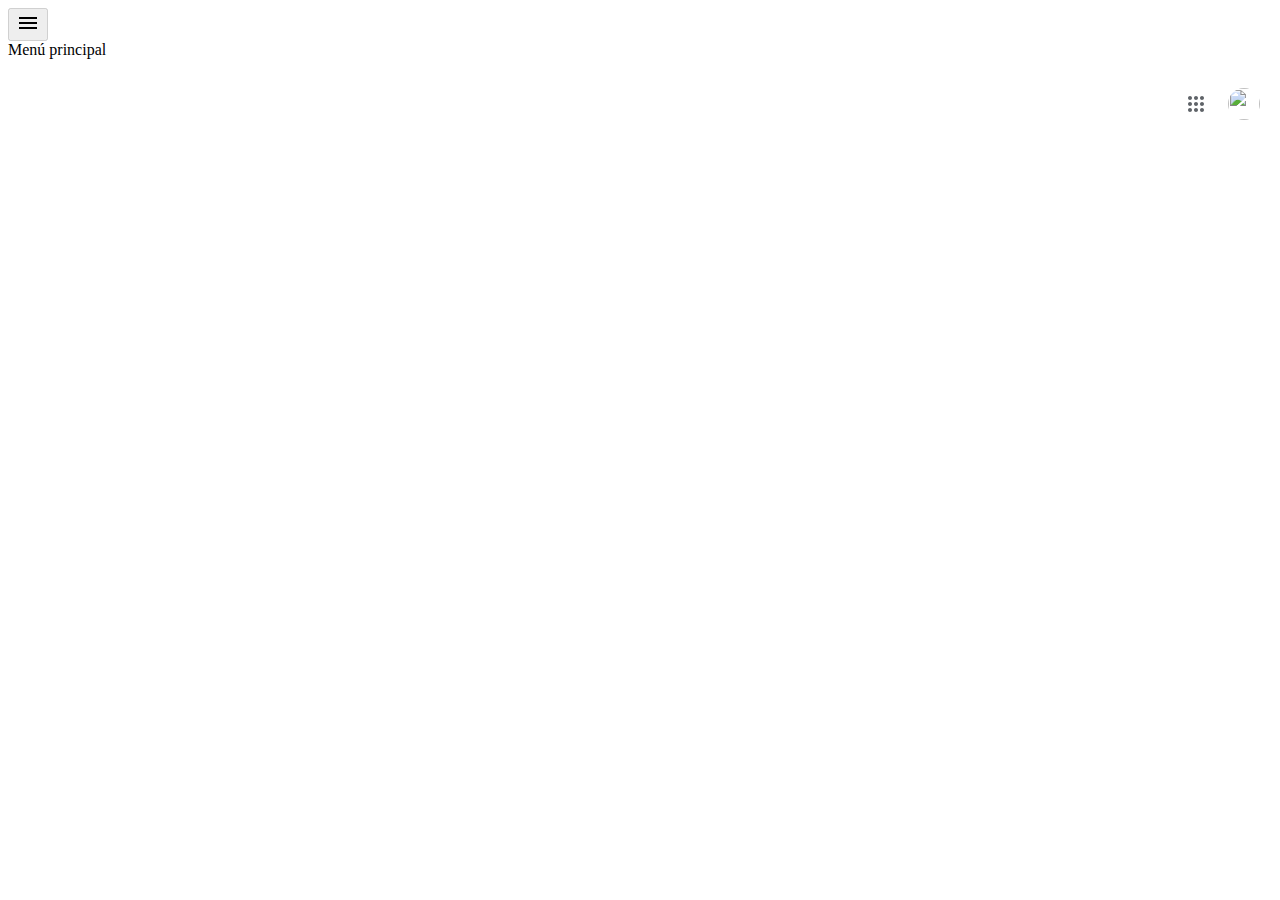
==== index.html @ ef495286 "Subiendo todo el proyecto" ====
<!DOCTYPE html><html lang="es" dir="ltr"><head><meta charset="utf-8"><meta name="viewport" content="initial-scale=1.0,minimum-scale=1.0,width=device-width"/><title>Classroom</title><link rel="icon" type="image/png" href="//ssl.gstatic.com/classroom/favicon.png"><link href="https://fonts.googleapis.com/css?family=Roboto:300,400,500,700" rel="stylesheet" nonce="AbwNt4DenaTSA5I/aFy8Yw"><link href="https://fonts.googleapis.com/css?family=Google+Sans_old:300,400,500" rel="stylesheet" nonce="AbwNt4DenaTSA5I/aFy8Yw"><link rel="manifest" href="/manifest.json"><meta name="apple-itunes-app" content="app-id=924620788"><script nonce="UeiAzu2s/LvHpsXbJZ8yWA">;this.gbar_={CONFIG:[[[0,"www.gstatic.com","og.qtm.en_US.jwekfjYLLn8.O","com.mx","es","265",0,[4,2,"","","","423702901","0"],null,"eXvxYe_NIsSpqtsP76il6AU",null,0,"og.qtm.kDNwmoEj9qY.L.W.O","AA2YrTszg452UcK7ZldyRIlElPI7lXM0HQ","AA2YrTuEQwqFGUJ-pjUBjgN-g4X61iJyqw","",2,1,200,"MEX",null,null,"265","265",1],null,[1,0.1000000014901161,2,1],[1,0.001000000047497451,1],[1,0,1,null,"1","andrea.camarena5026@alumnos.udg.mx","","AOEwXKo_FcGLTYwBY0huH4mUUYVJCgUBts9OqXudTnQC_Vs-T-sp_o-1ts6efkHnLL3k6DuU3ATtepRtW3c5VR9kJL1Ofq1ZDg"],[0,0,"",1,0,0,0,0,0,1,null,0,0,null,0,0,null,null,0,0,0,"","","","","","",null,0,0,0,0,0,null,null,null,"rgba(32,33,36,1)","transparent",0,0,1,null,null,1,0,0],["%1$s (predeterminada)","Cuenta de marca",1,"%1$s (delegada)",1,null,83,"https://classroom.google.com/?authuser=$authuser",null,null,null,1,"https://accounts.google.com/ListAccounts?listPages=0\u0026authuser=1\u0026pid=265\u0026gpsia=1\u0026source=ogb\u0026atic=1\u0026mo=1\u0026mn=1\u0026hl=es\u0026ts=102",0,"dashboard",null,null,null,null,"Perfil","",1,null,"Se ha cerrado la sesión","https://accounts.google.com/AccountChooser?source=ogb\u0026continue=$continue\u0026Email=$email\u0026ec=GAhAiQI","https://accounts.google.com/RemoveLocalAccount?source=ogb","Quitar","Iniciar sesión",0,1,1,0,1,0,0,null,null,null,"La sesión ha caducado",null,null,null,"Visitante",null,"Predeterminada","Delegada","Cerrar sesión en todas las cuentas",1,null,null,0,null,null,"myaccount.google.com","https",0,1],null,["1","gci_91f30755d6a6b787dcc2a4062e6e9824.js","googleapis.client:gapi.iframes","1","es"],null,null,null,null,["m;/_/scs/abc-static/_/js/k=gapi.gapi.en.fQLVS3SAB_U.O/d=1/rs=AHpOoo9-gtqpJORJvBFDdao_eAhWe8xjHw/m=__features__","https://apis.google.com","","","1","",null,1,"es_plusone_gc_20220110.0_p0","es",null,0],[0.009999999776482582,"com.mx","265",[null,"","0",null,1,5184000,null,null,"",null,null,null,null,null,0,null,0,0,1,0,0,0,null,null,0,0,null,0,0,0,0],null,null,null,1,null,null,["5061451","google\\.(com|ru|ca|by|kz|com\\.mx|com\\.tr)$",1]],[1,1,null,40400,265,"MEX","es","423702901.0",8,0.009999999776482582,1,0,null,null,null,null,"3700817,3700942",null,null,null,"eXvxYe_NIsSpqtsP76il6AU",0,0],[[null,null,null,"https://www.gstatic.com/og/_/js/k=og.qtm.en_US.jwekfjYLLn8.O/rt=j/m=qabr,qgl,q_dnp,qdid,qcwid,qbg,qbd,qapid/exm=qaaw,qadd,qaid,qein,qhaw,qhbr,qhch,qhga,qhid,qhin,qhpr/d=1/ed=1/rs=AA2YrTszg452UcK7ZldyRIlElPI7lXM0HQ"],[null,null,null,"https://www.gstatic.com/og/_/ss/k=og.qtm.kDNwmoEj9qY.L.W.O/m=qdid,qcwid/excm=qaaw,qadd,qaid,qein,qhaw,qhbr,qhch,qhga,qhid,qhin,qhpr/d=1/ed=1/ct=zgms/rs=AA2YrTuEQwqFGUJ-pjUBjgN-g4X61iJyqw"]],null,null,null,[[[null,null,[null,null,null,"https://ogs.google.com/u/1/widget/app"],0,448,328,57,4,1,0,0,63,64,8000,"https://www.google.com.mx/intl/es/about/products",67,1,69,null,1,70,"No se ha podido cargar el conjunto de aplicaciones. Inténtalo de nuevo dentro de unos minutos o ve a la página %1$sProductos de Google%2$s.",3,0,0,74,4000,null,null,null,null,null,null,null,"/widget/app"]],0,[null,null,null,"https://www.gstatic.com/og/_/js/k=og.qtm.en_US.jwekfjYLLn8.O/rt=j/m=qdsh/d=1/ed=1/rs=AA2YrTszg452UcK7ZldyRIlElPI7lXM0HQ"],"265","265",1,0,null,"es",0,null,0],[300000,"/u/1","/u/1/_/gog/get","AOEwXKo_FcGLTYwBY0huH4mUUYVJCgUBts9OqXudTnQC_Vs-T-sp_o-1ts6efkHnLL3k6DuU3ATtepRtW3c5VR9kJL1Ofq1ZDg","https",0,"aa.google.com","rt=j\u0026sourceid=265","","UeiAzu2s/LvHpsXbJZ8yWA",null,0,0,null,0,null,1,0,"https://waa-pa.clients6.google.com","AIzaSyBGb5fGAyC-pRcRU6MUHb__b_vKha71HRE","BGzusj5ImLnUrCMhNtL0"],[["mousedown","touchstart","touchmove","wheel","keydown"],300000]]],};this.gbar_=this.gbar_||{};(function(_){var window=this;
try{
var ka,ua,Aa,Ba,Ga,Ha,Ia,Ja,Ka,La,Na,Oa,Sa,Ta;_.aa=function(a){if(Error.captureStackTrace)Error.captureStackTrace(this,_.aa);else{var b=Error().stack;b&&(this.stack=b)}a&&(this.message=String(a))};_.ba=function(){var a=_.n.navigator;return a&&(a=a.userAgent)?a:""};_.q=function(a){return-1!=_.ba().indexOf(a)};_.ca=function(){return _.q("Opera")};_.da=function(){return _.q("Trident")||_.q("MSIE")};_.ea=function(){return _.q("Firefox")||_.q("FxiOS")};
_.ia=function(){return _.q("Safari")&&!(_.fa()||_.q("Coast")||_.ca()||_.q("Edge")||_.q("Edg/")||_.q("OPR")||_.ea()||_.q("Silk")||_.q("Android"))};_.fa=function(){return(_.q("Chrome")||_.q("CriOS"))&&!_.q("Edge")||_.q("Silk")};_.ja=function(){return _.q("Android")&&!(_.fa()||_.ea()||_.ca()||_.q("Silk"))};ka=function(){return _.q("iPhone")&&!_.q("iPod")&&!_.q("iPad")};_.la=function(){return ka()||_.q("iPad")||_.q("iPod")};_.na=function(a,b){return 0<=(0,_.ma)(a,b)};
_.oa=function(a){var b=a.length;if(0<b){for(var c=Array(b),d=0;d<b;d++)c[d]=a[d];return c}return[]};_.pa=function(){return-1!=_.ba().toLowerCase().indexOf("webkit")&&!_.q("Edge")};_.ra=function(a){return _.qa&&null!=a&&a instanceof Uint8Array};_.ta=function(a){Object.isFrozen(a)||(sa?a[sa]|=1:void 0!==a.Qd?a.Qd|=1:Object.defineProperties(a,{Qd:{value:1,configurable:!0,writable:!0,enumerable:!1}}));return a};ua=function(a){return null!==a&&"object"===typeof a&&!Array.isArray(a)&&a.constructor===Object};
_.ya=function(a){switch(typeof a){case "number":return isFinite(a)?a:String(a);case "object":if(a&&!Array.isArray(a)){if(_.ra(a))return _.va(a);if("function"==typeof _.wa&&a instanceof _.wa)return a.o()}}return a};Aa=function(a,b){if(null!=a){if(Array.isArray(a))a=_.za(a,b);else if(ua(a)){var c={},d;for(d in a)c[d]=Aa(a[d],b);a=c}else a=b(a);return a}};
_.za=function(a,b){for(var c=a.slice(),d=0;d<c.length;d++)c[d]=Aa(c[d],b);if(b=Array.isArray(a)){var e;sa?e=a[sa]:e=a.Qd;b=(null==e?0:e)&1}b&&_.ta(c);return c};Ba=function(a){if(a&&"object"==typeof a&&a.toJSON)return a.toJSON();a=_.ya(a);return Array.isArray(a)?_.za(a,Ba):a};_.r=function(a,b){return null!=a?!!a:!!b};_.t=function(a,b){void 0==b&&(b="");return null!=a?a:b};_.Ca=function(a,b){void 0==b&&(b=0);return null!=a?a:b};_.Da=function(a,b,c){for(var d in a)b.call(c,a[d],d,a)};
_.Fa=function(a,b){for(var c,d,e=1;e<arguments.length;e++){d=arguments[e];for(c in d)a[c]=d[c];for(var f=0;f<Ea.length;f++)c=Ea[f],Object.prototype.hasOwnProperty.call(d,c)&&(a[c]=d[c])}};Ga=function(a){var b=0;return function(){return b<a.length?{done:!1,value:a[b++]}:{done:!0}}};Ha="function"==typeof Object.defineProperties?Object.defineProperty:function(a,b,c){if(a==Array.prototype||a==Object.prototype)return a;a[b]=c.value;return a};
Ia=function(a){a=["object"==typeof globalThis&&globalThis,a,"object"==typeof window&&window,"object"==typeof self&&self,"object"==typeof global&&global];for(var b=0;b<a.length;++b){var c=a[b];if(c&&c.Math==Math)return c}throw Error("a");};Ja=Ia(this);Ka=function(a,b){if(b)a:{var c=Ja;a=a.split(".");for(var d=0;d<a.length-1;d++){var e=a[d];if(!(e in c))break a;c=c[e]}a=a[a.length-1];d=c[a];b=b(d);b!=d&&null!=b&&Ha(c,a,{configurable:!0,writable:!0,value:b})}};
Ka("Symbol",function(a){if(a)return a;var b=function(f,g){this.j=f;Ha(this,"description",{configurable:!0,writable:!0,value:g})};b.prototype.toString=function(){return this.j};var c="jscomp_symbol_"+(1E9*Math.random()>>>0)+"_",d=0,e=function(f){if(this instanceof e)throw new TypeError("b");return new b(c+(f||"")+"_"+d++,f)};return e});
Ka("Symbol.iterator",function(a){if(a)return a;a=Symbol("c");for(var b="Array Int8Array Uint8Array Uint8ClampedArray Int16Array Uint16Array Int32Array Uint32Array Float32Array Float64Array".split(" "),c=0;c<b.length;c++){var d=Ja[b[c]];"function"===typeof d&&"function"!=typeof d.prototype[a]&&Ha(d.prototype,a,{configurable:!0,writable:!0,value:function(){return La(Ga(this))}})}return a});La=function(a){a={next:a};a[Symbol.iterator]=function(){return this};return a};
_.Ma=function(a){var b="undefined"!=typeof Symbol&&Symbol.iterator&&a[Symbol.iterator];return b?b.call(a):{next:Ga(a)}};Na="function"==typeof Object.create?Object.create:function(a){var b=function(){};b.prototype=a;return new b};if("function"==typeof Object.setPrototypeOf)Oa=Object.setPrototypeOf;else{var Pa;a:{var Qa={a:!0},Ra={};try{Ra.__proto__=Qa;Pa=Ra.a;break a}catch(a){}Pa=!1}Oa=Pa?function(a,b){a.__proto__=b;if(a.__proto__!==b)throw new TypeError("d`"+a);return a}:null}Sa=Oa;
_.u=function(a,b){a.prototype=Na(b.prototype);a.prototype.constructor=a;if(Sa)Sa(a,b);else for(var c in b)if("prototype"!=c)if(Object.defineProperties){var d=Object.getOwnPropertyDescriptor(b,c);d&&Object.defineProperty(a,c,d)}else a[c]=b[c];a.X=b.prototype};Ta=function(a,b,c){if(null==a)throw new TypeError("e`"+c);if(b instanceof RegExp)throw new TypeError("f`"+c);return a+""};
Ka("String.prototype.startsWith",function(a){return a?a:function(b,c){var d=Ta(this,b,"startsWith"),e=d.length,f=b.length;c=Math.max(0,Math.min(c|0,d.length));for(var g=0;g<f&&c<e;)if(d[c++]!=b[g++])return!1;return g>=f}});Ka("Array.prototype.find",function(a){return a?a:function(b,c){a:{var d=this;d instanceof String&&(d=String(d));for(var e=d.length,f=0;f<e;f++){var g=d[f];if(b.call(c,g,f,d)){b=g;break a}}b=void 0}return b}});var Ua=function(a,b){return Object.prototype.hasOwnProperty.call(a,b)};
Ka("WeakMap",function(a){function b(){}function c(l){var m=typeof l;return"object"===m&&null!==l||"function"===m}function d(l){if(!Ua(l,f)){var m=new b;Ha(l,f,{value:m})}}function e(l){var m=Object[l];m&&(Object[l]=function(p){if(p instanceof b)return p;Object.isExtensible(p)&&d(p);return m(p)})}if(function(){if(!a||!Object.seal)return!1;try{var l=Object.seal({}),m=Object.seal({}),p=new a([[l,2],[m,3]]);if(2!=p.get(l)||3!=p.get(m))return!1;p.delete(l);p.set(m,4);return!p.has(l)&&4==p.get(m)}catch(v){return!1}}())return a;
var f="$jscomp_hidden_"+Math.random();e("freeze");e("preventExtensions");e("seal");var g=0,k=function(l){this.j=(g+=Math.random()+1).toString();if(l){l=_.Ma(l);for(var m;!(m=l.next()).done;)m=m.value,this.set(m[0],m[1])}};k.prototype.set=function(l,m){if(!c(l))throw Error("g");d(l);if(!Ua(l,f))throw Error("h`"+l);l[f][this.j]=m;return this};k.prototype.get=function(l){return c(l)&&Ua(l,f)?l[f][this.j]:void 0};k.prototype.has=function(l){return c(l)&&Ua(l,f)&&Ua(l[f],this.j)};k.prototype.delete=function(l){return c(l)&&
Ua(l,f)&&Ua(l[f],this.j)?delete l[f][this.j]:!1};return k});
Ka("Map",function(a){if(function(){if(!a||"function"!=typeof a||!a.prototype.entries||"function"!=typeof Object.seal)return!1;try{var k=Object.seal({x:4}),l=new a(_.Ma([[k,"s"]]));if("s"!=l.get(k)||1!=l.size||l.get({x:4})||l.set({x:4},"t")!=l||2!=l.size)return!1;var m=l.entries(),p=m.next();if(p.done||p.value[0]!=k||"s"!=p.value[1])return!1;p=m.next();return p.done||4!=p.value[0].x||"t"!=p.value[1]||!m.next().done?!1:!0}catch(v){return!1}}())return a;var b=new WeakMap,c=function(k){this.o={};this.j=
f();this.size=0;if(k){k=_.Ma(k);for(var l;!(l=k.next()).done;)l=l.value,this.set(l[0],l[1])}};c.prototype.set=function(k,l){k=0===k?0:k;var m=d(this,k);m.list||(m.list=this.o[m.id]=[]);m.Qa?m.Qa.value=l:(m.Qa={next:this.j,Vb:this.j.Vb,head:this.j,key:k,value:l},m.list.push(m.Qa),this.j.Vb.next=m.Qa,this.j.Vb=m.Qa,this.size++);return this};c.prototype.delete=function(k){k=d(this,k);return k.Qa&&k.list?(k.list.splice(k.index,1),k.list.length||delete this.o[k.id],k.Qa.Vb.next=k.Qa.next,k.Qa.next.Vb=
k.Qa.Vb,k.Qa.head=null,this.size--,!0):!1};c.prototype.clear=function(){this.o={};this.j=this.j.Vb=f();this.size=0};c.prototype.has=function(k){return!!d(this,k).Qa};c.prototype.get=function(k){return(k=d(this,k).Qa)&&k.value};c.prototype.entries=function(){return e(this,function(k){return[k.key,k.value]})};c.prototype.keys=function(){return e(this,function(k){return k.key})};c.prototype.values=function(){return e(this,function(k){return k.value})};c.prototype.forEach=function(k,l){for(var m=this.entries(),
p;!(p=m.next()).done;)p=p.value,k.call(l,p[1],p[0],this)};c.prototype[Symbol.iterator]=c.prototype.entries;var d=function(k,l){var m=l&&typeof l;"object"==m||"function"==m?b.has(l)?m=b.get(l):(m=""+ ++g,b.set(l,m)):m="p_"+l;var p=k.o[m];if(p&&Ua(k.o,m))for(k=0;k<p.length;k++){var v=p[k];if(l!==l&&v.key!==v.key||l===v.key)return{id:m,list:p,index:k,Qa:v}}return{id:m,list:p,index:-1,Qa:void 0}},e=function(k,l){var m=k.j;return La(function(){if(m){for(;m.head!=k.j;)m=m.Vb;for(;m.next!=m.head;)return m=
m.next,{done:!1,value:l(m)};m=null}return{done:!0,value:void 0}})},f=function(){var k={};return k.Vb=k.next=k.head=k},g=0;return c});var Va=function(a,b){a instanceof String&&(a+="");var c=0,d=!1,e={next:function(){if(!d&&c<a.length){var f=c++;return{value:b(f,a[f]),done:!1}}d=!0;return{done:!0,value:void 0}}};e[Symbol.iterator]=function(){return e};return e};Ka("Array.prototype.entries",function(a){return a?a:function(){return Va(this,function(b,c){return[b,c]})}});
Ka("Array.prototype.keys",function(a){return a?a:function(){return Va(this,function(b){return b})}});Ka("Number.MAX_SAFE_INTEGER",function(){return 9007199254740991});var Wa="function"==typeof Object.assign?Object.assign:function(a,b){for(var c=1;c<arguments.length;c++){var d=arguments[c];if(d)for(var e in d)Ua(d,e)&&(a[e]=d[e])}return a};Ka("Object.assign",function(a){return a||Wa});Ka("Array.prototype.values",function(a){return a?a:function(){return Va(this,function(b,c){return c})}});
Ka("Array.from",function(a){return a?a:function(b,c,d){c=null!=c?c:function(k){return k};var e=[],f="undefined"!=typeof Symbol&&Symbol.iterator&&b[Symbol.iterator];if("function"==typeof f){b=f.call(b);for(var g=0;!(f=b.next()).done;)e.push(c.call(d,f.value,g++))}else for(f=b.length,g=0;g<f;g++)e.push(c.call(d,b[g],g));return e}});Ka("Object.is",function(a){return a?a:function(b,c){return b===c?0!==b||1/b===1/c:b!==b&&c!==c}});
Ka("Array.prototype.includes",function(a){return a?a:function(b,c){var d=this;d instanceof String&&(d=String(d));var e=d.length;c=c||0;for(0>c&&(c=Math.max(c+e,0));c<e;c++){var f=d[c];if(f===b||Object.is(f,b))return!0}return!1}});Ka("String.prototype.includes",function(a){return a?a:function(b,c){return-1!==Ta(this,b,"includes").indexOf(b,c||0)}});Ka("Object.entries",function(a){return a?a:function(b){var c=[],d;for(d in b)Ua(b,d)&&c.push([d,b[d]]);return c}});
Ka("Array.prototype.fill",function(a){return a?a:function(b,c,d){var e=this.length||0;0>c&&(c=Math.max(0,e+c));if(null==d||d>e)d=e;d=Number(d);0>d&&(d=Math.max(0,e+d));for(c=Number(c||0);c<d;c++)this[c]=b;return this}});var Xa=function(a){return a?a:Array.prototype.fill};Ka("Int8Array.prototype.fill",Xa);Ka("Uint8Array.prototype.fill",Xa);Ka("Uint8ClampedArray.prototype.fill",Xa);Ka("Int16Array.prototype.fill",Xa);Ka("Uint16Array.prototype.fill",Xa);Ka("Int32Array.prototype.fill",Xa);
Ka("Uint32Array.prototype.fill",Xa);Ka("Float32Array.prototype.fill",Xa);Ka("Float64Array.prototype.fill",Xa);
/*

 Copyright The Closure Library Authors.
 SPDX-License-Identifier: Apache-2.0
*/
var ab,bb,db,eb,fb;_.Ya=_.Ya||{};_.n=this||self;_.Za=function(){};_.$a=function(a){var b=typeof a;return"object"==b&&null!=a||"function"==b};_.cb=function(a){return Object.prototype.hasOwnProperty.call(a,ab)&&a[ab]||(a[ab]=++bb)};ab="closure_uid_"+(1E9*Math.random()>>>0);bb=0;db=function(a,b,c){return a.call.apply(a.bind,arguments)};
eb=function(a,b,c){if(!a)throw Error();if(2<arguments.length){var d=Array.prototype.slice.call(arguments,2);return function(){var e=Array.prototype.slice.call(arguments);Array.prototype.unshift.apply(e,d);return a.apply(b,e)}}return function(){return a.apply(b,arguments)}};_.w=function(a,b,c){Function.prototype.bind&&-1!=Function.prototype.bind.toString().indexOf("native code")?_.w=db:_.w=eb;return _.w.apply(null,arguments)};
_.y=function(a,b){a=a.split(".");var c=_.n;a[0]in c||"undefined"==typeof c.execScript||c.execScript("var "+a[0]);for(var d;a.length&&(d=a.shift());)a.length||void 0===b?c[d]&&c[d]!==Object.prototype[d]?c=c[d]:c=c[d]={}:c[d]=b};_.z=function(a,b){function c(){}c.prototype=b.prototype;a.X=b.prototype;a.prototype=new c;a.prototype.constructor=a;a.wk=function(d,e,f){for(var g=Array(arguments.length-2),k=2;k<arguments.length;k++)g[k-2]=arguments[k];return b.prototype[e].apply(d,g)}};fb=function(a){return a};
_.gb=function(a){var b=null,c=_.n.trustedTypes;if(!c||!c.createPolicy)return b;try{b=c.createPolicy(a,{createHTML:fb,createScript:fb,createScriptURL:fb})}catch(d){_.n.console&&_.n.console.error(d.message)}return b};
_.z(_.aa,Error);_.aa.prototype.name="CustomError";
_.hb="undefined"!==typeof TextDecoder;_.ib="undefined"!==typeof TextEncoder;
_.jb=function(a,b){return 0==a.lastIndexOf(b,0)};_.kb=String.prototype.trim?function(a){return a.trim()}:function(a){return/^[\s\xa0]*([\s\S]*?)[\s\xa0]*$/.exec(a)[1]};
_.ma=Array.prototype.indexOf?function(a,b){return Array.prototype.indexOf.call(a,b,void 0)}:function(a,b){if("string"===typeof a)return"string"!==typeof b||1!=b.length?-1:a.indexOf(b,0);for(var c=0;c<a.length;c++)if(c in a&&a[c]===b)return c;return-1};_.lb=Array.prototype.forEach?function(a,b,c){Array.prototype.forEach.call(a,b,c)}:function(a,b,c){for(var d=a.length,e="string"===typeof a?a.split(""):a,f=0;f<d;f++)f in e&&b.call(c,e[f],f,a)};
_.mb=Array.prototype.filter?function(a,b,c){return Array.prototype.filter.call(a,b,c)}:function(a,b,c){for(var d=a.length,e=[],f=0,g="string"===typeof a?a.split(""):a,k=0;k<d;k++)if(k in g){var l=g[k];b.call(c,l,k,a)&&(e[f++]=l)}return e};_.nb=Array.prototype.map?function(a,b,c){return Array.prototype.map.call(a,b,c)}:function(a,b,c){for(var d=a.length,e=Array(d),f="string"===typeof a?a.split(""):a,g=0;g<d;g++)g in f&&(e[g]=b.call(c,f[g],g,a));return e};
_.ob=Array.prototype.reduce?function(a,b,c){return Array.prototype.reduce.call(a,b,c)}:function(a,b,c){var d=c;(0,_.lb)(a,function(e,f){d=b.call(void 0,d,e,f,a)});return d};_.pb=Array.prototype.some?function(a,b){return Array.prototype.some.call(a,b,void 0)}:function(a,b){for(var c=a.length,d="string"===typeof a?a.split(""):a,e=0;e<c;e++)if(e in d&&b.call(void 0,d[e],e,a))return!0;return!1};
_.qb=function(a){_.qb[" "](a);return a};_.qb[" "]=_.Za;
var Eb,Fb,Lb;_.rb=_.ca();_.B=_.da();_.sb=_.q("Edge");_.tb=_.sb||_.B;_.ub=_.q("Gecko")&&!_.pa()&&!(_.q("Trident")||_.q("MSIE"))&&!_.q("Edge");_.vb=_.pa();_.wb=_.q("Macintosh");_.xb=_.q("Windows");_.yb=_.q("Linux")||_.q("CrOS");_.zb=_.q("Android");_.Ab=ka();_.Bb=_.q("iPad");_.Cb=_.q("iPod");_.Db=_.la();Eb=function(){var a=_.n.document;return a?a.documentMode:void 0};
a:{var Hb="",Ib=function(){var a=_.ba();if(_.ub)return/rv:([^\);]+)(\)|;)/.exec(a);if(_.sb)return/Edge\/([\d\.]+)/.exec(a);if(_.B)return/\b(?:MSIE|rv)[: ]([^\);]+)(\)|;)/.exec(a);if(_.vb)return/WebKit\/(\S+)/.exec(a);if(_.rb)return/(?:Version)[ \/]?(\S+)/.exec(a)}();Ib&&(Hb=Ib?Ib[1]:"");if(_.B){var Jb=Eb();if(null!=Jb&&Jb>parseFloat(Hb)){Fb=String(Jb);break a}}Fb=Hb}_.Kb=Fb;if(_.n.document&&_.B){var Mb=Eb();Lb=Mb?Mb:parseInt(_.Kb,10)||void 0}else Lb=void 0;_.Nb=Lb;
_.Ob=_.ea();_.Pb=ka()||_.q("iPod");_.Qb=_.q("iPad");_.Rb=_.ja();_.Sb=_.fa();_.Tb=_.ia()&&!_.la();
var Ub;Ub={};_.Vb=null;_.va=function(a){var b;void 0===b&&(b=0);_.Wb();b=Ub[b];for(var c=Array(Math.floor(a.length/3)),d=b[64]||"",e=0,f=0;e<a.length-2;e+=3){var g=a[e],k=a[e+1],l=a[e+2],m=b[g>>2];g=b[(g&3)<<4|k>>4];k=b[(k&15)<<2|l>>6];l=b[l&63];c[f++]=m+g+k+l}m=0;l=d;switch(a.length-e){case 2:m=a[e+1],l=b[(m&15)<<2]||d;case 1:a=a[e],c[f]=b[a>>2]+b[(a&3)<<4|m>>4]+l+d}return c.join("")};
_.Wb=function(){if(!_.Vb){_.Vb={};for(var a="ABCDEFGHIJKLMNOPQRSTUVWXYZabcdefghijklmnopqrstuvwxyz0123456789".split(""),b=["+/=","+/","-_=","-_.","-_"],c=0;5>c;c++){var d=a.concat(b[c].split(""));Ub[c]=d;for(var e=0;e<d.length;e++){var f=d[e];void 0===_.Vb[f]&&(_.Vb[f]=e)}}}};
_.qa="function"===typeof Uint8Array;
_.Xb="function"===typeof Uint8Array.prototype.slice;
var sa="function"===typeof Symbol&&"symbol"===typeof Symbol()?Symbol(void 0):void 0;
_.C=function(a,b,c){var d=_.Zb;_.Zb=null;a||(a=d);d=this.constructor.$b;a||(a=d?[d]:[]);this.A=(d?0:-1)-(this.constructor.Bk||0);this.j=void 0;this.Sa=a;a:{d=this.Sa.length;a=d-1;if(d&&(d=this.Sa[a],ua(d))){this.B=a-this.A;this.o=d;break a}void 0!==b&&-1<b?(this.B=Math.max(b,a+1-this.A),this.o=void 0):this.B=Number.MAX_VALUE}if(c)for(b=0;b<c.length;b++)if(a=c[b],a<this.B)a+=this.A,(d=this.Sa[a])?Array.isArray(d)&&_.ta(d):this.Sa[a]=_.$b;else{d=this.o||(this.o=this.Sa[this.B+this.A]={});var e=d[a];
e?Array.isArray(e)&&_.ta(e):d[a]=_.$b}};_.$b=Object.freeze(_.ta([]));_.D=function(a,b,c){return-1===b?null:b>=a.B?a.o?a.o[b]:void 0:(void 0===c?0:c)&&a.o&&(c=a.o[b],null!=c)?c:a.Sa[b+a.A]};_.ac=function(a,b){return null!=_.D(a,b)};_.E=function(a,b){a=_.D(a,b);return null==a?a:!!a};_.bc=function(a,b,c){a=_.D(a,b);return null==a?c:a};_.cc=function(a,b,c){a=_.D(a,b);a=null==a?a:+a;return null==a?void 0===c?0:c:a};
_.F=function(a,b,c,d){b<a.B&&(void 0===d||!d)?a.Sa[b+a.A]=c:(a.o||(a.o=a.Sa[a.B+a.A]={}))[b]=c;return a};_.G=function(a,b,c,d,e){if(-1===c)return null;a.j||(a.j={});var f=a.j[c];if(f)return f;e=_.D(a,c,void 0===e?!1:e);if(null==e&&!d)return f;b=new b(e);return a.j[c]=b};_.dc=function(a,b,c){var d;a.j||(a.j={});var e=c?c.Sa:c;a.j[b]=c;return _.F(a,b,e,void 0===d?!1:d)};_.C.prototype.toJSON=function(){var a=this.Sa;return _.Yb?a:_.za(a,Ba)};_.C.prototype.toString=function(){return this.Sa.toString()};
_.ec=function(a,b,c){return _.bc(a,b,void 0===c?0:c)};
_.fc=Symbol();_.gc=Symbol();_.hc=Symbol();_.ic=Symbol();
var jc=function(a){_.C.call(this,a)};_.u(jc,_.C);
_.kc=function(a){_.C.call(this,a)};_.u(_.kc,_.C);_.kc.prototype.Kc=function(a){return _.F(this,3,a)};
var lc=function(a){_.C.call(this,a)};_.u(lc,_.C);
_.mc=function(a){_.C.call(this,a)};_.u(_.mc,_.C);_.mc.prototype.Xe=function(a){return _.F(this,24,a)};
_.nc=function(a){_.C.call(this,a)};_.u(_.nc,_.C);
_.H=function(){this.Kb=this.Kb;this.Oa=this.Oa};_.H.prototype.Kb=!1;_.H.prototype.isDisposed=function(){return this.Kb};_.H.prototype.oa=function(){this.Kb||(this.Kb=!0,this.R())};_.H.prototype.R=function(){if(this.Oa)for(;this.Oa.length;)this.Oa.shift()()};
var oc=function(a){_.H.call(this);this.A=a;this.j=[];this.o={}};_.u(oc,_.H);oc.prototype.resolve=function(a){var b=this.A;a=a.split(".");for(var c=a.length,d=0;d<c;++d)if(b[a[d]])b=b[a[d]];else return null;return b instanceof Function?b:null};oc.prototype.hd=function(){for(var a=this.j.length,b=this.j,c=[],d=0;d<a;++d){var e=b[d].j(),f=this.resolve(e);if(f&&f!=this.o[e])try{b[d].hd(f)}catch(g){}else c.push(b[d])}this.j=c.concat(b.slice(a))};
var pc=function(a){_.H.call(this);this.A=a;this.C=this.j=null;this.B=0;this.F={};this.o=!1;a=window.navigator.userAgent;0<=a.indexOf("MSIE")&&0<=a.indexOf("Trident")&&(a=/\b(?:MSIE|rv)[: ]([^\);]+)(\)|;)/.exec(a))&&a[1]&&9>parseFloat(a[1])&&(this.o=!0)};_.u(pc,_.H);pc.prototype.D=function(a,b){this.j=b;this.C=a;b.preventDefault?b.preventDefault():b.returnValue=!1};
_.qc=function(a){_.C.call(this,a)};_.u(_.qc,_.C);
_.rc=function(a){_.C.call(this,a)};_.u(_.rc,_.C);
_.sc=function(){this.data={}};_.sc.prototype.o=function(){window.console&&window.console.log&&window.console.log("Log data: ",this.data)};_.sc.prototype.j=function(a){var b=[],c;for(c in this.data)b.push(encodeURIComponent(c)+"="+encodeURIComponent(String(this.data[c])));return("atyp=i&zx="+(new Date).getTime()+"&"+b.join("&")).substr(0,a)};
var tc=function(a,b){this.data={};var c=_.G(a,lc,8)||new lc;window.google&&window.google.kEI&&(this.data.ei=window.google.kEI);this.data.sei=_.t(_.D(a,10));this.data.ogf=_.t(_.D(c,3));this.data.ogrp=(window.google&&window.google.sn?!/.*hp$/.test(window.google.sn):_.r(_.E(a,7)))?"1":"";this.data.ogv=_.t(_.D(c,6))+"."+_.t(_.D(c,7));this.data.ogd=_.t(_.D(a,21));this.data.ogc=_.t(_.D(a,20));this.data.ogl=_.t(_.D(a,5));b&&(this.data.oggv=b)};_.u(tc,_.sc);
var Ea="constructor hasOwnProperty isPrototypeOf propertyIsEnumerable toLocaleString toString valueOf".split(" ");
_.uc=function(a,b,c,d,e){tc.call(this,a,b);_.Fa(this.data,{jexpid:_.t(_.D(a,9)),srcpg:"prop="+_.t(_.D(a,6)),jsr:Math.round(1/d),emsg:c.name+":"+c.message});if(e){e._sn&&(e._sn="og."+e._sn);for(var f in e)this.data[encodeURIComponent(f)]=e[f]}};_.u(_.uc,tc);
var vc,wc=function(){void 0===vc&&(vc=_.gb("ogb-qtm#html"));return vc};
var xc;_.yc=function(a,b){this.j=b===xc?a:""};_.h=_.yc.prototype;_.h.Nb=!0;_.h.lb=function(){return this.j.toString()};_.h.Be=!0;_.h.qc=function(){return 1};_.h.toString=function(){return this.j+""};_.Ac=function(a){return _.zc(a).toString()};_.zc=function(a){return a instanceof _.yc&&a.constructor===_.yc?a.j:"type_error:TrustedResourceUrl"};xc={};_.Bc=function(a){var b=wc();a=b?b.createScriptURL(a):a;return new _.yc(a,xc)};
var Fc,Gc,Hc,Cc;_.Dc=function(a,b){this.j=b===Cc?a:""};_.h=_.Dc.prototype;_.h.Nb=!0;_.h.lb=function(){return this.j.toString()};_.h.Be=!0;_.h.qc=function(){return 1};_.h.toString=function(){return this.j.toString()};_.Ec=function(a){return a instanceof _.Dc&&a.constructor===_.Dc?a.j:"type_error:SafeUrl"};
Fc=RegExp('^(?:audio/(?:3gpp2|3gpp|aac|L16|midi|mp3|mp4|mpeg|oga|ogg|opus|x-m4a|x-matroska|x-wav|wav|webm)|font/\\w+|image/(?:bmp|gif|jpeg|jpg|png|tiff|webp|x-icon)|video/(?:mpeg|mp4|ogg|webm|quicktime|x-matroska))(?:;\\w+=(?:\\w+|"[\\w;,= ]+"))*$',"i");Gc=/^data:(.*);base64,[a-z0-9+\/]+=*$/i;Hc=/^(?:(?:https?|mailto|ftp):|[^:/?#]*(?:[/?#]|$))/i;
_.Jc=function(a){if(a instanceof _.Dc)return a;a="object"==typeof a&&a.Nb?a.lb():String(a);if(Hc.test(a))a=_.Ic(a);else{a=String(a);a=a.replace(/(%0A|%0D)/g,"");var b=a.match(Gc);a=b&&Fc.test(b[1])?_.Ic(a):null}return a};_.Kc=function(a){if(a instanceof _.Dc)return a;a="object"==typeof a&&a.Nb?a.lb():String(a);Hc.test(a)||(a="about:invalid#zClosurez");return _.Ic(a)};Cc={};_.Ic=function(a){return new _.Dc(a,Cc)};_.Lc=_.Ic("about:invalid#zClosurez");
_.Mc={};_.Nc=function(a,b){this.j=b===_.Mc?a:"";this.Nb=!0};_.Nc.prototype.lb=function(){return this.j};_.Nc.prototype.toString=function(){return this.j.toString()};_.Oc=new _.Nc("",_.Mc);_.Pc=RegExp("^[-,.\"'%_!#/ a-zA-Z0-9\\[\\]]+$");_.Qc=RegExp("\\b(url\\([ \t\n]*)('[ -&(-\\[\\]-~]*'|\"[ !#-\\[\\]-~]*\"|[!#-&*-\\[\\]-~]*)([ \t\n]*\\))","g");
_.Rc=RegExp("\\b(calc|cubic-bezier|fit-content|hsl|hsla|linear-gradient|matrix|minmax|repeat|rgb|rgba|(rotate|scale|translate)(X|Y|Z|3d)?|var)\\([-+*/0-9a-zA-Z.%#\\[\\], ]+\\)","g");
var Sc;Sc={};_.Tc=function(a,b,c){this.j=c===Sc?a:"";this.o=b;this.Nb=this.Be=!0};_.Tc.prototype.qc=function(){return this.o};_.Tc.prototype.lb=function(){return this.j.toString()};_.Tc.prototype.toString=function(){return this.j.toString()};_.Uc=function(a){return a instanceof _.Tc&&a.constructor===_.Tc?a.j:"type_error:SafeHtml"};_.Vc=function(a,b){var c=wc();a=c?c.createHTML(a):a;return new _.Tc(a,b,Sc)};_.Wc=new _.Tc(_.n.trustedTypes&&_.n.trustedTypes.emptyHTML||"",0,Sc);_.Xc=_.Vc("<br>",0);
var Zc;_.Yc=function(a){var b=!1,c;return function(){b||(c=a(),b=!0);return c}}(function(){var a=document.createElement("div"),b=document.createElement("div");b.appendChild(document.createElement("div"));a.appendChild(b);b=a.firstChild.firstChild;a.innerHTML=_.Uc(_.Wc);return!b.parentElement});Zc=/^[\w+/_-]+[=]{0,2}$/;
_.$c=function(a){a=(a||_.n).document;return a.querySelector?(a=a.querySelector('style[nonce],link[rel="stylesheet"][nonce]'))&&(a=a.nonce||a.getAttribute("nonce"))&&Zc.test(a)?a:"":""};
_.ad=RegExp("^\\s{3,4}at(?: (?:(.*?)\\.)?((?:new )?(?:[a-zA-Z_$][\\w$]*|<anonymous>))(?: \\[as ([a-zA-Z_$][\\w$]*)\\])?)? (?:\\(unknown source\\)|\\(native\\)|\\((?:eval at )?((?:http|https|file)://[^\\s)]+|javascript:.*)\\)|((?:http|https|file)://[^\\s)]+|javascript:.*))$");_.bd=RegExp("^(?:(.*?)\\.)?([a-zA-Z_$][\\w$]*(?:/.?<)?)?(\\(.*\\))?@(?::0|((?:http|https|file)://[^\\s)]+|javascript:.*))$");
var cd,fd,ed;_.dd=function(a){var b=window.google&&window.google.logUrl?"":"https://www.google.com";b+="/gen_204?use_corp=on&";b+=a.j(2040-b.length);cd(_.Jc(b)||_.Lc)};cd=function(a){var b=new Image,c=ed;b.onerror=b.onload=b.onabort=function(){c in fd&&delete fd[c]};fd[ed++]=b;b.src=_.Ec(a)};fd=[];ed=0;
_.gd=function(a){_.C.call(this,a)};_.u(_.gd,_.C);
_.hd=function(a){var b="vc";if(a.vc&&a.hasOwnProperty(b))return a.vc;b=new a;return a.vc=b};
_.id=function(){this.j={};this.o={}};_.kd=function(a,b){var c=_.id.j();if(a in c.j){if(c.j[a]!=b)throw new jd(a);}else{c.j[a]=b;if(b=c.o[a])for(var d=0,e=b.length;d<e;d++)b[d].j(c.j,a);delete c.o[a]}};_.md=function(a,b){if(b in a.j)return a.j[b];throw new ld(b);};_.id.j=function(){return _.hd(_.id)};var nd=function(){_.aa.call(this)};_.u(nd,_.aa);var jd=function(){_.aa.call(this)};_.u(jd,nd);var ld=function(){_.aa.call(this)};_.u(ld,nd);
var qd=function(){var a=od;this.C=pd;this.o=_.Ca(_.cc(a,2,.001),.001);this.F=_.r(_.E(a,1))&&Math.random()<this.o;this.D=_.Ca(_.ec(a,3,1),1);this.B=0;this.j=this.A=null};qd.prototype.log=function(a,b){if(this.j){var c=new jc;_.F(c,1,a.message);_.F(c,2,a.stack);_.F(c,3,a.lineNumber);_.F(c,5,1);var d=new _.kc;_.dc(d,40,c);this.j.log(98,d)}try{if(this.F&&this.B<this.D){try{var e=(this.A||_.md(_.id.j(),"lm")).B(a,b)}catch(f){e=new _.uc(this.C,"quantum:gapiBuildLabel",a,this.o,b)}_.dd(e);this.B++}}catch(f){}};
var rd=[1,2,3,4,5,6,9,10,11,13,14,28,29,30,34,35,37,38,39,40,42,43,48,49,50,51,52,53,62,500],ud=function(a,b,c,d,e,f){tc.call(this,a,b);_.Fa(this.data,{oge:d,ogex:_.t(_.D(a,9)),ogp:_.t(_.D(a,6)),ogsr:Math.round(1/(sd(d)?_.Ca(_.cc(c,3,1)):_.Ca(_.cc(c,2,1E-4)))),ogus:e});if(f){"ogw"in f&&(this.data.ogw=f.ogw,delete f.ogw);"ved"in f&&(this.data.ved=f.ved,delete f.ved);a=[];for(var g in f)0!=a.length&&a.push(","),a.push(td(g)),a.push("."),a.push(td(f[g]));f=a.join("");""!=f&&(this.data.ogad=f)}};
_.u(ud,tc);var td=function(a){a=String(a);return a.replace(".","%2E").replace(",","%2C")},sd=function(a){if(!vd){vd={};for(var b=0;b<rd.length;b++)vd[rd[b]]=!0}return!!vd[a]},vd=null;
var wd=function(a){_.C.call(this,a)};_.u(wd,_.C);
var Ad=function(){var a=xd,b=yd,c=zd;this.o=a;this.j=b;this.B=_.Ca(_.cc(a,2,1E-4),1E-4);this.F=_.Ca(_.cc(a,3,1),1);b=Math.random();this.A=_.r(_.E(a,1))&&b<this.B;this.C=_.r(_.E(a,1))&&b<this.F;a=0;_.r(_.E(c,1))&&(a|=1);_.r(_.E(c,2))&&(a|=2);_.r(_.E(c,3))&&(a|=4);this.D=a};Ad.prototype.log=function(a,b){try{if(sd(a)?this.C:this.A){var c=new ud(this.j,"quantum:gapiBuildLabel",this.o,a,this.D,b);_.dd(c)}}catch(d){}};
_.Bd=function(a){this.j=a;this.o=void 0;this.A=[]};_.Bd.prototype.then=function(a,b,c){this.A.push(new Cd(a,b,c));Dd(this)};_.Bd.prototype.resolve=function(a){if(void 0!==this.j||void 0!==this.o)throw Error("F");this.j=a;Dd(this)};_.Bd.prototype.reject=function(a){if(void 0!==this.j||void 0!==this.o)throw Error("F");this.o=a;Dd(this)};var Dd=function(a){if(0<a.A.length){var b=void 0!==a.j,c=void 0!==a.o;if(b||c){b=b?a.B:a.C;c=a.A;a.A=[];try{_.lb(c,b,a)}catch(d){console.error(d)}}}};
_.Bd.prototype.B=function(a){a.o&&a.o.call(a.j,this.j)};_.Bd.prototype.C=function(a){a.A&&a.A.call(a.j,this.o)};var Cd=function(a,b,c){this.o=a;this.A=b;this.j=c};
_.I=function(){this.B=new _.Bd;this.j=new _.Bd;this.G=new _.Bd;this.F=new _.Bd;this.D=new _.Bd;this.H=new _.Bd;this.C=new _.Bd;this.A=new _.Bd;this.o=new _.Bd;this.K=new _.Bd};_.h=_.I.prototype;_.h.Ih=function(){return this.B};_.h.Qh=function(){return this.j};_.h.Xh=function(){return this.G};_.h.Ph=function(){return this.F};_.h.Vh=function(){return this.D};_.h.Mh=function(){return this.H};_.h.Nh=function(){return this.C};_.h.Ch=function(){return this.A};_.h.Bh=function(){return this.o};_.I.j=function(){return _.hd(_.I)};
var Ed=function(a){_.C.call(this,a)};_.u(Ed,_.C);_.Gd=function(){return _.G(_.Fd,_.mc,1)};_.Hd=function(){return _.G(_.Fd,_.nc,5)};
var Id;window.gbar_&&window.gbar_.CONFIG?Id=window.gbar_.CONFIG[0]||{}:Id=[];_.Fd=new Ed(Id);
var od,pd,yd,zd,xd;od=_.G(_.Fd,_.gd,3)||new _.gd;pd=_.Gd()||new _.mc;_.J=new qd;yd=_.Gd()||new _.mc;zd=_.Hd()||new _.nc;xd=_.G(_.Fd,wd,4)||new wd;_.Jd=new Ad;
_.y("gbar_._DumpException",function(a){_.J?_.J.log(a):console.error(a)});
_.Kd=new pc(_.J);
_.Jd.log(8,{m:"BackCompat"==document.compatMode?"q":"s"});_.y("gbar.A",_.Bd);_.Bd.prototype.aa=_.Bd.prototype.then;_.y("gbar.B",_.I);_.I.prototype.ba=_.I.prototype.Qh;_.I.prototype.bb=_.I.prototype.Xh;_.I.prototype.bd=_.I.prototype.Vh;_.I.prototype.bf=_.I.prototype.Ih;_.I.prototype.bg=_.I.prototype.Ph;_.I.prototype.bh=_.I.prototype.Mh;_.I.prototype.bi=_.I.prototype.Nh;_.I.prototype.bj=_.I.prototype.Ch;_.I.prototype.bk=_.I.prototype.Bh;_.y("gbar.a",_.I.j());var Ld=new oc(window);_.kd("api",Ld);
var Md=_.Hd()||new _.nc;window.__PVT=_.t(_.D(Md,8));_.kd("eq",_.Kd);

}catch(e){_._DumpException(e)}
try{
var Nd=function(a){_.C.call(this,a)};_.u(Nd,_.C);
var Od=function(){_.H.call(this);this.o=[];this.j=[]};_.u(Od,_.H);Od.prototype.A=function(a,b){this.o.push({features:a,options:b})};Od.prototype.init=function(a,b,c){window.gapi={};var d=window.___jsl={};d.h=_.t(_.D(a,1));_.ac(a,12)&&(d.dpo=_.r(_.E(a,12)));d.ms=_.t(_.D(a,2));d.m=_.t(_.D(a,3));d.l=[];_.D(b,1)&&(a=_.D(b,3))&&this.j.push(a);_.D(c,1)&&(c=_.D(c,2))&&this.j.push(c);_.y("gapi.load",(0,_.w)(this.A,this));return this};
var Pd=_.G(_.Fd,_.qc,14)||new _.qc,Qd=_.G(_.Fd,_.rc,9)||new _.rc,Rd=new Nd,Sd=new Od;Sd.init(Pd,Qd,Rd);_.kd("gs",Sd);

}catch(e){_._DumpException(e)}
})(this.gbar_);
// Google Inc.
</script><style nonce="AbwNt4DenaTSA5I/aFy8Yw">.gb_Ua:not(.gb_Ad){font:13px/27px Roboto,RobotoDraft,Arial,sans-serif;z-index:986}@-webkit-keyframes gb__a{0%{opacity:0}50%{opacity:1}}@keyframes gb__a{0%{opacity:0}50%{opacity:1}}a.gb_W{border:none;color:#4285f4;cursor:default;font-weight:bold;outline:none;position:relative;text-align:center;text-decoration:none;text-transform:uppercase;white-space:nowrap;-webkit-user-select:none}a.gb_W:hover:after,a.gb_W:focus:after{background-color:rgba(0,0,0,.12);content:'';height:100%;left:0;position:absolute;top:0;width:100%}a.gb_W:hover,a.gb_W:focus{text-decoration:none}a.gb_W:active{background-color:rgba(153,153,153,.4);text-decoration:none}a.gb_X{background-color:#4285f4;color:#fff}a.gb_X:active{background-color:#0043b2}.gb_Z{-webkit-box-shadow:0 1px 1px rgba(0,0,0,.16);box-shadow:0 1px 1px rgba(0,0,0,.16)}.gb_W,.gb_X,.gb_0,.gb_1{display:inline-block;line-height:28px;padding:0 12px;-webkit-border-radius:2px;border-radius:2px}.gb_0{background:#f8f8f8;border:1px solid #c6c6c6}.gb_1{background:#f8f8f8}.gb_0,#gb a.gb_0.gb_0,.gb_1{color:#666;cursor:default;text-decoration:none}#gb a.gb_1.gb_1{cursor:default;text-decoration:none}.gb_1{border:1px solid #4285f4;font-weight:bold;outline:none;background:#4285f4;background:-webkit-linear-gradient(top,#4387fd,#4683ea);background:linear-gradient(top,#4387fd,#4683ea);filter:progid:DXImageTransform.Microsoft.gradient(startColorstr=#4387fd,endColorstr=#4683ea,GradientType=0)}#gb a.gb_1.gb_1{color:#fff}.gb_1:hover{-webkit-box-shadow:0 1px 0 rgba(0,0,0,.15);box-shadow:0 1px 0 rgba(0,0,0,.15)}.gb_1:active{-webkit-box-shadow:inset 0 2px 0 rgba(0,0,0,.15);box-shadow:inset 0 2px 0 rgba(0,0,0,.15);background:#3c78dc;background:-webkit-linear-gradient(top,#3c7ae4,#3f76d3);background:linear-gradient(top,#3c7ae4,#3f76d3);filter:progid:DXImageTransform.Microsoft.gradient(startColorstr=#3c7ae4,endColorstr=#3f76d3,GradientType=0)}.gb_ya{display:none!important}.gb_za{visibility:hidden}.gb_ad{display:inline-block;vertical-align:middle}.gb_sf{position:relative}.gb_A{display:inline-block;outline:none;vertical-align:middle;-webkit-border-radius:2px;border-radius:2px;-webkit-box-sizing:border-box;box-sizing:border-box;height:40px;width:40px;color:#000;cursor:pointer;text-decoration:none}#gb#gb a.gb_A{color:#000;cursor:pointer;text-decoration:none}.gb_Wa{border-color:transparent;border-bottom-color:#fff;border-style:dashed dashed solid;border-width:0 8.5px 8.5px;display:none;position:absolute;left:11.5px;top:43px;z-index:1;height:0;width:0;-webkit-animation:gb__a .2s;animation:gb__a .2s}.gb_Xa{border-color:transparent;border-style:dashed dashed solid;border-width:0 8.5px 8.5px;display:none;position:absolute;left:11.5px;z-index:1;height:0;width:0;-webkit-animation:gb__a .2s;animation:gb__a .2s;border-bottom-color:#ccc;border-bottom-color:rgba(0,0,0,.2);top:42px}x:-o-prefocus,div.gb_Xa{border-bottom-color:#ccc}.gb_C{background:#fff;border:1px solid #ccc;border-color:rgba(0,0,0,.2);color:#000;-webkit-box-shadow:0 2px 10px rgba(0,0,0,.2);box-shadow:0 2px 10px rgba(0,0,0,.2);display:none;outline:none;overflow:hidden;position:absolute;right:8px;top:62px;-webkit-animation:gb__a .2s;animation:gb__a .2s;-webkit-border-radius:2px;border-radius:2px;-webkit-user-select:text}.gb_ad.gb_ja .gb_Wa,.gb_ad.gb_ja .gb_Xa,.gb_ad.gb_ja .gb_C,.gb_ja.gb_C{display:block}.gb_ad.gb_ja.gb_tf .gb_Wa,.gb_ad.gb_ja.gb_tf .gb_Xa{display:none}.gb_uf{position:absolute;right:8px;top:62px;z-index:-1}.gb_Ha .gb_Wa,.gb_Ha .gb_Xa,.gb_Ha .gb_C{margin-top:-10px}.gb_ad:first-child,#gbsfw:first-child+.gb_ad{padding-left:4px}.gb_na.gb_Ke .gb_ad:first-child{padding-left:0}.gb_Le{position:relative}.gb_Lc .gb_Le,.gb_Rd .gb_Le{float:right}.gb_A{padding:8px;cursor:pointer}.gb_na .gb_2c:not(.gb_W):focus img{background-color:rgba(0,0,0,0.20);outline:none;-webkit-border-radius:50%;border-radius:50%}.gb_Me button:focus svg,.gb_Me button:hover svg,.gb_Me button:active svg,.gb_A:focus,.gb_A:hover,.gb_A:active,.gb_A[aria-expanded=true]{outline:none;-webkit-border-radius:50%;border-radius:50%}.gb_uc .gb_Me.gb_Ne button:focus svg,.gb_uc .gb_Me.gb_Ne button:focus:hover svg,.gb_Me button:focus svg,.gb_Me button:focus:hover svg,.gb_A:focus,.gb_A:focus:hover{background-color:rgba(60,64,67,0.1)}.gb_uc .gb_Me.gb_Ne button:active svg,.gb_Me button:active svg,.gb_A:active{background-color:rgba(60,64,67,0.12)}.gb_uc .gb_Me.gb_Ne button:hover svg,.gb_Me button:hover svg,.gb_A:hover{background-color:rgba(60,64,67,0.08)}.gb_ga .gb_A.gb_Ka:hover{background-color:transparent}.gb_A[aria-expanded=true],.gb_A:hover[aria-expanded=true]{background-color:rgba(95,99,104,0.24)}.gb_A[aria-expanded=true] .gb_Oe,.gb_A[aria-expanded=true] .gb_Pe{fill:#5f6368;opacity:1}.gb_uc .gb_Me button:hover svg,.gb_uc .gb_A:hover{background-color:rgba(232,234,237,0.08)}.gb_uc .gb_Me button:focus svg,.gb_uc .gb_Me button:focus:hover svg,.gb_uc .gb_A:focus,.gb_uc .gb_A:focus:hover{background-color:rgba(232,234,237,0.10)}.gb_uc .gb_Me button:active svg,.gb_uc .gb_A:active{background-color:rgba(232,234,237,0.12)}.gb_uc .gb_A[aria-expanded=true],.gb_uc .gb_A:hover[aria-expanded=true]{background-color:rgba(255,255,255,0.12)}.gb_uc .gb_A[aria-expanded=true] .gb_Oe,.gb_uc .gb_A[aria-expanded=true] .gb_Pe{fill:#ffffff;opacity:1}.gb_ad{padding:4px}.gb_na.gb_Ke .gb_ad{padding:4px 2px}.gb_na.gb_Ke .gb_La.gb_ad{padding-left:6px}.gb_C{z-index:991;line-height:normal}.gb_C.gb_Qe{left:8px;right:auto}@media (max-width:350px){.gb_C.gb_Qe{left:0}}.gb_Re .gb_C{top:56px}.gb_z .gb_A,.gb_B .gb_z .gb_A{background-position:-64px -29px}.gb_g .gb_z .gb_A{background-position:-29px -29px;opacity:1}.gb_z .gb_A,.gb_z .gb_A:hover,.gb_z .gb_A:focus{opacity:1}.gb_Bd{display:none}.gb_Tc{font-family:Google Sans,Roboto,RobotoDraft,Helvetica,Arial,sans-serif;font-size:20px;font-weight:400;letter-spacing:0.25px;line-height:48px;margin-bottom:2px;opacity:1;overflow:hidden;padding-left:16px;position:relative;text-overflow:ellipsis;vertical-align:middle;top:2px;white-space:nowrap;-webkit-flex:1 1 auto;flex:1 1 auto}.gb_Tc.gb_Uc{color:#3c4043}.gb_na.gb_oa .gb_Tc{margin-bottom:0}.gb_Vc.gb_Wc .gb_Tc{padding-left:4px}.gb_na.gb_oa .gb_Xc{position:relative;top:-2px}.gb_na{color:black;min-width:320px;position:relative;-webkit-transition:box-shadow 250ms;transition:box-shadow 250ms}.gb_na.gb_Cc{min-width:240px}.gb_na.gb_Cd .gb_Dd{display:none}.gb_na.gb_Cd .gb_Ed{height:56px}header.gb_na{display:block}.gb_na svg{fill:currentColor}.gb_Fd{position:fixed;top:0;width:100%}.gb_Hd{-webkit-box-shadow:0px 4px 5px 0px rgba(0,0,0,0.14),0px 1px 10px 0px rgba(0,0,0,0.12),0px 2px 4px -1px rgba(0,0,0,0.2);box-shadow:0px 4px 5px 0px rgba(0,0,0,0.14),0px 1px 10px 0px rgba(0,0,0,0.12),0px 2px 4px -1px rgba(0,0,0,0.2)}.gb_Id{height:64px}.gb_Ed{-webkit-box-sizing:border-box;box-sizing:border-box;position:relative;width:100%;display:-webkit-box;display:-webkit-flex;display:flex;-webkit-box-pack:space-between;-webkit-justify-content:space-between;justify-content:space-between;min-width:-webkit-min-content;min-width:min-content}.gb_na:not(.gb_oa) .gb_Ed{padding:8px}.gb_na.gb_Jd .gb_Ed{-webkit-flex:1 0 auto;flex:1 0 auto}.gb_na .gb_Ed.gb_Kd.gb_Ld{min-width:0}.gb_na.gb_oa .gb_Ed{padding:4px;padding-left:8px;min-width:0}.gb_Dd{height:48px;vertical-align:middle;white-space:nowrap;-webkit-box-align:center;-webkit-align-items:center;align-items:center;display:-webkit-box;display:-webkit-flex;display:flex;-webkit-user-select:none}.gb_Nd>.gb_Dd{display:table-cell;width:100%}.gb_Vc{padding-right:30px;-webkit-box-sizing:border-box;box-sizing:border-box;-webkit-flex:1 0 auto;flex:1 0 auto}.gb_na.gb_oa .gb_Vc{padding-right:14px}.gb_Od{-webkit-flex:1 1 100%;flex:1 1 100%}.gb_Od>:only-child{display:inline-block}.gb_Pd.gb_Mc{padding-left:4px}.gb_Pd.gb_Qd,.gb_na.gb_Jd .gb_Pd,.gb_na.gb_oa:not(.gb_Rd) .gb_Pd{padding-left:0}.gb_na.gb_oa .gb_Pd.gb_Qd{padding-right:0}.gb_na.gb_oa .gb_Pd.gb_Qd .gb_ga{margin-left:10px}.gb_Mc{display:inline}.gb_na.gb_Fc .gb_Pd.gb_Sd,.gb_na.gb_Rd .gb_Pd.gb_Sd{padding-left:2px}.gb_Tc{display:inline-block}.gb_Pd{-webkit-box-sizing:border-box;box-sizing:border-box;height:48px;line-height:normal;padding:0 4px;padding-left:30px;-webkit-flex:0 0 auto;flex:0 0 auto;-webkit-box-pack:flex-end;-webkit-justify-content:flex-end;justify-content:flex-end}.gb_Rd{height:48px}.gb_na.gb_Rd{min-width:initial;min-width:auto}.gb_Rd .gb_Pd{float:right;padding-left:32px}.gb_Rd .gb_Pd.gb_Td{padding-left:0}.gb_Ud{font-size:14px;max-width:200px;overflow:hidden;padding:0 12px;text-overflow:ellipsis;white-space:nowrap;-webkit-user-select:text}.gb_Vd{-webkit-transition:background-color .4s;transition:background-color .4s}.gb_Wd{color:black}.gb_uc{color:white}.gb_na a,.gb_zc a{color:inherit}.gb_q{color:rgba(0,0,0,0.87)}.gb_na svg,.gb_zc svg,.gb_Vc .gb_Xd,.gb_Lc .gb_Xd{color:#5f6368;opacity:1}.gb_uc svg,.gb_zc.gb_Dc svg,.gb_uc .gb_Vc .gb_Xd,.gb_uc .gb_Vc .gb_tc,.gb_uc .gb_Vc .gb_Xc,.gb_zc.gb_Dc .gb_Xd{color:rgba(255,255,255,0.87)}.gb_uc .gb_Vc .gb_sc:not(.gb_Zd){opacity:0.87}.gb_Uc{color:inherit;opacity:1;text-rendering:optimizeLegibility;-webkit-font-smoothing:antialiased}.gb_uc .gb_Uc,.gb_Wd .gb_Uc{opacity:1}.gb_0d{position:relative}.gb_1d{font-family:arial,sans-serif;line-height:normal;padding-right:15px}a.gb_d,span.gb_d{color:rgba(0,0,0,0.87);text-decoration:none}.gb_uc a.gb_d,.gb_uc span.gb_d{color:white}a.gb_d:focus{outline-offset:2px}a.gb_d:hover{text-decoration:underline}.gb_e{display:inline-block;padding-left:15px}.gb_e .gb_d{display:inline-block;line-height:24px;vertical-align:middle}.gb_2d{font-family:Google Sans,Roboto,RobotoDraft,Helvetica,Arial,sans-serif;font-weight:500;font-size:14px;letter-spacing:0.25px;line-height:16px;margin-left:10px;margin-right:8px;min-width:96px;padding:9px 23px;text-align:center;vertical-align:middle;-webkit-border-radius:4px;border-radius:4px;-webkit-box-sizing:border-box;box-sizing:border-box}.gb_na.gb_Rd .gb_2d{margin-left:8px}#gb a.gb_1.gb_1.gb_2d,#gb a.gb_0.gb_0.gb_2d{cursor:pointer}.gb_1.gb_2d:hover{background:#2b7de9;-webkit-box-shadow:0 1px 2px 0 rgba(66,133,244,0.3),0 1px 3px 1px rgba(66,133,244,0.15);box-shadow:0 1px 2px 0 rgba(66,133,244,0.3),0 1px 3px 1px rgba(66,133,244,0.15)}.gb_1.gb_2d:focus,.gb_1.gb_2d:hover:focus{background:#5094ed;-webkit-box-shadow:0 1px 2px 0 rgba(66,133,244,0.3),0 1px 3px 1px rgba(66,133,244,0.15);box-shadow:0 1px 2px 0 rgba(66,133,244,0.3),0 1px 3px 1px rgba(66,133,244,0.15)}.gb_1.gb_2d:active{background:#63a0ef;-webkit-box-shadow:0 1px 2px 0 rgba(66,133,244,0.3),0 1px 3px 1px rgba(66,133,244,0.15);box-shadow:0 1px 2px 0 rgba(66,133,244,0.3),0 1px 3px 1px rgba(66,133,244,0.15)}.gb_2d:not(.gb_0){background:#1a73e8;border:1px solid transparent}.gb_na.gb_oa .gb_2d{padding:9px 15px;min-width:80px}.gb_3d{text-align:left}#gb a.gb_2d.gb_0,#gb .gb_uc a.gb_2d,#gb.gb_uc a.gb_2d{background:#ffffff;border-color:#dadce0;-webkit-box-shadow:none;box-shadow:none;color:#1a73e8}#gb a.gb_1.gb_ha.gb_2d{background:#8ab4f8;border:1px solid transparent;-webkit-box-shadow:none;box-shadow:none;color:#202124}#gb a.gb_2d.gb_0:hover,#gb .gb_uc a.gb_2d:hover,#gb.gb_uc a.gb_2d:hover{background:#f8fbff;border-color:#cce0fc}#gb a.gb_1.gb_ha.gb_2d:hover{background:#93baf9;border-color:transparent;-webkit-box-shadow:0 1px 3px 1px rgba(0,0,0,0.15),0 1px 2px rgba(0,0,0,0.3);box-shadow:0 1px 3px 1px rgba(0,0,0,0.15),0 1px 2px rgba(0,0,0,0.3)}#gb a.gb_2d.gb_0:focus,#gb a.gb_2d.gb_0:focus:hover,#gb .gb_uc a.gb_2d:focus,#gb .gb_uc a.gb_2d:focus:hover,#gb.gb_uc a.gb_2d:focus,#gb.gb_uc a.gb_2d:focus:hover{background:#f4f8ff;border-color:#c9ddfc}#gb a.gb_1.gb_ha.gb_2d:focus,#gb a.gb_1.gb_ha.gb_2d:focus:hover{background:#a6c6fa;border-color:transparent;-webkit-box-shadow:none;box-shadow:none}#gb a.gb_2d.gb_0:active,#gb .gb_uc a.gb_2d:active,#gb.gb_uc a.gb_2d:active{background:#ecf3fe}#gb a.gb_1.gb_ha.gb_2d:active{background:#a1c3f9;-webkit-box-shadow:0 1px 2px rgba(60,64,67,0.3),0 2px 6px 2px rgba(60,64,67,0.15);box-shadow:0 1px 2px rgba(60,64,67,0.3),0 2px 6px 2px rgba(60,64,67,0.15)}#gb a.gb_2d.gb_0:not(.gb_ha):active{-webkit-box-shadow:0 1px 2px 0 rgba(60,64,67,0.3),0 2px 6px 2px rgba(60,64,67,0.15);box-shadow:0 1px 2px 0 rgba(60,64,67,0.3),0 2px 6px 2px rgba(60,64,67,0.15)}.gb_ga{background-color:rgba(255,255,255,0.88);border:1px solid #dadce0;-webkit-box-sizing:border-box;box-sizing:border-box;cursor:pointer;display:inline-block;max-height:48px;overflow:hidden;outline:none;padding:0;vertical-align:middle;width:134px;-webkit-border-radius:8px;border-radius:8px}.gb_ga.gb_ha{background-color:transparent;border:1px solid #5f6368}.gb_ia{display:inherit}.gb_ga.gb_ha .gb_ia{background:#ffffff;-webkit-border-radius:4px;border-radius:4px;display:inline-block;left:8px;margin-right:5px;position:relative;padding:3px;top:-1px}.gb_ga:hover{border:1px solid #d2e3fc;background-color:rgba(248,250,255,0.88)}.gb_ga.gb_ha:hover{border:1px solid #5f6368;background-color:rgba(232,234,237,0.08)}.gb_ga:focus{border:1px solid #fff;background-color:rgba(255,255,255);-webkit-box-shadow:0px 1px 2px 0px rgba(60,64,67,0.3),0px 1px 3px 1px rgba(60,64,67,0.15);box-shadow:0px 1px 2px 0px rgba(60,64,67,0.3),0px 1px 3px 1px rgba(60,64,67,0.15)}.gb_ga.gb_ha:focus{border:1px solid #e8eaed;background-color:#38383b}.gb_ga.gb_ha:active,.gb_ga.gb_ja.gb_ha:focus{border:1px solid #5f6368;background-color:#333438}.gb_ka{display:inline-block;padding-bottom:2px;padding-left:7px;padding-top:2px;text-align:center;vertical-align:middle;line-height:32px;width:78px}.gb_ga.gb_ha .gb_ka{line-height:26px;margin-left:0;padding-bottom:0;padding-left:0;padding-top:0;width:72px}.gb_ka.gb_la{background-color:#f1f3f4;-webkit-border-radius:4px;border-radius:4px;margin-left:8px;padding-left:0}.gb_ka.gb_la .gb_ma{vertical-align:middle}.gb_na:not(.gb_oa) .gb_ga{margin-left:10px;margin-right:4px}.gb_pa{max-height:32px;width:78px}.gb_ga.gb_ha .gb_pa{max-height:26px;width:72px}.gb_Aa{-webkit-background-size:32px 32px;background-size:32px 32px;border:0;-webkit-border-radius:50%;border-radius:50%;display:block;margin:0px;position:relative;height:32px;width:32px;z-index:0}.gb_Ba{background-color:#e8f0fe;border:1px solid rgba(32,33,36,.08);position:relative}.gb_Ba.gb_Aa{height:30px;width:30px}.gb_Ba.gb_Aa:hover,.gb_Ba.gb_Aa:active{-webkit-box-shadow:none;box-shadow:none}.gb_Ca{background:#fff;border:none;-webkit-border-radius:50%;border-radius:50%;bottom:2px;-webkit-box-shadow:0px 1px 2px 0px rgba(60,64,67,.30),0px 1px 3px 1px rgba(60,64,67,.15);box-shadow:0px 1px 2px 0px rgba(60,64,67,.30),0px 1px 3px 1px rgba(60,64,67,.15);height:14px;margin:2px;position:absolute;right:0;width:14px}.gb_Da{color:#1f71e7;font:400 22px/32px Google Sans,Roboto,RobotoDraft,Helvetica,Arial,sans-serif;text-align:center;text-transform:uppercase}@media (min-resolution:1.25dppx),(-o-min-device-pixel-ratio:5/4),(-webkit-min-device-pixel-ratio:1.25),(min-device-pixel-ratio:1.25){.gb_Aa::before{display:inline-block;-webkit-transform:scale(.5);transform:scale(.5);-webkit-transform-origin:left 0;transform-origin:left 0}.gb_Ea::before{display:inline-block;-webkit-transform:scale(.5);transform:scale(.5);-webkit-transform-origin:left 0;transform-origin:left 0}.gb_i .gb_Ea::before{-webkit-transform:scale(0.416666667);transform:scale(0.416666667)}}.gb_Aa:hover,.gb_Aa:focus{-webkit-box-shadow:0 1px 0 rgba(0,0,0,.15);box-shadow:0 1px 0 rgba(0,0,0,.15)}.gb_Aa:active{-webkit-box-shadow:inset 0 2px 0 rgba(0,0,0,.15);box-shadow:inset 0 2px 0 rgba(0,0,0,.15)}.gb_Aa:active::after{background:rgba(0,0,0,.1);-webkit-border-radius:50%;border-radius:50%;content:'';display:block;height:100%}.gb_Fa{cursor:pointer;line-height:40px;min-width:30px;opacity:.75;overflow:hidden;vertical-align:middle;text-overflow:ellipsis}.gb_A.gb_Fa{width:auto}.gb_Fa:hover,.gb_Fa:focus{opacity:.85}.gb_Ha .gb_Fa,.gb_Ha .gb_Ia{line-height:26px}#gb#gb.gb_Ha a.gb_Fa,.gb_Ha .gb_Ia{font-size:11px;height:auto}.gb_Ja{border-top:4px solid #000;border-left:4px dashed transparent;border-right:4px dashed transparent;display:inline-block;margin-left:6px;opacity:.75;vertical-align:middle}.gb_Ka:hover .gb_Ja{opacity:.85}.gb_ga>.gb_La{padding:3px 3px 3px 4px}.gb_Ma.gb_za{color:#fff}.gb_Na{background-color:white;-webkit-border-radius:50%;border-radius:50%;bottom:2px;height:18px;position:absolute;right:2px;width:18px}.gb_g .gb_Fa,.gb_g .gb_Ja{opacity:1}#gb#gb.gb_g.gb_g a.gb_Fa,#gb#gb .gb_g.gb_g a.gb_Fa{color:#fff}.gb_g.gb_g .gb_Ja{border-top-color:#fff;opacity:1}.gb_B .gb_Aa:hover,.gb_g .gb_Aa:hover,.gb_B .gb_Aa:focus,.gb_g .gb_Aa:focus{-webkit-box-shadow:0 1px 0 rgba(0,0,0,.15),0 1px 2px rgba(0,0,0,.2);box-shadow:0 1px 0 rgba(0,0,0,.15),0 1px 2px rgba(0,0,0,.2)}.gb_Oa .gb_La,.gb_Pa .gb_La{position:absolute;right:1px}.gb_La.gb_f,.gb_Qa.gb_f,.gb_Ka.gb_f{-webkit-flex:0 1 auto;flex:0 1 auto;-webkit-flex:0 1 main-size;flex:0 1 main-size}.gb_Ra.gb_Sa .gb_Fa{width:30px!important}.gb_Ta{height:40px;position:absolute;right:-5px;top:-5px;width:40px}.gb_Ua .gb_Ta,.gb_Va .gb_Ta{right:0;top:0}.gb_La .gb_A{padding:4px}.gb_5d{display:none}sentinel{}</style><script data-id="_gd" nonce="UeiAzu2s/LvHpsXbJZ8yWA">window.WIZ_global_data = {"LVIXXb":1,"nQyAE":{"wvFeYd":"https://people-pa.googleapis.com/$discovery/rest?version\u003dv2","duuZ1c":"true"},"u9xrGb":"%.@.\"https://drive.google.com/picker\",null,null,null,null,null,null,null,\"ABFGqelXmZND0_MbO5jIVAvZ7CimqwD37g:1643215737542\",null,null,\"105441403673249743242\",[\"AB_YpslQWYk3p0ZciaZAdB2zeP1tX-PJvY-B4UkIlDx_rsGwM-PgHL19H1sSLUkYGvLbuxfwj23C\",0,\"COCdzdLvz_UCFUshBwgdCMQAWg\",1643215737540000,[14500005,14500011,14500062,14500078,14500159,14500207,14500223,14500224,14500226,14500247,14500274,14500281,14500296,14500298,14500317,14500381,14500394,14500450,14500454,14500501,14500534,14500550,14500610,14500611,14500631,14500645,14500656,14500664,14500671,14500675,14500677,14500681,14500687,14500689,14500693,14500694,14500695,14500696,14500916,14500928,14500958,14500966,14501046,14501074,14501080,14501082,14501094,14501104,14501106,44480047,44480477,44480622,44482755,44483012,44484100,44489338,44490106,44490823,44491079,44491098,44492228,44492847,44494297,44495314,44495326,44495338,44495350,44495362,44496049,44496446,44497560,44499963,44501052,44503871,44505656,44507938,44507950,44508682,44508694,44508706,44508718,44509428,44513953,44514703,44514757,44515477,44517935,44520609,44521350,44521965,44522508,44522944,44524008,44524721,44525764,44530256,44530722,44533531,44535173,44540145,44541697,44546469,44546634,44549690,44550302,44550908,44552654,44553496,44553824,44554314,44554675,44556198,44556251,44557667,44557876,44560674,44562316,44563535,44564964,44565965,44566109,44566625,44567075,44567973,44568859,44569090,44570112,44570476,44573973,44574456,44576368,44578754,48950108,48950294,48952452,48952464,48956700,48961071]],null,null,1000,\"apps-lms.homeroom_20220119.07_p0\",null,null,[null,null,\"p\",1800000,null,null,null,10000,39000,120000,2,null,100,3100,null,\"/punctual/prod/homeroom_prod\"],null,null,null,null,null,null,[\"classroom.photos.gallery@gmail.com\",null,\"https://gstatic.com/classroom/themes/img_backtoschool.jpg\",null,[[\"6628644630507485729\",\"General\"],[\"6628632272968684913\",\"Lengua y literatura\"],[\"6628629996243734465\",\"Matemáticas y ciencia\"],[\"6628626803683231425\",\"Arte\"],[\"6628641822806554225\",\"Deportes\"],[\"6628656847355659073\",\"Otros\"]]],null,\"r\",null,null,null,\"/u/1\",1,null,null,null,null,null,null,null,10,1,null,5,null,null,null,null,null,null,null,null,null,null,null,true,null,null,null,null,10,null,null,null,null,null,null,null,null,null,null,null,null,null,null,null,true,null,null,null,null,null,null,null,null,null,null,20,null,null,null,null,null,null,null,null,1000,null,null,\"{size}\",20,null,null,null,null,null,null,null,null,null,null,null,null,null,null,null,null,\"https://calendar.google.com\",null,null,null,[100,604800000,2,0.5],null,null,null,null,null,null,null,null,null,null,null,null,null,20,null,null,null,\"AIzaSyAewGK8j9KoyT94rEj-weBpysMvzMQzGvk\",\"https://www.googleapis.com/drive/v2internal\",null,null,null,null,null,false,null,null,null,true,true,null,null,null,null,null,null,null,null,null,null,null,null,\"https://docs.google.com\",\"https://drive.google.com\",null,100,null,null,null,null,true,null,\"udg.mx\",\"^video/|^application/(x-flash-video|vnd\\\\.google-apps\\\\.video|video)$|^application/vnd\\\\.google-apps\\\\.drive-sdk\\\\.\",null,null,null,null,\"https://lh3.googleusercontent.com/a/default-user\\u003ds72-c-fbw\\u003d1\",null,null,null,null,null,null,null,null,null,null,null,null,null,null,null,null,null,null,null,null,null,null,null,15,null,null,false,null,null,null,null,true,null,false,null,null,null,null,null,null,null,null,null,null,null,null,null,300000,null,null,null,null,null,null,null,10,null,null,null,null,null,null,null,null,null,null,null,null,null,null,null,null,null,null,null,null,null,null,null,null,null,null,null,null,null,null,\"//ssl.gstatic.com/classroom/favicon.png\",null,\"130677296888\",\"http://classroom.google.com/\",null,null,null,null,null,null,null,null,null,null,null,null,null,null,null,null,null,null,null,null,null,null,null,null,null,null,null,null,true,null,null,null,4000,1.3,null,null,false,null,[3],null,false,null,null,null,null,null,null,null,null,null,true,null,null,null,null,true,false,null,null,null,null,null,true,null,null,null,null,null,[true,\"96485\",\"AIzaSyBqt2sx2fvfwP502G4u_Mu_kRmei_3A2OU\",null,false],null,null,null,null,null,false,null,false,null,null,null,null,null,null,null,null,null,200,null,null,null,null,null,null,null,null,null,false,null,null,null,null,null,null,false,null,null,null,null,true,5400000,true,true,null,false,null,null,null,null,null,null,null,null,null,null,null,false,false,true,false,null,null,null,null,null,true,\"MX\",null,false,null,true,false,null,[\"https://workspace.google.com\"],null,null,null,null,[false],false,null,null,null,false,false,false,null,1,null,true,null,null,null,false,null,false,null,false,false,false,false,false,false]","w2btAe":"%.@.\"105441403673249743242\",\"105441403673249743242\",\"1\",false,null,null,true,false]"};</script><link href="https://fonts.googleapis.com/css?family=Product+Sans" rel="stylesheet" nonce="AbwNt4DenaTSA5I/aFy8Yw"><link href="https://fonts.googleapis.com/icon?family=Material+Icons+Extended" rel="stylesheet" nonce="AbwNt4DenaTSA5I/aFy8Yw"><script nonce="UeiAzu2s/LvHpsXbJZ8yWA">var AF_initDataKeys = []; var AF_dataServiceRequests = {}; var AF_initDataChunkQueue = []; var AF_initDataCallback; var AF_initDataInitializeCallback; if (AF_initDataInitializeCallback) {AF_initDataInitializeCallback(AF_initDataKeys, AF_initDataChunkQueue, AF_dataServiceRequests);}if (!AF_initDataCallback) {AF_initDataCallback = function(chunk) {AF_initDataChunkQueue.push(chunk);};}</script><link rel="stylesheet" href="https://www.gstatic.com/_/hr/_/ss/k=homeroom.homeroom.8uHwt9ctIUM.L.W.O/am=IA/d=1/rs=AK3ymSUsgZYoq8nVox9nHUrj5nkqkj21gw/m=base" data-id="_cl" nonce="AbwNt4DenaTSA5I/aFy8Yw"></head><body class="mIM26c kYtXye nk6WKe" jsmodel="elptZb;PuTOgd" data-no-view="true" id="yDmH0d"><div class="FJJygb A2eYae" aria-hidden="false"><div jscontroller="pqmHU" jsaction="rcuQ6b:npT2md;RaLK8d:ti6hGc" style="display: none" jsmodel="qXV53c" class="Z3WPhc"><div class="LhKRUe  "><span class="dzWTB ">Actualiza tu navegador para que se vuelva a cargar esta página</span><div class="ar1wZ" jsaction="JIbuQc:qrlFte" ssk='10:Actualizar'><div class="VfPpkd-dgl2Hf-ppHlrf-sM5MNb" data-is-touch-wrapper="true"><button class="VfPpkd-LgbsSe VfPpkd-LgbsSe-OWXEXe-dgl2Hf ksBjEc lKxP2d eoooNd  U5B3me" jscontroller="soHxf" jsaction="click:cOuCgd; mousedown:UX7yZ; mouseup:lbsD7e; mouseenter:tfO1Yc; mouseleave:JywGue; touchstart:p6p2H; touchmove:FwuNnf; touchend:yfqBxc; touchcancel:JMtRjd; focus:AHmuwe; blur:O22p3e; contextmenu:mg9Pef;mlnRJb:fLiPzd;" data-idom-class="ksBjEc lKxP2d eoooNd  U5B3me"><div class="VfPpkd-Jh9lGc"></div><div class="VfPpkd-J1Ukfc-LhBDec"></div><div class="VfPpkd-RLmnJb"></div><span jsname="V67aGc" class="VfPpkd-vQzf8d">Actualizar</span></button></div></div><div class="ar1wZ" jsaction="JIbuQc:IYtByb" ssk='6:Cerrar'><div class="VfPpkd-dgl2Hf-ppHlrf-sM5MNb" data-is-touch-wrapper="true"><button class="VfPpkd-LgbsSe VfPpkd-LgbsSe-OWXEXe-dgl2Hf ksBjEc lKxP2d eoooNd  U5B3me" jscontroller="soHxf" jsaction="click:cOuCgd; mousedown:UX7yZ; mouseup:lbsD7e; mouseenter:tfO1Yc; mouseleave:JywGue; touchstart:p6p2H; touchmove:FwuNnf; touchend:yfqBxc; touchcancel:JMtRjd; focus:AHmuwe; blur:O22p3e; contextmenu:mg9Pef;mlnRJb:fLiPzd;" data-idom-class="ksBjEc lKxP2d eoooNd  U5B3me"><div class="VfPpkd-Jh9lGc"></div><div class="VfPpkd-J1Ukfc-LhBDec"></div><div class="VfPpkd-RLmnJb"></div><span jsname="V67aGc" class="VfPpkd-vQzf8d">Cerrar</span></button></div></div></div></div><div class="Sslefe Z3WPhc" aria-live="assertive" aria-atomic="true"></div><div class="RmhvCc Z3WPhc" aria-live="polite" aria-atomic="true"></div><div class="w2ifj Z3WPhc" aria-live="polite" aria-atomic="true"></div><div class="Ub9MKb Z3WPhc"></div></div><nav jscontroller="H3hxgc" jsaction="tLnfOb:spIfde" class="joJglb" id="kO001e" role="navigation"><div class="QRiHXd"><div class="FXKA9c"><div class="XIpEib QRiHXd"><div class="k43Owe mmOZjd" data-focus-id="JUeBdc"><div><div jscontroller="YgklIf" jsaction="rcuQ6b:npT2md;JIbuQc:VJ10Y; keydown:I481le;B3adYc:wAhJT" jsmodel="WKE3nf" data-course-states="1" soy-skip ssk='5:FHFnz'><span data-is-tooltip-wrapper="true"><button class="VfPpkd-Bz112c-LgbsSe yHy1rc eT1oJ xSP5ic oxacD" jscontroller="soHxf" jsaction="click:cOuCgd; mousedown:UX7yZ; mouseup:lbsD7e; mouseenter:tfO1Yc; mouseleave:JywGue; touchstart:p6p2H; touchmove:FwuNnf; touchend:yfqBxc; touchcancel:JMtRjd; focus:AHmuwe; blur:O22p3e; contextmenu:mg9Pef;mlnRJb:fLiPzd;" data-idom-class="yHy1rc eT1oJ xSP5ic oxacD" jsname="LgbsSe" disabled aria-label="Menú principal" data-tooltip-enabled="true" data-tooltip-id="tt-i1"><div jsname="s3Eaab" class="VfPpkd-Bz112c-Jh9lGc"></div><span class="VfPpkd-kBDsod" aria-hidden="true"><svg width="24" height="24" viewBox="0 0 24 24" focusable="false" class=" NMm5M"><path d="M3 18h18v-2H3v2zm0-5h18v-2H3v2zm0-7v2h18V6H3z"/></svg></span></button><div class="EY8ABd-OWXEXe-TAWMXe" id="tt-i1" role="tooltip" aria-hidden="true">Menú principal</div></span></div></div></div><h1 class="Hwv4mb"></h1></div></div><div class="Mtd4hb QRiHXd" soy-skip ssk='6:byE9zf'><div class="fB7J9c kWv2Xb QRiHXd"></div><div class="PYWmSe Oe4zIb"><div class="neGRTd"><div class="gb_na gb_Rd gb_Ua" id="gb" style="background-color:transparent"><div class="gb_Pd gb_Ra gb_Dd" ng-non-bindable="" data-ogsr-up=""><div class="gb_Le"><div class="gb_Mc"><div class="gb_z gb_ad gb_f gb_tf" data-ogsr-fb="true" data-ogsr-alt="" id="gbwa"><div class="gb_sf"><a class="gb_A" aria-label="Aplicaciones de Google" href="https://www.google.com.mx/intl/es/about/products" aria-expanded="false" role="button" tabindex="0"><svg class="gb_Oe" focusable="false" viewbox="0 0 24 24"><path d="M6,8c1.1,0 2,-0.9 2,-2s-0.9,-2 -2,-2 -2,0.9 -2,2 0.9,2 2,2zM12,20c1.1,0 2,-0.9 2,-2s-0.9,-2 -2,-2 -2,0.9 -2,2 0.9,2 2,2zM6,20c1.1,0 2,-0.9 2,-2s-0.9,-2 -2,-2 -2,0.9 -2,2 0.9,2 2,2zM6,14c1.1,0 2,-0.9 2,-2s-0.9,-2 -2,-2 -2,0.9 -2,2 0.9,2 2,2zM12,14c1.1,0 2,-0.9 2,-2s-0.9,-2 -2,-2 -2,0.9 -2,2 0.9,2 2,2zM16,6c0,1.1 0.9,2 2,2s2,-0.9 2,-2 -0.9,-2 -2,-2 -2,0.9 -2,2zM12,8c1.1,0 2,-0.9 2,-2s-0.9,-2 -2,-2 -2,0.9 -2,2 0.9,2 2,2zM18,14c1.1,0 2,-0.9 2,-2s-0.9,-2 -2,-2 -2,0.9 -2,2 0.9,2 2,2zM18,20c1.1,0 2,-0.9 2,-2s-0.9,-2 -2,-2 -2,0.9 -2,2 0.9,2 2,2z"></path></svg></a></div></div></div><div class="gb_La gb_ad gb_fg gb_f gb_tb gb_tf"><div class="gb_sf gb_Qa gb_fg gb_f"><a class="gb_A gb_Ka gb_f" aria-label="Cuenta de Google: ANDREA LIVIER CAMARENA ALVAREZ  &#10;(andrea.camarena5026@alumnos.udg.mx)" href="https://accounts.google.com/SignOutOptions?hl=es&amp;continue=https://classroom.google.com/u/1/c/NDU1OTY1NzcyNTk5/a/NDU2NjUzNzAzOTYz/details" role="button" tabindex="0"><img class="gb_Aa gbii" src="https://lh3.google.com/u/1/ogw/ADea4I4-Cbl1lSi2jHnEz5Yn4vwBL9WSlzF-4rlZO9TX=s32-c-mo" srcset="https://lh3.google.com/u/1/ogw/ADea4I4-Cbl1lSi2jHnEz5Yn4vwBL9WSlzF-4rlZO9TX=s32-c-mo 1x, https://lh3.google.com/u/1/ogw/ADea4I4-Cbl1lSi2jHnEz5Yn4vwBL9WSlzF-4rlZO9TX=s64-c-mo 2x " alt="" aria-hidden="true" data-noaft=""></a><div class="gb_Xa"></div><div class="gb_Wa"></div></div><div class="gb_Za gb_C gb_i gb_0a" aria-label="Información de la cuenta" aria-hidden="true"><div><div class="gb_4a gb_3a"><span id="gbpbt">Esta cuenta la gestiona <span>alumnos.udg.mx</span>.</span><span aria-hidden="true">&#32;</span><a class="gb_6a" href="https://www.google.com/support/accounts/bin/answer.py?answer=181692&amp;hl=es" aria-describedby="gbpbt" target="_blank">Más información</a></div></div><div class="gb_8a"><div class="gb_9a"><img class="gb_Ea gbip gb_db" src="[data-uri]" data-src="https://lh3.google.com/u/1/ogw/ADea4I4-Cbl1lSi2jHnEz5Yn4vwBL9WSlzF-4rlZO9TX=s83-c-mo" data-srcset="https://lh3.google.com/u/1/ogw/ADea4I4-Cbl1lSi2jHnEz5Yn4vwBL9WSlzF-4rlZO9TX=s83-c-mo 1x, https://lh3.google.com/u/1/ogw/ADea4I4-Cbl1lSi2jHnEz5Yn4vwBL9WSlzF-4rlZO9TX=s192-c-mo 2x " title="Perfil" alt="" aria-hidden="true"><div class="gb_hb gb_db"><a class="gb_ib gb_Kf gb_db gb_Pf" aria-label="Cambiar foto de perfil" href="https://myaccount.google.com/?utm_source=OGB&amp;authuser=1" target="_blank"><svg class="gb_jb" enable-background="new 0 0 24 24" focusable="false" height="26" viewbox="0 0 24 24" width="18" xml:space="preserve" xmlns="http://www.w3.org/2000/svg" xmlns:xlink="http://www.w3.org/1999/xlink"><path d="M20 5h-3.17L15 3H9L7.17 5H4c-1.1 0-2 .9-2 2v12c0 1.1.9 2 2 2h16c1.1 0 2-.9 2-2V7c0-1.1-.9-2-2-2zm0 14H4V7h16v12zM12 9c-2.21 0-4 1.79-4 4s1.79 4 4 4 4-1.79 4-4-1.79-4-4-4z"></path></svg></a></div></div><div class="gb_ab"><div class="gb_kb gb_lb">ANDREA LIVIER CAMARENA ALVAREZ</div><div class="gb_mb">andrea.camarena5026@alumnos.udg.mx</div><a class="gb_qb gb_Lf gbp1 gb_Ie gb_2c" href="https://myaccount.google.com/?utm_source=OGB&amp;authuser=1&amp;utm_medium=act" target="_blank">Gestionar tu cuenta de Google</a></div></div><div class="gb_Db gb_Hb"><div class="gb_Rf gb_ec gb_ya"><div class="gb_fc"></div></div><div class="gb_Of gb_Lb" aria-hidden="false"><a class="gb_Kb" href="https://classroom.google.com/?authuser=0" rel="noreferrer" target="_blank"><img class="gb_Wb gb_db" src="[data-uri]" data-src="https://lh3.googleusercontent.com/ogw/ADea4I5-QcEvrJHBVcRGY0tRn2TfS6SSldchwdfIS2Y_=s48-c-mo" alt="" aria-hidden="true"><div class="gb_Nb"><div><div class="gb_3b">Predeterminada</div></div><div class="gb_Zb">Livier Camarena</div><div class="gb_1b">liviercamarena5999@gmail.com</div></div></a><a class="gb_Kb gb_Ub" aria-hidden="true" href="https://classroom.google.com/?authuser=1" rel="noreferrer" target="_blank"><img class="gb_Wb gb_db" src="[data-uri]" data-src="https://lh3.google.com/u/1/ogw/ADea4I4-Cbl1lSi2jHnEz5Yn4vwBL9WSlzF-4rlZO9TX=s48-c-mo" alt="" aria-hidden="true"><div class="gb_Nb"><div class="gb_Zb">ANDREA LIVIER CAMARENA ALVAREZ</div><div class="gb_1b">andrea.camarena5026@alumnos.udg.mx</div></div></a><a class="gb_Kb" href="https://classroom.google.com/?authuser=2" rel="noreferrer" target="_blank"><img class="gb_Wb gb_db" src="[data-uri]" data-src="https://lh3.googleusercontent.com/ogw/ADea4I65cVtADx3GQp3BuNZPmFgjRAmIv4GFjOIYlhPc=s48-c-mo" alt="" aria-hidden="true"><div class="gb_Nb"><div class="gb_Zb">Livier Camarena</div><div class="gb_1b">livyshika@gmail.com</div></div></a></div><div class="gb_xb" aria-hidden="true"><svg class="gb_yb" focusable="false" height="20" viewbox="0 0 20 20" width="20" xml:space="preserve" xmlns="http://www.w3.org/2000/svg" xmlns:xlink="http://www.w3.org/1999/xlink"><path d="M0 0h20v20H0V0z" fill="none"></path><path d="M6.18 7L10 10.82 13.82 7 15 8.17l-5 5-5-5z"></path></svg></div><a class="gb_5b gb_ya gb_Ob" href="https://myaccount.google.com/brandaccounts?authuser=1&amp;continue=https://classroom.google.com/u/1/c/NDU1OTY1NzcyNTk5/a/NDU2NjUzNzAzOTYz/details&amp;service=https://classroom.google.com/%3Fauthuser%3D%24authuser" aria-hidden="true"><div class="gb_6b"><svg focusable="false" height="20" viewbox="0 0 24 24" width="20" xml:space="preserve" xmlns="http://www.w3.org/2000/svg" xmlns:xlink="http://www.w3.org/1999/xlink"><path d="M19 3H5c-1.11 0-2 .9-2 2v14c0 1.1.89 2 2 2h14c1.1 0 2-.9 2-2V5c0-1.1-.9-2-2-2zm0 2v10.79C16.52 14.37 13.23 14 12 14s-4.52.37-7 1.79V5h14zM5 19v-.77C6.74 16.66 10.32 16 12 16s5.26.66 7 2.23V19H5zm7-6c1.94 0 3.5-1.56 3.5-3.5S13.94 6 12 6 8.5 7.56 8.5 9.5 10.06 13 12 13zm0-5c.83 0 1.5.67 1.5 1.5S12.83 11 12 11s-1.5-.67-1.5-1.5S11.17 8 12 8z" fill="#5F6368"></path><path d="M0 0h24v24H0V0z" fill="none"></path></svg></div><div class="gb_8b gb_9b">Todas las cuentas de marca</div><svg class="gb_ac" focusable="false" height="24" viewbox="0 0 24 24" width="24" xmlns="http://www.w3.org/2000/svg"><path d="M10 6L8.59 7.41 13.17 12l-4.58 4.59L10 18l6-6z" fill="#5F6368"></path><path d="M0 0h24v24H0z" fill="none"></path></svg></a></div><div class="gb_Pb" tabindex="-1"><a class="gb_ub gb_Hf" href="https://accounts.google.com/AddSession?service=classroom&amp;continue=https://classroom.google.com/&amp;ec=GAlAiQI" target="_blank"><div class="gb_vb"><svg class="gb_wb" enable-background="new 0 0 24 24" focusable="false" height="20" viewbox="0 0 24 24" width="20" xml:space="preserve" xmlns="http://www.w3.org/2000/svg" xmlns:xlink="http://www.w3.org/1999/xlink"><path d="M9 12c2.21 0 4-1.79 4-4s-1.79-4-4-4-4 1.79-4 4 1.79 4 4 4zm0-6c1.1 0 2 .9 2 2s-.9 2-2 2-2-.9-2-2 .9-2 2-2zm0 7c-2.67 0-8 1.34-8 4v3h16v-3c0-2.66-5.33-4-8-4zm6 5H3v-.99C3.2 16.29 6.3 15 9 15s5.8 1.29 6 2v1zm3-4v-3h-3V9h3V6h2v3h3v2h-3v3h-2z"></path></svg></div><div class="gb_zb">Añadir otra cuenta</div></a></div><div class="gb_If gb_Ab"><a class="gb_Bb gb_Mf gb_Uf gb_Ie gb_2c" id="gb_71" href="https://accounts.google.com/Logout?service=classroom&amp;continue=https://classroom.google.com/&amp;ec=GAdAiQI" target="_top">Cerrar sesión en todas las cuentas</a></div><div class="gb_Jf gb_rb"><a class="gb_sb gb_Fb" href="https://policies.google.com/privacy?hl=es&amp;authuser=1" target="_blank">Política de Privacidad</a><span class="gb_Ma" aria-hidden="true">&bull;</span><a class="gb_sb gb_Eb" href="https://myaccount.google.com/termsofservice?hl=es&amp;authuser=1" target="_blank">Términos del Servicio</a></div></div></div></div></div></div></div><script nonce="UeiAzu2s/LvHpsXbJZ8yWA">this.gbar_=this.gbar_||{};(function(_){var window=this;
try{
_.Td=function(a,b,c){if(!a.o)if(c instanceof Array){c=_.Ma(c);for(var d=c.next();!d.done;d=c.next())_.Td(a,b,d.value)}else{d=(0,_.w)(a.D,a,b);var e=a.B+c;a.B++;b.setAttribute("data-eqid",e);a.F[e]=d;b&&b.addEventListener?b.addEventListener(c,d,!1):b&&b.attachEvent?b.attachEvent("on"+c,d):a.A.log(Error("z`"+b))}};

}catch(e){_._DumpException(e)}
try{
/*

 Copyright The Closure Library Authors.
 SPDX-License-Identifier: Apache-2.0
*/
_.Ud=function(){if(!_.n.addEventListener||!Object.defineProperty)return!1;var a=!1,b=Object.defineProperty({},"passive",{get:function(){a=!0}});try{_.n.addEventListener("test",_.Za,b),_.n.removeEventListener("test",_.Za,b)}catch(c){}return a}();
_.Vd=_.vb?"webkitTransitionEnd":"transitionend";

}catch(e){_._DumpException(e)}
try{
var Wd=document.querySelector(".gb_z .gb_A"),Xd=document.querySelector("#gb.gb_Cc");Wd&&!Xd&&_.Td(_.Kd,Wd,"click");

}catch(e){_._DumpException(e)}
try{
var Ch=function(a){_.H.call(this);this.C=a;this.A=null;this.o={};this.F={};this.j={};this.B=null};_.u(Ch,_.H);_.Dh=function(a){if(a.A)return a.A;for(var b in a.j)if(a.j[b].De()&&a.j[b].Fb())return a.j[b];return null};_.h=Ch.prototype;_.h.Ve=function(a){a&&_.Dh(this)&&a!=_.Dh(this)&&_.Dh(this).Cd(!1);this.A=a};_.h.Wf=function(a){a=this.j[a]||a;return _.Dh(this)==a};_.h.ne=function(a,b){b=b.Cc();if(this.o[a]&&this.o[a][b])for(var c=0;c<this.o[a][b].length;c++)try{this.o[a][b][c]()}catch(d){this.C.log(d)}};
_.h.fh=function(a){return!this.F[a.Cc()]};_.h.tg=function(a){this.j[a]&&(_.Dh(this)&&_.Dh(this).Cc()==a||this.j[a].Cd(!0))};_.h.Ta=function(a){this.B=a;for(var b in this.j)this.j[b].De()&&this.j[b].Ta(a)};_.h.Re=function(a){this.j[a.Cc()]=a};_.h.ee=function(a){return a in this.j?this.j[a]:null};var Eh=new Ch(_.J);_.kd("dd",Eh);

}catch(e){_._DumpException(e)}
try{
var fj=document.querySelector(".gb_La .gb_A"),gj=document.querySelector("#gb.gb_Cc");fj&&!gj&&_.Td(_.Kd,fj,"click");

}catch(e){_._DumpException(e)}
})(this.gbar_);
// Google Inc.
</script></div></div></div><div class="meR3Qc TeZa2e" jsname="ADG7x"><div class="xHPsid" jsname="njTs3e" role="list"></div></div><div class="QANNMb FJJygb qwLQJ" aria-hidden="false" soy-skip ssk='6:bn1bIb'><div class="Olpyd Z3WPhc" aria-live="assertive" aria-atomic="true"></div><div class="tH9B6c Z3WPhc" aria-live="polite" aria-atomic="true"></div></div><div class="a6pJXc Q6ApZc aTtRxf"><div class="aP3ZPb kRqvHe bFjUmb-Ysl7Fe"><div class="bNpzdf kRqvHe bFjUmb-Wvd9Cc">&nbsp;</div><div class="G1kKid kRqvHe bFjUmb-Wvd9Cc">&nbsp;</div></div></div></nav><div class="v7wOcf ZGnOx"></div><div jscontroller="mdfgKd" jsaction="rcuQ6b:rcuQ6b;qako4e:rcuQ6b;aWRkAb:pwuS5c;qFdNBb:Pb2hxc;" jsmodel="Var0bb" aria-hidden="false" role="contentinfo" class="dkQQje" guidedhelpid="helpMenuGH" style="display: none"><div role="button" class="U26fgb JRtysb WzwrXb I12f0b K2mXPb" jscontroller="iSvg6e" jsaction="click:cOuCgd; mousedown:UX7yZ; mouseup:lbsD7e; mouseenter:tfO1Yc; mouseleave:JywGue; focus:AHmuwe; blur:O22p3e; contextmenu:mg9Pef;touchstart:p6p2H; touchmove:FwuNnf; touchend:yfqBxc(preventMouseEvents=true|preventDefault=true); touchcancel:JMtRjd;;keydown:I481le;" jsshadow jsname="LgbsSe" aria-label="Ayuda y comentarios" aria-disabled="false" tabindex="0" data-tooltip="Ayuda y comentarios" aria-haspopup="true" aria-expanded="false" data-dynamic="true" data-menu-corner="bottom-start" data-anchor-corner="top-start" data-tooltip-position="right" data-tooltip-vertical-offset="0" data-tooltip-horizontal-offset="-12" data-tooltip-position="right" data-tooltip-vertical-offset="0" data-tooltip-horizontal-offset="-12"><div class="NWlf3e MbhUzd" jsname="ksKsZd"></div><span jsslot class="MhXXcc oJeWuf"><span class="Lw7GHd snByac"><svg width="24" height="24" viewBox="0 0 24 24" focusable="false" class=" NMm5M hhikbc"><path d="M11 18h2v-2h-2v2zm1-16C6.48 2 2 6.48 2 12s4.48 10 10 10 10-4.48 10-10S17.52 2 12 2zm0 18c-4.41 0-8-3.59-8-8s3.59-8 8-8 8 3.59 8 8-3.59 8-8 8zm0-14c-2.21 0-4 1.79-4 4h2c0-1.1.9-2 2-2s2 .9 2 2c0 2-3 1.75-3 5h2c0-2.25 3-2.5 3-5 0-2.21-1.79-4-4-4z"/></svg></span></span></div></div><script nonce="UeiAzu2s/LvHpsXbJZ8yWA">window['HqyC7b'] = window.performance && performance.timing.navigationStart + performance.now();</script><div ng-non-bindable=""><div class="gb_Bd">Aplicaciones de Google</div><div class="gb_5d"><div class="gb_7d"><div>Cuenta de Google</div><div class="gb_lb">ANDREA LIVIER CAMARENA ALVAREZ</div><div>andrea.camarena5026@alumnos.udg.mx</div></div></div></div><script nonce="UeiAzu2s/LvHpsXbJZ8yWA">this.gbar_=this.gbar_||{};(function(_){var window=this;
try{
/*

 Copyright The Closure Library Authors.
 SPDX-License-Identifier: Apache-2.0
*/
_.Yd=function(a){var b=typeof a;return"object"!=b?b:a?Array.isArray(a)?"array":b:"null"};_.Zd=function(a){var b=_.Yd(a);return"array"==b||"object"==b&&"number"==typeof a.length};_.$d=function(a,b){var c=Array.prototype.slice.call(arguments,1);return function(){var d=c.slice();d.push.apply(d,arguments);return a.apply(this,d)}};try{(new self.OffscreenCanvas(0,0)).getContext("2d")}catch(a){}_.ae=_.B||_.vb;
_.be=function(a,b){this.width=a;this.height=b};_.h=_.be.prototype;_.h.aspectRatio=function(){return this.width/this.height};_.h.mb=function(){return!(this.width*this.height)};_.h.ceil=function(){this.width=Math.ceil(this.width);this.height=Math.ceil(this.height);return this};_.h.floor=function(){this.width=Math.floor(this.width);this.height=Math.floor(this.height);return this};_.h.round=function(){this.width=Math.round(this.width);this.height=Math.round(this.height);return this};
var ee,he;_.ce=function(a,b){return(b||document).getElementsByTagName(String(a))};_.K=function(a,b){var c=b||document;if(c.getElementsByClassName)a=c.getElementsByClassName(a)[0];else{c=document;var d=b||c;a=d.querySelectorAll&&d.querySelector&&a?d.querySelector(a?"."+a:""):_.de(c,a,b)[0]||null}return a||null};
_.de=function(a,b,c){var d;a=c||a;if(a.querySelectorAll&&a.querySelector&&b)return a.querySelectorAll(b?"."+b:"");if(b&&a.getElementsByClassName){var e=a.getElementsByClassName(b);return e}e=a.getElementsByTagName("*");if(b){var f={};for(c=d=0;a=e[c];c++){var g=a.className;"function"==typeof g.split&&_.na(g.split(/\s+/),b)&&(f[d++]=a)}f.length=d;return f}return e};
_.fe=function(a,b){_.Da(b,function(c,d){c&&"object"==typeof c&&c.Nb&&(c=c.lb());"style"==d?a.style.cssText=c:"class"==d?a.className=c:"for"==d?a.htmlFor=c:ee.hasOwnProperty(d)?a.setAttribute(ee[d],c):_.jb(d,"aria-")||_.jb(d,"data-")?a.setAttribute(d,c):a[d]=c})};ee={cellpadding:"cellPadding",cellspacing:"cellSpacing",colspan:"colSpan",frameborder:"frameBorder",height:"height",maxlength:"maxLength",nonce:"nonce",role:"role",rowspan:"rowSpan",type:"type",usemap:"useMap",valign:"vAlign",width:"width"};
_.ie=function(a,b){var c=b[1],d=_.ge(a,String(b[0]));c&&("string"===typeof c?d.className=c:Array.isArray(c)?d.className=c.join(" "):_.fe(d,c));2<b.length&&he(a,d,b);return d};
he=function(a,b,c){function d(k){k&&b.appendChild("string"===typeof k?a.createTextNode(k):k)}for(var e=2;e<c.length;e++){var f=c[e];if(!_.Zd(f)||_.$a(f)&&0<f.nodeType)d(f);else{a:{if(f&&"number"==typeof f.length){if(_.$a(f)){var g="function"==typeof f.item||"string"==typeof f.item;break a}if("function"===typeof f){g="function"==typeof f.item;break a}}g=!1}_.lb(g?_.oa(f):f,d)}}};_.je=function(a){return _.ge(document,a)};
_.ge=function(a,b){b=String(b);"application/xhtml+xml"===a.contentType&&(b=b.toLowerCase());return a.createElement(b)};_.ke=function(a){for(var b;b=a.firstChild;)a.removeChild(b)};_.le=function(a){return a&&a.parentNode?a.parentNode.removeChild(a):null};_.me=function(a){return _.$a(a)&&1==a.nodeType};_.ne=function(a){return 9==a.nodeType?a:a.ownerDocument||a.document};_.oe=function(a,b,c){for(var d=0;a&&(null==c||d<=c);){if(b(a))return a;a=a.parentNode;d++}return null};

}catch(e){_._DumpException(e)}
try{
_.kj=function(a){_.C.call(this,a)};_.u(_.kj,_.C);

}catch(e){_._DumpException(e)}
try{
_.lj=function(a,b,c){a.rel=c;-1!=c.toLowerCase().indexOf("stylesheet")?(a.href=_.Ac(b),(b=_.$c(a.ownerDocument&&a.ownerDocument.defaultView))&&a.setAttribute("nonce",b)):a.href=b instanceof _.yc?_.Ac(b):b instanceof _.Dc?_.Ec(b):_.Ec(_.Kc(b))};

}catch(e){_._DumpException(e)}
try{
_.nj=function(a){if("function"==typeof _.mj&&a instanceof _.mj)return a.j;throw Error("E");};_.pj=function(a){return"function"==typeof _.oj&&a instanceof _.oj?_.nj(a):_.zc(a)};_.qj=function(a){var b,c=(a.ownerDocument&&a.ownerDocument.defaultView||window).document,d=null===(b=c.querySelector)||void 0===b?void 0:b.call(c,"script[nonce]");(b=d?d.nonce||d.getAttribute("nonce")||"":"")&&a.setAttribute("nonce",b)};
/*

 SPDX-License-Identifier: Apache-2.0
*/

}catch(e){_._DumpException(e)}
try{
var rj=function(a,b,c){_.Jd.log(46,{att:a,max:b,url:c})},tj=function(a,b,c){_.Jd.log(47,{att:a,max:b,url:c});a<b?sj(a+1,b):_.J.log(Error("da`"+a+"`"+b),{url:c})},sj=function(a,b){if(uj){var c=_.je("SCRIPT");c.async=!0;c.type="text/javascript";c.charset="UTF-8";c.src=_.pj(uj);_.qj(c);c.onload=_.$d(rj,a,b,c.src);c.onerror=_.$d(tj,a,b,c.src);_.Jd.log(45,{att:a,max:b,url:c.src});_.ce("HEAD")[0].appendChild(c)}},vj=function(a){_.C.call(this,a)};_.u(vj,_.C);
var wj=_.G(_.Fd,vj,17)||new vj,xj,uj=(xj=_.G(wj,_.kj,1))?_.Bc(_.D(xj,4)||""):null,yj,zj=(yj=_.G(wj,_.kj,2))?_.Bc(_.D(yj,4)||""):null,Aj=function(){sj(1,2);if(zj){var a=_.je("LINK");a.setAttribute("type","text/css");_.lj(a,zj,"stylesheet");var b=_.$c(void 0);b&&a.setAttribute("nonce",b);_.ce("HEAD")[0].appendChild(a)}};
(function(){var a=_.Gd();if(_.E(a,18))Aj();else{var b=_.D(a,19)||0;window.addEventListener("load",function(){window.setTimeout(Aj,b)})}})();

}catch(e){_._DumpException(e)}
})(this.gbar_);
// Google Inc.
</script><script id="base-js" src="https://www.gstatic.com/_/hr/_/js/k=homeroom.homeroom.es.pxzgLtiM0oQ.O/ck=homeroom.homeroom.8uHwt9ctIUM.L.W.O/am=IA/d=1/excm=base/rs=AK3ymSX2oMd_pOlVy5cbEu9ymBbl33pqqg/m=base" nonce="UeiAzu2s/LvHpsXbJZ8yWA"></script></body></html>
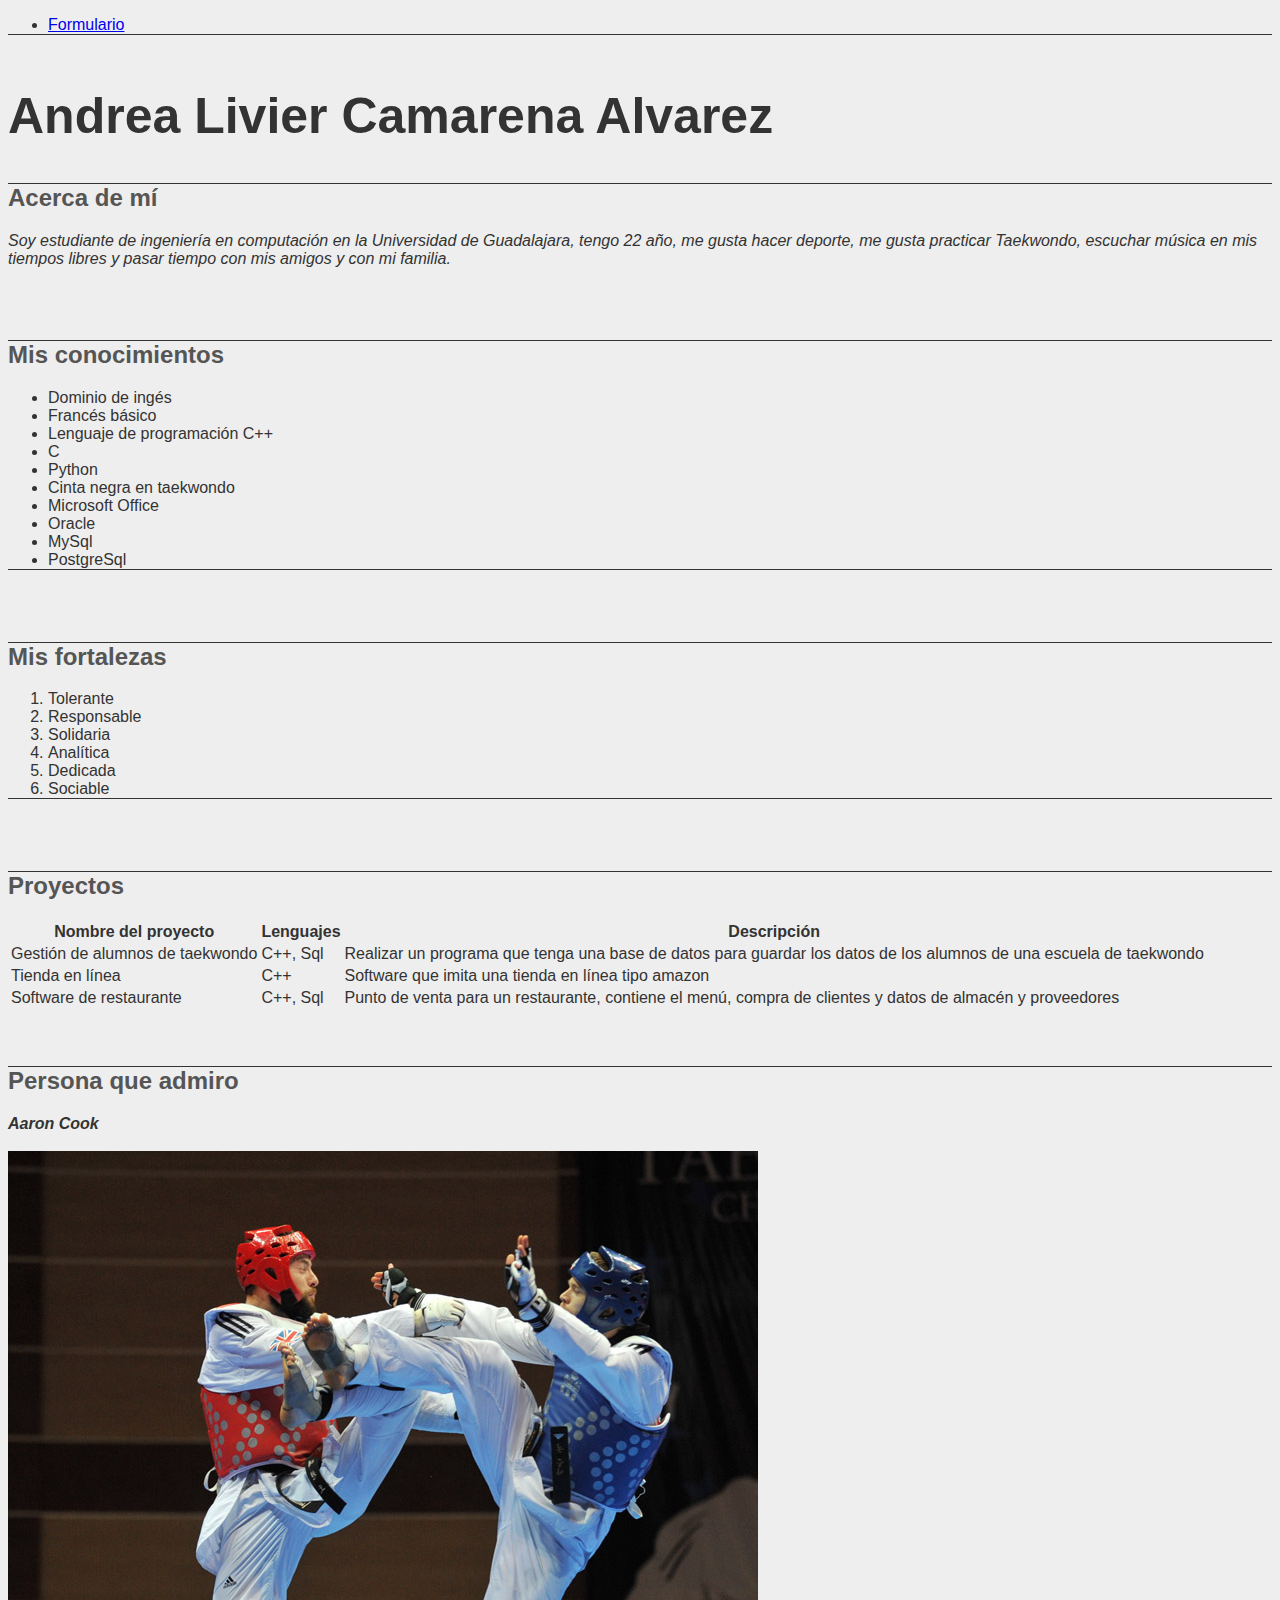
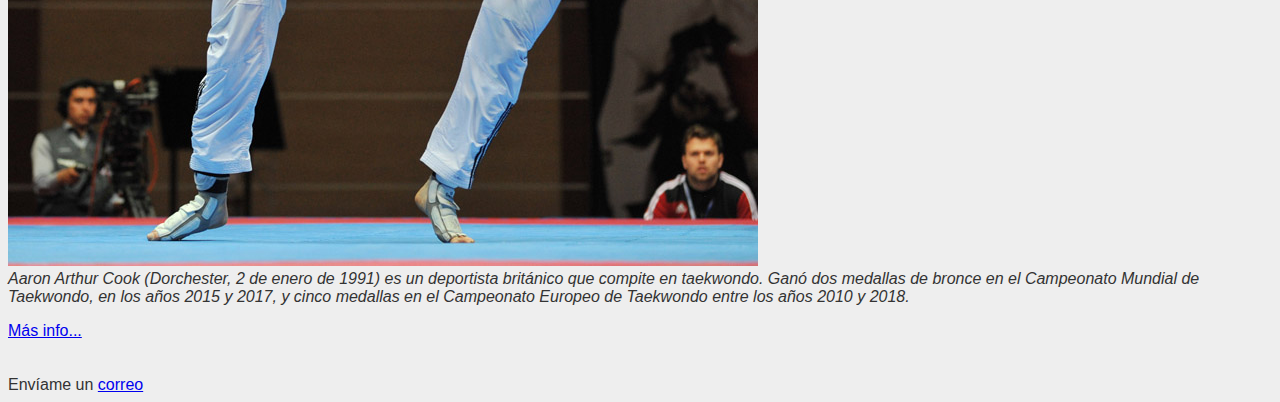
==== commit d5381120: "Agregando proyecto" ====
--- a/index.html
+++ b/index.html
@@ -1,182 +1,103 @@
-<!DOCTYPE html><html lang="es" dir="ltr"><head><meta charset="utf-8"><meta name="viewport" content="initial-scale=1.0,minimum-scale=1.0,width=device-width"/><title>Classroom</title><link rel="icon" type="image/png" href="//ssl.gstatic.com/classroom/favicon.png"><link href="https://fonts.googleapis.com/css?family=Roboto:300,400,500,700" rel="stylesheet" nonce="AbwNt4DenaTSA5I/aFy8Yw"><link href="https://fonts.googleapis.com/css?family=Google+Sans_old:300,400,500" rel="stylesheet" nonce="AbwNt4DenaTSA5I/aFy8Yw"><link rel="manifest" href="/manifest.json"><meta name="apple-itunes-app" content="app-id=924620788"><script nonce="UeiAzu2s/LvHpsXbJZ8yWA">;this.gbar_={CONFIG:[[[0,"www.gstatic.com","og.qtm.en_US.jwekfjYLLn8.O","com.mx","es","265",0,[4,2,"","","","423702901","0"],null,"eXvxYe_NIsSpqtsP76il6AU",null,0,"og.qtm.kDNwmoEj9qY.L.W.O","AA2YrTszg452UcK7ZldyRIlElPI7lXM0HQ","AA2YrTuEQwqFGUJ-pjUBjgN-g4X61iJyqw","",2,1,200,"MEX",null,null,"265","265",1],null,[1,0.1000000014901161,2,1],[1,0.001000000047497451,1],[1,0,1,null,"1","andrea.camarena5026@alumnos.udg.mx","","AOEwXKo_FcGLTYwBY0huH4mUUYVJCgUBts9OqXudTnQC_Vs-T-sp_o-1ts6efkHnLL3k6DuU3ATtepRtW3c5VR9kJL1Ofq1ZDg"],[0,0,"",1,0,0,0,0,0,1,null,0,0,null,0,0,null,null,0,0,0,"","","","","","",null,0,0,0,0,0,null,null,null,"rgba(32,33,36,1)","transparent",0,0,1,null,null,1,0,0],["%1$s (predeterminada)","Cuenta de marca",1,"%1$s (delegada)",1,null,83,"https://classroom.google.com/?authuser=$authuser",null,null,null,1,"https://accounts.google.com/ListAccounts?listPages=0\u0026authuser=1\u0026pid=265\u0026gpsia=1\u0026source=ogb\u0026atic=1\u0026mo=1\u0026mn=1\u0026hl=es\u0026ts=102",0,"dashboard",null,null,null,null,"Perfil","",1,null,"Se ha cerrado la sesión","https://accounts.google.com/AccountChooser?source=ogb\u0026continue=$continue\u0026Email=$email\u0026ec=GAhAiQI","https://accounts.google.com/RemoveLocalAccount?source=ogb","Quitar","Iniciar sesión",0,1,1,0,1,0,0,null,null,null,"La sesión ha caducado",null,null,null,"Visitante",null,"Predeterminada","Delegada","Cerrar sesión en todas las cuentas",1,null,null,0,null,null,"myaccount.google.com","https",0,1],null,["1","gci_91f30755d6a6b787dcc2a4062e6e9824.js","googleapis.client:gapi.iframes","1","es"],null,null,null,null,["m;/_/scs/abc-static/_/js/k=gapi.gapi.en.fQLVS3SAB_U.O/d=1/rs=AHpOoo9-gtqpJORJvBFDdao_eAhWe8xjHw/m=__features__","https://apis.google.com","","","1","",null,1,"es_plusone_gc_20220110.0_p0","es",null,0],[0.009999999776482582,"com.mx","265",[null,"","0",null,1,5184000,null,null,"",null,null,null,null,null,0,null,0,0,1,0,0,0,null,null,0,0,null,0,0,0,0],null,null,null,1,null,null,["5061451","google\\.(com|ru|ca|by|kz|com\\.mx|com\\.tr)$",1]],[1,1,null,40400,265,"MEX","es","423702901.0",8,0.009999999776482582,1,0,null,null,null,null,"3700817,3700942",null,null,null,"eXvxYe_NIsSpqtsP76il6AU",0,0],[[null,null,null,"https://www.gstatic.com/og/_/js/k=og.qtm.en_US.jwekfjYLLn8.O/rt=j/m=qabr,qgl,q_dnp,qdid,qcwid,qbg,qbd,qapid/exm=qaaw,qadd,qaid,qein,qhaw,qhbr,qhch,qhga,qhid,qhin,qhpr/d=1/ed=1/rs=AA2YrTszg452UcK7ZldyRIlElPI7lXM0HQ"],[null,null,null,"https://www.gstatic.com/og/_/ss/k=og.qtm.kDNwmoEj9qY.L.W.O/m=qdid,qcwid/excm=qaaw,qadd,qaid,qein,qhaw,qhbr,qhch,qhga,qhid,qhin,qhpr/d=1/ed=1/ct=zgms/rs=AA2YrTuEQwqFGUJ-pjUBjgN-g4X61iJyqw"]],null,null,null,[[[null,null,[null,null,null,"https://ogs.google.com/u/1/widget/app"],0,448,328,57,4,1,0,0,63,64,8000,"https://www.google.com.mx/intl/es/about/products",67,1,69,null,1,70,"No se ha podido cargar el conjunto de aplicaciones. Inténtalo de nuevo dentro de unos minutos o ve a la página %1$sProductos de Google%2$s.",3,0,0,74,4000,null,null,null,null,null,null,null,"/widget/app"]],0,[null,null,null,"https://www.gstatic.com/og/_/js/k=og.qtm.en_US.jwekfjYLLn8.O/rt=j/m=qdsh/d=1/ed=1/rs=AA2YrTszg452UcK7ZldyRIlElPI7lXM0HQ"],"265","265",1,0,null,"es",0,null,0],[300000,"/u/1","/u/1/_/gog/get","AOEwXKo_FcGLTYwBY0huH4mUUYVJCgUBts9OqXudTnQC_Vs-T-sp_o-1ts6efkHnLL3k6DuU3ATtepRtW3c5VR9kJL1Ofq1ZDg","https",0,"aa.google.com","rt=j\u0026sourceid=265","","UeiAzu2s/LvHpsXbJZ8yWA",null,0,0,null,0,null,1,0,"https://waa-pa.clients6.google.com","AIzaSyBGb5fGAyC-pRcRU6MUHb__b_vKha71HRE","BGzusj5ImLnUrCMhNtL0"],[["mousedown","touchstart","touchmove","wheel","keydown"],300000]]],};this.gbar_=this.gbar_||{};(function(_){var window=this;
-try{
-var ka,ua,Aa,Ba,Ga,Ha,Ia,Ja,Ka,La,Na,Oa,Sa,Ta;_.aa=function(a){if(Error.captureStackTrace)Error.captureStackTrace(this,_.aa);else{var b=Error().stack;b&&(this.stack=b)}a&&(this.message=String(a))};_.ba=function(){var a=_.n.navigator;return a&&(a=a.userAgent)?a:""};_.q=function(a){return-1!=_.ba().indexOf(a)};_.ca=function(){return _.q("Opera")};_.da=function(){return _.q("Trident")||_.q("MSIE")};_.ea=function(){return _.q("Firefox")||_.q("FxiOS")};
-_.ia=function(){return _.q("Safari")&&!(_.fa()||_.q("Coast")||_.ca()||_.q("Edge")||_.q("Edg/")||_.q("OPR")||_.ea()||_.q("Silk")||_.q("Android"))};_.fa=function(){return(_.q("Chrome")||_.q("CriOS"))&&!_.q("Edge")||_.q("Silk")};_.ja=function(){return _.q("Android")&&!(_.fa()||_.ea()||_.ca()||_.q("Silk"))};ka=function(){return _.q("iPhone")&&!_.q("iPod")&&!_.q("iPad")};_.la=function(){return ka()||_.q("iPad")||_.q("iPod")};_.na=function(a,b){return 0<=(0,_.ma)(a,b)};
-_.oa=function(a){var b=a.length;if(0<b){for(var c=Array(b),d=0;d<b;d++)c[d]=a[d];return c}return[]};_.pa=function(){return-1!=_.ba().toLowerCase().indexOf("webkit")&&!_.q("Edge")};_.ra=function(a){return _.qa&&null!=a&&a instanceof Uint8Array};_.ta=function(a){Object.isFrozen(a)||(sa?a[sa]|=1:void 0!==a.Qd?a.Qd|=1:Object.defineProperties(a,{Qd:{value:1,configurable:!0,writable:!0,enumerable:!1}}));return a};ua=function(a){return null!==a&&"object"===typeof a&&!Array.isArray(a)&&a.constructor===Object};
-_.ya=function(a){switch(typeof a){case "number":return isFinite(a)?a:String(a);case "object":if(a&&!Array.isArray(a)){if(_.ra(a))return _.va(a);if("function"==typeof _.wa&&a instanceof _.wa)return a.o()}}return a};Aa=function(a,b){if(null!=a){if(Array.isArray(a))a=_.za(a,b);else if(ua(a)){var c={},d;for(d in a)c[d]=Aa(a[d],b);a=c}else a=b(a);return a}};
-_.za=function(a,b){for(var c=a.slice(),d=0;d<c.length;d++)c[d]=Aa(c[d],b);if(b=Array.isArray(a)){var e;sa?e=a[sa]:e=a.Qd;b=(null==e?0:e)&1}b&&_.ta(c);return c};Ba=function(a){if(a&&"object"==typeof a&&a.toJSON)return a.toJSON();a=_.ya(a);return Array.isArray(a)?_.za(a,Ba):a};_.r=function(a,b){return null!=a?!!a:!!b};_.t=function(a,b){void 0==b&&(b="");return null!=a?a:b};_.Ca=function(a,b){void 0==b&&(b=0);return null!=a?a:b};_.Da=function(a,b,c){for(var d in a)b.call(c,a[d],d,a)};
-_.Fa=function(a,b){for(var c,d,e=1;e<arguments.length;e++){d=arguments[e];for(c in d)a[c]=d[c];for(var f=0;f<Ea.length;f++)c=Ea[f],Object.prototype.hasOwnProperty.call(d,c)&&(a[c]=d[c])}};Ga=function(a){var b=0;return function(){return b<a.length?{done:!1,value:a[b++]}:{done:!0}}};Ha="function"==typeof Object.defineProperties?Object.defineProperty:function(a,b,c){if(a==Array.prototype||a==Object.prototype)return a;a[b]=c.value;return a};
-Ia=function(a){a=["object"==typeof globalThis&&globalThis,a,"object"==typeof window&&window,"object"==typeof self&&self,"object"==typeof global&&global];for(var b=0;b<a.length;++b){var c=a[b];if(c&&c.Math==Math)return c}throw Error("a");};Ja=Ia(this);Ka=function(a,b){if(b)a:{var c=Ja;a=a.split(".");for(var d=0;d<a.length-1;d++){var e=a[d];if(!(e in c))break a;c=c[e]}a=a[a.length-1];d=c[a];b=b(d);b!=d&&null!=b&&Ha(c,a,{configurable:!0,writable:!0,value:b})}};
-Ka("Symbol",function(a){if(a)return a;var b=function(f,g){this.j=f;Ha(this,"description",{configurable:!0,writable:!0,value:g})};b.prototype.toString=function(){return this.j};var c="jscomp_symbol_"+(1E9*Math.random()>>>0)+"_",d=0,e=function(f){if(this instanceof e)throw new TypeError("b");return new b(c+(f||"")+"_"+d++,f)};return e});
-Ka("Symbol.iterator",function(a){if(a)return a;a=Symbol("c");for(var b="Array Int8Array Uint8Array Uint8ClampedArray Int16Array Uint16Array Int32Array Uint32Array Float32Array Float64Array".split(" "),c=0;c<b.length;c++){var d=Ja[b[c]];"function"===typeof d&&"function"!=typeof d.prototype[a]&&Ha(d.prototype,a,{configurable:!0,writable:!0,value:function(){return La(Ga(this))}})}return a});La=function(a){a={next:a};a[Symbol.iterator]=function(){return this};return a};
-_.Ma=function(a){var b="undefined"!=typeof Symbol&&Symbol.iterator&&a[Symbol.iterator];return b?b.call(a):{next:Ga(a)}};Na="function"==typeof Object.create?Object.create:function(a){var b=function(){};b.prototype=a;return new b};if("function"==typeof Object.setPrototypeOf)Oa=Object.setPrototypeOf;else{var Pa;a:{var Qa={a:!0},Ra={};try{Ra.__proto__=Qa;Pa=Ra.a;break a}catch(a){}Pa=!1}Oa=Pa?function(a,b){a.__proto__=b;if(a.__proto__!==b)throw new TypeError("d`"+a);return a}:null}Sa=Oa;
-_.u=function(a,b){a.prototype=Na(b.prototype);a.prototype.constructor=a;if(Sa)Sa(a,b);else for(var c in b)if("prototype"!=c)if(Object.defineProperties){var d=Object.getOwnPropertyDescriptor(b,c);d&&Object.defineProperty(a,c,d)}else a[c]=b[c];a.X=b.prototype};Ta=function(a,b,c){if(null==a)throw new TypeError("e`"+c);if(b instanceof RegExp)throw new TypeError("f`"+c);return a+""};
-Ka("String.prototype.startsWith",function(a){return a?a:function(b,c){var d=Ta(this,b,"startsWith"),e=d.length,f=b.length;c=Math.max(0,Math.min(c|0,d.length));for(var g=0;g<f&&c<e;)if(d[c++]!=b[g++])return!1;return g>=f}});Ka("Array.prototype.find",function(a){return a?a:function(b,c){a:{var d=this;d instanceof String&&(d=String(d));for(var e=d.length,f=0;f<e;f++){var g=d[f];if(b.call(c,g,f,d)){b=g;break a}}b=void 0}return b}});var Ua=function(a,b){return Object.prototype.hasOwnProperty.call(a,b)};
-Ka("WeakMap",function(a){function b(){}function c(l){var m=typeof l;return"object"===m&&null!==l||"function"===m}function d(l){if(!Ua(l,f)){var m=new b;Ha(l,f,{value:m})}}function e(l){var m=Object[l];m&&(Object[l]=function(p){if(p instanceof b)return p;Object.isExtensible(p)&&d(p);return m(p)})}if(function(){if(!a||!Object.seal)return!1;try{var l=Object.seal({}),m=Object.seal({}),p=new a([[l,2],[m,3]]);if(2!=p.get(l)||3!=p.get(m))return!1;p.delete(l);p.set(m,4);return!p.has(l)&&4==p.get(m)}catch(v){return!1}}())return a;
-var f="$jscomp_hidden_"+Math.random();e("freeze");e("preventExtensions");e("seal");var g=0,k=function(l){this.j=(g+=Math.random()+1).toString();if(l){l=_.Ma(l);for(var m;!(m=l.next()).done;)m=m.value,this.set(m[0],m[1])}};k.prototype.set=function(l,m){if(!c(l))throw Error("g");d(l);if(!Ua(l,f))throw Error("h`"+l);l[f][this.j]=m;return this};k.prototype.get=function(l){return c(l)&&Ua(l,f)?l[f][this.j]:void 0};k.prototype.has=function(l){return c(l)&&Ua(l,f)&&Ua(l[f],this.j)};k.prototype.delete=function(l){return c(l)&&
-Ua(l,f)&&Ua(l[f],this.j)?delete l[f][this.j]:!1};return k});
-Ka("Map",function(a){if(function(){if(!a||"function"!=typeof a||!a.prototype.entries||"function"!=typeof Object.seal)return!1;try{var k=Object.seal({x:4}),l=new a(_.Ma([[k,"s"]]));if("s"!=l.get(k)||1!=l.size||l.get({x:4})||l.set({x:4},"t")!=l||2!=l.size)return!1;var m=l.entries(),p=m.next();if(p.done||p.value[0]!=k||"s"!=p.value[1])return!1;p=m.next();return p.done||4!=p.value[0].x||"t"!=p.value[1]||!m.next().done?!1:!0}catch(v){return!1}}())return a;var b=new WeakMap,c=function(k){this.o={};this.j=
-f();this.size=0;if(k){k=_.Ma(k);for(var l;!(l=k.next()).done;)l=l.value,this.set(l[0],l[1])}};c.prototype.set=function(k,l){k=0===k?0:k;var m=d(this,k);m.list||(m.list=this.o[m.id]=[]);m.Qa?m.Qa.value=l:(m.Qa={next:this.j,Vb:this.j.Vb,head:this.j,key:k,value:l},m.list.push(m.Qa),this.j.Vb.next=m.Qa,this.j.Vb=m.Qa,this.size++);return this};c.prototype.delete=function(k){k=d(this,k);return k.Qa&&k.list?(k.list.splice(k.index,1),k.list.length||delete this.o[k.id],k.Qa.Vb.next=k.Qa.next,k.Qa.next.Vb=
-k.Qa.Vb,k.Qa.head=null,this.size--,!0):!1};c.prototype.clear=function(){this.o={};this.j=this.j.Vb=f();this.size=0};c.prototype.has=function(k){return!!d(this,k).Qa};c.prototype.get=function(k){return(k=d(this,k).Qa)&&k.value};c.prototype.entries=function(){return e(this,function(k){return[k.key,k.value]})};c.prototype.keys=function(){return e(this,function(k){return k.key})};c.prototype.values=function(){return e(this,function(k){return k.value})};c.prototype.forEach=function(k,l){for(var m=this.entries(),
-p;!(p=m.next()).done;)p=p.value,k.call(l,p[1],p[0],this)};c.prototype[Symbol.iterator]=c.prototype.entries;var d=function(k,l){var m=l&&typeof l;"object"==m||"function"==m?b.has(l)?m=b.get(l):(m=""+ ++g,b.set(l,m)):m="p_"+l;var p=k.o[m];if(p&&Ua(k.o,m))for(k=0;k<p.length;k++){var v=p[k];if(l!==l&&v.key!==v.key||l===v.key)return{id:m,list:p,index:k,Qa:v}}return{id:m,list:p,index:-1,Qa:void 0}},e=function(k,l){var m=k.j;return La(function(){if(m){for(;m.head!=k.j;)m=m.Vb;for(;m.next!=m.head;)return m=
-m.next,{done:!1,value:l(m)};m=null}return{done:!0,value:void 0}})},f=function(){var k={};return k.Vb=k.next=k.head=k},g=0;return c});var Va=function(a,b){a instanceof String&&(a+="");var c=0,d=!1,e={next:function(){if(!d&&c<a.length){var f=c++;return{value:b(f,a[f]),done:!1}}d=!0;return{done:!0,value:void 0}}};e[Symbol.iterator]=function(){return e};return e};Ka("Array.prototype.entries",function(a){return a?a:function(){return Va(this,function(b,c){return[b,c]})}});
-Ka("Array.prototype.keys",function(a){return a?a:function(){return Va(this,function(b){return b})}});Ka("Number.MAX_SAFE_INTEGER",function(){return 9007199254740991});var Wa="function"==typeof Object.assign?Object.assign:function(a,b){for(var c=1;c<arguments.length;c++){var d=arguments[c];if(d)for(var e in d)Ua(d,e)&&(a[e]=d[e])}return a};Ka("Object.assign",function(a){return a||Wa});Ka("Array.prototype.values",function(a){return a?a:function(){return Va(this,function(b,c){return c})}});
-Ka("Array.from",function(a){return a?a:function(b,c,d){c=null!=c?c:function(k){return k};var e=[],f="undefined"!=typeof Symbol&&Symbol.iterator&&b[Symbol.iterator];if("function"==typeof f){b=f.call(b);for(var g=0;!(f=b.next()).done;)e.push(c.call(d,f.value,g++))}else for(f=b.length,g=0;g<f;g++)e.push(c.call(d,b[g],g));return e}});Ka("Object.is",function(a){return a?a:function(b,c){return b===c?0!==b||1/b===1/c:b!==b&&c!==c}});
-Ka("Array.prototype.includes",function(a){return a?a:function(b,c){var d=this;d instanceof String&&(d=String(d));var e=d.length;c=c||0;for(0>c&&(c=Math.max(c+e,0));c<e;c++){var f=d[c];if(f===b||Object.is(f,b))return!0}return!1}});Ka("String.prototype.includes",function(a){return a?a:function(b,c){return-1!==Ta(this,b,"includes").indexOf(b,c||0)}});Ka("Object.entries",function(a){return a?a:function(b){var c=[],d;for(d in b)Ua(b,d)&&c.push([d,b[d]]);return c}});
-Ka("Array.prototype.fill",function(a){return a?a:function(b,c,d){var e=this.length||0;0>c&&(c=Math.max(0,e+c));if(null==d||d>e)d=e;d=Number(d);0>d&&(d=Math.max(0,e+d));for(c=Number(c||0);c<d;c++)this[c]=b;return this}});var Xa=function(a){return a?a:Array.prototype.fill};Ka("Int8Array.prototype.fill",Xa);Ka("Uint8Array.prototype.fill",Xa);Ka("Uint8ClampedArray.prototype.fill",Xa);Ka("Int16Array.prototype.fill",Xa);Ka("Uint16Array.prototype.fill",Xa);Ka("Int32Array.prototype.fill",Xa);
-Ka("Uint32Array.prototype.fill",Xa);Ka("Float32Array.prototype.fill",Xa);Ka("Float64Array.prototype.fill",Xa);
-/*
-
- Copyright The Closure Library Authors.
- SPDX-License-Identifier: Apache-2.0
-*/
-var ab,bb,db,eb,fb;_.Ya=_.Ya||{};_.n=this||self;_.Za=function(){};_.$a=function(a){var b=typeof a;return"object"==b&&null!=a||"function"==b};_.cb=function(a){return Object.prototype.hasOwnProperty.call(a,ab)&&a[ab]||(a[ab]=++bb)};ab="closure_uid_"+(1E9*Math.random()>>>0);bb=0;db=function(a,b,c){return a.call.apply(a.bind,arguments)};
-eb=function(a,b,c){if(!a)throw Error();if(2<arguments.length){var d=Array.prototype.slice.call(arguments,2);return function(){var e=Array.prototype.slice.call(arguments);Array.prototype.unshift.apply(e,d);return a.apply(b,e)}}return function(){return a.apply(b,arguments)}};_.w=function(a,b,c){Function.prototype.bind&&-1!=Function.prototype.bind.toString().indexOf("native code")?_.w=db:_.w=eb;return _.w.apply(null,arguments)};
-_.y=function(a,b){a=a.split(".");var c=_.n;a[0]in c||"undefined"==typeof c.execScript||c.execScript("var "+a[0]);for(var d;a.length&&(d=a.shift());)a.length||void 0===b?c[d]&&c[d]!==Object.prototype[d]?c=c[d]:c=c[d]={}:c[d]=b};_.z=function(a,b){function c(){}c.prototype=b.prototype;a.X=b.prototype;a.prototype=new c;a.prototype.constructor=a;a.wk=function(d,e,f){for(var g=Array(arguments.length-2),k=2;k<arguments.length;k++)g[k-2]=arguments[k];return b.prototype[e].apply(d,g)}};fb=function(a){return a};
-_.gb=function(a){var b=null,c=_.n.trustedTypes;if(!c||!c.createPolicy)return b;try{b=c.createPolicy(a,{createHTML:fb,createScript:fb,createScriptURL:fb})}catch(d){_.n.console&&_.n.console.error(d.message)}return b};
-_.z(_.aa,Error);_.aa.prototype.name="CustomError";
-_.hb="undefined"!==typeof TextDecoder;_.ib="undefined"!==typeof TextEncoder;
-_.jb=function(a,b){return 0==a.lastIndexOf(b,0)};_.kb=String.prototype.trim?function(a){return a.trim()}:function(a){return/^[\s\xa0]*([\s\S]*?)[\s\xa0]*$/.exec(a)[1]};
-_.ma=Array.prototype.indexOf?function(a,b){return Array.prototype.indexOf.call(a,b,void 0)}:function(a,b){if("string"===typeof a)return"string"!==typeof b||1!=b.length?-1:a.indexOf(b,0);for(var c=0;c<a.length;c++)if(c in a&&a[c]===b)return c;return-1};_.lb=Array.prototype.forEach?function(a,b,c){Array.prototype.forEach.call(a,b,c)}:function(a,b,c){for(var d=a.length,e="string"===typeof a?a.split(""):a,f=0;f<d;f++)f in e&&b.call(c,e[f],f,a)};
-_.mb=Array.prototype.filter?function(a,b,c){return Array.prototype.filter.call(a,b,c)}:function(a,b,c){for(var d=a.length,e=[],f=0,g="string"===typeof a?a.split(""):a,k=0;k<d;k++)if(k in g){var l=g[k];b.call(c,l,k,a)&&(e[f++]=l)}return e};_.nb=Array.prototype.map?function(a,b,c){return Array.prototype.map.call(a,b,c)}:function(a,b,c){for(var d=a.length,e=Array(d),f="string"===typeof a?a.split(""):a,g=0;g<d;g++)g in f&&(e[g]=b.call(c,f[g],g,a));return e};
-_.ob=Array.prototype.reduce?function(a,b,c){return Array.prototype.reduce.call(a,b,c)}:function(a,b,c){var d=c;(0,_.lb)(a,function(e,f){d=b.call(void 0,d,e,f,a)});return d};_.pb=Array.prototype.some?function(a,b){return Array.prototype.some.call(a,b,void 0)}:function(a,b){for(var c=a.length,d="string"===typeof a?a.split(""):a,e=0;e<c;e++)if(e in d&&b.call(void 0,d[e],e,a))return!0;return!1};
-_.qb=function(a){_.qb[" "](a);return a};_.qb[" "]=_.Za;
-var Eb,Fb,Lb;_.rb=_.ca();_.B=_.da();_.sb=_.q("Edge");_.tb=_.sb||_.B;_.ub=_.q("Gecko")&&!_.pa()&&!(_.q("Trident")||_.q("MSIE"))&&!_.q("Edge");_.vb=_.pa();_.wb=_.q("Macintosh");_.xb=_.q("Windows");_.yb=_.q("Linux")||_.q("CrOS");_.zb=_.q("Android");_.Ab=ka();_.Bb=_.q("iPad");_.Cb=_.q("iPod");_.Db=_.la();Eb=function(){var a=_.n.document;return a?a.documentMode:void 0};
-a:{var Hb="",Ib=function(){var a=_.ba();if(_.ub)return/rv:([^\);]+)(\)|;)/.exec(a);if(_.sb)return/Edge\/([\d\.]+)/.exec(a);if(_.B)return/\b(?:MSIE|rv)[: ]([^\);]+)(\)|;)/.exec(a);if(_.vb)return/WebKit\/(\S+)/.exec(a);if(_.rb)return/(?:Version)[ \/]?(\S+)/.exec(a)}();Ib&&(Hb=Ib?Ib[1]:"");if(_.B){var Jb=Eb();if(null!=Jb&&Jb>parseFloat(Hb)){Fb=String(Jb);break a}}Fb=Hb}_.Kb=Fb;if(_.n.document&&_.B){var Mb=Eb();Lb=Mb?Mb:parseInt(_.Kb,10)||void 0}else Lb=void 0;_.Nb=Lb;
-_.Ob=_.ea();_.Pb=ka()||_.q("iPod");_.Qb=_.q("iPad");_.Rb=_.ja();_.Sb=_.fa();_.Tb=_.ia()&&!_.la();
-var Ub;Ub={};_.Vb=null;_.va=function(a){var b;void 0===b&&(b=0);_.Wb();b=Ub[b];for(var c=Array(Math.floor(a.length/3)),d=b[64]||"",e=0,f=0;e<a.length-2;e+=3){var g=a[e],k=a[e+1],l=a[e+2],m=b[g>>2];g=b[(g&3)<<4|k>>4];k=b[(k&15)<<2|l>>6];l=b[l&63];c[f++]=m+g+k+l}m=0;l=d;switch(a.length-e){case 2:m=a[e+1],l=b[(m&15)<<2]||d;case 1:a=a[e],c[f]=b[a>>2]+b[(a&3)<<4|m>>4]+l+d}return c.join("")};
-_.Wb=function(){if(!_.Vb){_.Vb={};for(var a="ABCDEFGHIJKLMNOPQRSTUVWXYZabcdefghijklmnopqrstuvwxyz0123456789".split(""),b=["+/=","+/","-_=","-_.","-_"],c=0;5>c;c++){var d=a.concat(b[c].split(""));Ub[c]=d;for(var e=0;e<d.length;e++){var f=d[e];void 0===_.Vb[f]&&(_.Vb[f]=e)}}}};
-_.qa="function"===typeof Uint8Array;
-_.Xb="function"===typeof Uint8Array.prototype.slice;
-var sa="function"===typeof Symbol&&"symbol"===typeof Symbol()?Symbol(void 0):void 0;
-_.C=function(a,b,c){var d=_.Zb;_.Zb=null;a||(a=d);d=this.constructor.$b;a||(a=d?[d]:[]);this.A=(d?0:-1)-(this.constructor.Bk||0);this.j=void 0;this.Sa=a;a:{d=this.Sa.length;a=d-1;if(d&&(d=this.Sa[a],ua(d))){this.B=a-this.A;this.o=d;break a}void 0!==b&&-1<b?(this.B=Math.max(b,a+1-this.A),this.o=void 0):this.B=Number.MAX_VALUE}if(c)for(b=0;b<c.length;b++)if(a=c[b],a<this.B)a+=this.A,(d=this.Sa[a])?Array.isArray(d)&&_.ta(d):this.Sa[a]=_.$b;else{d=this.o||(this.o=this.Sa[this.B+this.A]={});var e=d[a];
-e?Array.isArray(e)&&_.ta(e):d[a]=_.$b}};_.$b=Object.freeze(_.ta([]));_.D=function(a,b,c){return-1===b?null:b>=a.B?a.o?a.o[b]:void 0:(void 0===c?0:c)&&a.o&&(c=a.o[b],null!=c)?c:a.Sa[b+a.A]};_.ac=function(a,b){return null!=_.D(a,b)};_.E=function(a,b){a=_.D(a,b);return null==a?a:!!a};_.bc=function(a,b,c){a=_.D(a,b);return null==a?c:a};_.cc=function(a,b,c){a=_.D(a,b);a=null==a?a:+a;return null==a?void 0===c?0:c:a};
-_.F=function(a,b,c,d){b<a.B&&(void 0===d||!d)?a.Sa[b+a.A]=c:(a.o||(a.o=a.Sa[a.B+a.A]={}))[b]=c;return a};_.G=function(a,b,c,d,e){if(-1===c)return null;a.j||(a.j={});var f=a.j[c];if(f)return f;e=_.D(a,c,void 0===e?!1:e);if(null==e&&!d)return f;b=new b(e);return a.j[c]=b};_.dc=function(a,b,c){var d;a.j||(a.j={});var e=c?c.Sa:c;a.j[b]=c;return _.F(a,b,e,void 0===d?!1:d)};_.C.prototype.toJSON=function(){var a=this.Sa;return _.Yb?a:_.za(a,Ba)};_.C.prototype.toString=function(){return this.Sa.toString()};
-_.ec=function(a,b,c){return _.bc(a,b,void 0===c?0:c)};
-_.fc=Symbol();_.gc=Symbol();_.hc=Symbol();_.ic=Symbol();
-var jc=function(a){_.C.call(this,a)};_.u(jc,_.C);
-_.kc=function(a){_.C.call(this,a)};_.u(_.kc,_.C);_.kc.prototype.Kc=function(a){return _.F(this,3,a)};
-var lc=function(a){_.C.call(this,a)};_.u(lc,_.C);
-_.mc=function(a){_.C.call(this,a)};_.u(_.mc,_.C);_.mc.prototype.Xe=function(a){return _.F(this,24,a)};
-_.nc=function(a){_.C.call(this,a)};_.u(_.nc,_.C);
-_.H=function(){this.Kb=this.Kb;this.Oa=this.Oa};_.H.prototype.Kb=!1;_.H.prototype.isDisposed=function(){return this.Kb};_.H.prototype.oa=function(){this.Kb||(this.Kb=!0,this.R())};_.H.prototype.R=function(){if(this.Oa)for(;this.Oa.length;)this.Oa.shift()()};
-var oc=function(a){_.H.call(this);this.A=a;this.j=[];this.o={}};_.u(oc,_.H);oc.prototype.resolve=function(a){var b=this.A;a=a.split(".");for(var c=a.length,d=0;d<c;++d)if(b[a[d]])b=b[a[d]];else return null;return b instanceof Function?b:null};oc.prototype.hd=function(){for(var a=this.j.length,b=this.j,c=[],d=0;d<a;++d){var e=b[d].j(),f=this.resolve(e);if(f&&f!=this.o[e])try{b[d].hd(f)}catch(g){}else c.push(b[d])}this.j=c.concat(b.slice(a))};
-var pc=function(a){_.H.call(this);this.A=a;this.C=this.j=null;this.B=0;this.F={};this.o=!1;a=window.navigator.userAgent;0<=a.indexOf("MSIE")&&0<=a.indexOf("Trident")&&(a=/\b(?:MSIE|rv)[: ]([^\);]+)(\)|;)/.exec(a))&&a[1]&&9>parseFloat(a[1])&&(this.o=!0)};_.u(pc,_.H);pc.prototype.D=function(a,b){this.j=b;this.C=a;b.preventDefault?b.preventDefault():b.returnValue=!1};
-_.qc=function(a){_.C.call(this,a)};_.u(_.qc,_.C);
-_.rc=function(a){_.C.call(this,a)};_.u(_.rc,_.C);
-_.sc=function(){this.data={}};_.sc.prototype.o=function(){window.console&&window.console.log&&window.console.log("Log data: ",this.data)};_.sc.prototype.j=function(a){var b=[],c;for(c in this.data)b.push(encodeURIComponent(c)+"="+encodeURIComponent(String(this.data[c])));return("atyp=i&zx="+(new Date).getTime()+"&"+b.join("&")).substr(0,a)};
-var tc=function(a,b){this.data={};var c=_.G(a,lc,8)||new lc;window.google&&window.google.kEI&&(this.data.ei=window.google.kEI);this.data.sei=_.t(_.D(a,10));this.data.ogf=_.t(_.D(c,3));this.data.ogrp=(window.google&&window.google.sn?!/.*hp$/.test(window.google.sn):_.r(_.E(a,7)))?"1":"";this.data.ogv=_.t(_.D(c,6))+"."+_.t(_.D(c,7));this.data.ogd=_.t(_.D(a,21));this.data.ogc=_.t(_.D(a,20));this.data.ogl=_.t(_.D(a,5));b&&(this.data.oggv=b)};_.u(tc,_.sc);
-var Ea="constructor hasOwnProperty isPrototypeOf propertyIsEnumerable toLocaleString toString valueOf".split(" ");
-_.uc=function(a,b,c,d,e){tc.call(this,a,b);_.Fa(this.data,{jexpid:_.t(_.D(a,9)),srcpg:"prop="+_.t(_.D(a,6)),jsr:Math.round(1/d),emsg:c.name+":"+c.message});if(e){e._sn&&(e._sn="og."+e._sn);for(var f in e)this.data[encodeURIComponent(f)]=e[f]}};_.u(_.uc,tc);
-var vc,wc=function(){void 0===vc&&(vc=_.gb("ogb-qtm#html"));return vc};
-var xc;_.yc=function(a,b){this.j=b===xc?a:""};_.h=_.yc.prototype;_.h.Nb=!0;_.h.lb=function(){return this.j.toString()};_.h.Be=!0;_.h.qc=function(){return 1};_.h.toString=function(){return this.j+""};_.Ac=function(a){return _.zc(a).toString()};_.zc=function(a){return a instanceof _.yc&&a.constructor===_.yc?a.j:"type_error:TrustedResourceUrl"};xc={};_.Bc=function(a){var b=wc();a=b?b.createScriptURL(a):a;return new _.yc(a,xc)};
-var Fc,Gc,Hc,Cc;_.Dc=function(a,b){this.j=b===Cc?a:""};_.h=_.Dc.prototype;_.h.Nb=!0;_.h.lb=function(){return this.j.toString()};_.h.Be=!0;_.h.qc=function(){return 1};_.h.toString=function(){return this.j.toString()};_.Ec=function(a){return a instanceof _.Dc&&a.constructor===_.Dc?a.j:"type_error:SafeUrl"};
-Fc=RegExp('^(?:audio/(?:3gpp2|3gpp|aac|L16|midi|mp3|mp4|mpeg|oga|ogg|opus|x-m4a|x-matroska|x-wav|wav|webm)|font/\\w+|image/(?:bmp|gif|jpeg|jpg|png|tiff|webp|x-icon)|video/(?:mpeg|mp4|ogg|webm|quicktime|x-matroska))(?:;\\w+=(?:\\w+|"[\\w;,= ]+"))*$',"i");Gc=/^data:(.*);base64,[a-z0-9+\/]+=*$/i;Hc=/^(?:(?:https?|mailto|ftp):|[^:/?#]*(?:[/?#]|$))/i;
-_.Jc=function(a){if(a instanceof _.Dc)return a;a="object"==typeof a&&a.Nb?a.lb():String(a);if(Hc.test(a))a=_.Ic(a);else{a=String(a);a=a.replace(/(%0A|%0D)/g,"");var b=a.match(Gc);a=b&&Fc.test(b[1])?_.Ic(a):null}return a};_.Kc=function(a){if(a instanceof _.Dc)return a;a="object"==typeof a&&a.Nb?a.lb():String(a);Hc.test(a)||(a="about:invalid#zClosurez");return _.Ic(a)};Cc={};_.Ic=function(a){return new _.Dc(a,Cc)};_.Lc=_.Ic("about:invalid#zClosurez");
-_.Mc={};_.Nc=function(a,b){this.j=b===_.Mc?a:"";this.Nb=!0};_.Nc.prototype.lb=function(){return this.j};_.Nc.prototype.toString=function(){return this.j.toString()};_.Oc=new _.Nc("",_.Mc);_.Pc=RegExp("^[-,.\"'%_!#/ a-zA-Z0-9\\[\\]]+$");_.Qc=RegExp("\\b(url\\([ \t\n]*)('[ -&(-\\[\\]-~]*'|\"[ !#-\\[\\]-~]*\"|[!#-&*-\\[\\]-~]*)([ \t\n]*\\))","g");
-_.Rc=RegExp("\\b(calc|cubic-bezier|fit-content|hsl|hsla|linear-gradient|matrix|minmax|repeat|rgb|rgba|(rotate|scale|translate)(X|Y|Z|3d)?|var)\\([-+*/0-9a-zA-Z.%#\\[\\], ]+\\)","g");
-var Sc;Sc={};_.Tc=function(a,b,c){this.j=c===Sc?a:"";this.o=b;this.Nb=this.Be=!0};_.Tc.prototype.qc=function(){return this.o};_.Tc.prototype.lb=function(){return this.j.toString()};_.Tc.prototype.toString=function(){return this.j.toString()};_.Uc=function(a){return a instanceof _.Tc&&a.constructor===_.Tc?a.j:"type_error:SafeHtml"};_.Vc=function(a,b){var c=wc();a=c?c.createHTML(a):a;return new _.Tc(a,b,Sc)};_.Wc=new _.Tc(_.n.trustedTypes&&_.n.trustedTypes.emptyHTML||"",0,Sc);_.Xc=_.Vc("<br>",0);
-var Zc;_.Yc=function(a){var b=!1,c;return function(){b||(c=a(),b=!0);return c}}(function(){var a=document.createElement("div"),b=document.createElement("div");b.appendChild(document.createElement("div"));a.appendChild(b);b=a.firstChild.firstChild;a.innerHTML=_.Uc(_.Wc);return!b.parentElement});Zc=/^[\w+/_-]+[=]{0,2}$/;
-_.$c=function(a){a=(a||_.n).document;return a.querySelector?(a=a.querySelector('style[nonce],link[rel="stylesheet"][nonce]'))&&(a=a.nonce||a.getAttribute("nonce"))&&Zc.test(a)?a:"":""};
-_.ad=RegExp("^\\s{3,4}at(?: (?:(.*?)\\.)?((?:new )?(?:[a-zA-Z_$][\\w$]*|<anonymous>))(?: \\[as ([a-zA-Z_$][\\w$]*)\\])?)? (?:\\(unknown source\\)|\\(native\\)|\\((?:eval at )?((?:http|https|file)://[^\\s)]+|javascript:.*)\\)|((?:http|https|file)://[^\\s)]+|javascript:.*))$");_.bd=RegExp("^(?:(.*?)\\.)?([a-zA-Z_$][\\w$]*(?:/.?<)?)?(\\(.*\\))?@(?::0|((?:http|https|file)://[^\\s)]+|javascript:.*))$");
-var cd,fd,ed;_.dd=function(a){var b=window.google&&window.google.logUrl?"":"https://www.google.com";b+="/gen_204?use_corp=on&";b+=a.j(2040-b.length);cd(_.Jc(b)||_.Lc)};cd=function(a){var b=new Image,c=ed;b.onerror=b.onload=b.onabort=function(){c in fd&&delete fd[c]};fd[ed++]=b;b.src=_.Ec(a)};fd=[];ed=0;
-_.gd=function(a){_.C.call(this,a)};_.u(_.gd,_.C);
-_.hd=function(a){var b="vc";if(a.vc&&a.hasOwnProperty(b))return a.vc;b=new a;return a.vc=b};
-_.id=function(){this.j={};this.o={}};_.kd=function(a,b){var c=_.id.j();if(a in c.j){if(c.j[a]!=b)throw new jd(a);}else{c.j[a]=b;if(b=c.o[a])for(var d=0,e=b.length;d<e;d++)b[d].j(c.j,a);delete c.o[a]}};_.md=function(a,b){if(b in a.j)return a.j[b];throw new ld(b);};_.id.j=function(){return _.hd(_.id)};var nd=function(){_.aa.call(this)};_.u(nd,_.aa);var jd=function(){_.aa.call(this)};_.u(jd,nd);var ld=function(){_.aa.call(this)};_.u(ld,nd);
-var qd=function(){var a=od;this.C=pd;this.o=_.Ca(_.cc(a,2,.001),.001);this.F=_.r(_.E(a,1))&&Math.random()<this.o;this.D=_.Ca(_.ec(a,3,1),1);this.B=0;this.j=this.A=null};qd.prototype.log=function(a,b){if(this.j){var c=new jc;_.F(c,1,a.message);_.F(c,2,a.stack);_.F(c,3,a.lineNumber);_.F(c,5,1);var d=new _.kc;_.dc(d,40,c);this.j.log(98,d)}try{if(this.F&&this.B<this.D){try{var e=(this.A||_.md(_.id.j(),"lm")).B(a,b)}catch(f){e=new _.uc(this.C,"quantum:gapiBuildLabel",a,this.o,b)}_.dd(e);this.B++}}catch(f){}};
-var rd=[1,2,3,4,5,6,9,10,11,13,14,28,29,30,34,35,37,38,39,40,42,43,48,49,50,51,52,53,62,500],ud=function(a,b,c,d,e,f){tc.call(this,a,b);_.Fa(this.data,{oge:d,ogex:_.t(_.D(a,9)),ogp:_.t(_.D(a,6)),ogsr:Math.round(1/(sd(d)?_.Ca(_.cc(c,3,1)):_.Ca(_.cc(c,2,1E-4)))),ogus:e});if(f){"ogw"in f&&(this.data.ogw=f.ogw,delete f.ogw);"ved"in f&&(this.data.ved=f.ved,delete f.ved);a=[];for(var g in f)0!=a.length&&a.push(","),a.push(td(g)),a.push("."),a.push(td(f[g]));f=a.join("");""!=f&&(this.data.ogad=f)}};
-_.u(ud,tc);var td=function(a){a=String(a);return a.replace(".","%2E").replace(",","%2C")},sd=function(a){if(!vd){vd={};for(var b=0;b<rd.length;b++)vd[rd[b]]=!0}return!!vd[a]},vd=null;
-var wd=function(a){_.C.call(this,a)};_.u(wd,_.C);
-var Ad=function(){var a=xd,b=yd,c=zd;this.o=a;this.j=b;this.B=_.Ca(_.cc(a,2,1E-4),1E-4);this.F=_.Ca(_.cc(a,3,1),1);b=Math.random();this.A=_.r(_.E(a,1))&&b<this.B;this.C=_.r(_.E(a,1))&&b<this.F;a=0;_.r(_.E(c,1))&&(a|=1);_.r(_.E(c,2))&&(a|=2);_.r(_.E(c,3))&&(a|=4);this.D=a};Ad.prototype.log=function(a,b){try{if(sd(a)?this.C:this.A){var c=new ud(this.j,"quantum:gapiBuildLabel",this.o,a,this.D,b);_.dd(c)}}catch(d){}};
-_.Bd=function(a){this.j=a;this.o=void 0;this.A=[]};_.Bd.prototype.then=function(a,b,c){this.A.push(new Cd(a,b,c));Dd(this)};_.Bd.prototype.resolve=function(a){if(void 0!==this.j||void 0!==this.o)throw Error("F");this.j=a;Dd(this)};_.Bd.prototype.reject=function(a){if(void 0!==this.j||void 0!==this.o)throw Error("F");this.o=a;Dd(this)};var Dd=function(a){if(0<a.A.length){var b=void 0!==a.j,c=void 0!==a.o;if(b||c){b=b?a.B:a.C;c=a.A;a.A=[];try{_.lb(c,b,a)}catch(d){console.error(d)}}}};
-_.Bd.prototype.B=function(a){a.o&&a.o.call(a.j,this.j)};_.Bd.prototype.C=function(a){a.A&&a.A.call(a.j,this.o)};var Cd=function(a,b,c){this.o=a;this.A=b;this.j=c};
-_.I=function(){this.B=new _.Bd;this.j=new _.Bd;this.G=new _.Bd;this.F=new _.Bd;this.D=new _.Bd;this.H=new _.Bd;this.C=new _.Bd;this.A=new _.Bd;this.o=new _.Bd;this.K=new _.Bd};_.h=_.I.prototype;_.h.Ih=function(){return this.B};_.h.Qh=function(){return this.j};_.h.Xh=function(){return this.G};_.h.Ph=function(){return this.F};_.h.Vh=function(){return this.D};_.h.Mh=function(){return this.H};_.h.Nh=function(){return this.C};_.h.Ch=function(){return this.A};_.h.Bh=function(){return this.o};_.I.j=function(){return _.hd(_.I)};
-var Ed=function(a){_.C.call(this,a)};_.u(Ed,_.C);_.Gd=function(){return _.G(_.Fd,_.mc,1)};_.Hd=function(){return _.G(_.Fd,_.nc,5)};
-var Id;window.gbar_&&window.gbar_.CONFIG?Id=window.gbar_.CONFIG[0]||{}:Id=[];_.Fd=new Ed(Id);
-var od,pd,yd,zd,xd;od=_.G(_.Fd,_.gd,3)||new _.gd;pd=_.Gd()||new _.mc;_.J=new qd;yd=_.Gd()||new _.mc;zd=_.Hd()||new _.nc;xd=_.G(_.Fd,wd,4)||new wd;_.Jd=new Ad;
-_.y("gbar_._DumpException",function(a){_.J?_.J.log(a):console.error(a)});
-_.Kd=new pc(_.J);
-_.Jd.log(8,{m:"BackCompat"==document.compatMode?"q":"s"});_.y("gbar.A",_.Bd);_.Bd.prototype.aa=_.Bd.prototype.then;_.y("gbar.B",_.I);_.I.prototype.ba=_.I.prototype.Qh;_.I.prototype.bb=_.I.prototype.Xh;_.I.prototype.bd=_.I.prototype.Vh;_.I.prototype.bf=_.I.prototype.Ih;_.I.prototype.bg=_.I.prototype.Ph;_.I.prototype.bh=_.I.prototype.Mh;_.I.prototype.bi=_.I.prototype.Nh;_.I.prototype.bj=_.I.prototype.Ch;_.I.prototype.bk=_.I.prototype.Bh;_.y("gbar.a",_.I.j());var Ld=new oc(window);_.kd("api",Ld);
-var Md=_.Hd()||new _.nc;window.__PVT=_.t(_.D(Md,8));_.kd("eq",_.Kd);
-
-}catch(e){_._DumpException(e)}
-try{
-var Nd=function(a){_.C.call(this,a)};_.u(Nd,_.C);
-var Od=function(){_.H.call(this);this.o=[];this.j=[]};_.u(Od,_.H);Od.prototype.A=function(a,b){this.o.push({features:a,options:b})};Od.prototype.init=function(a,b,c){window.gapi={};var d=window.___jsl={};d.h=_.t(_.D(a,1));_.ac(a,12)&&(d.dpo=_.r(_.E(a,12)));d.ms=_.t(_.D(a,2));d.m=_.t(_.D(a,3));d.l=[];_.D(b,1)&&(a=_.D(b,3))&&this.j.push(a);_.D(c,1)&&(c=_.D(c,2))&&this.j.push(c);_.y("gapi.load",(0,_.w)(this.A,this));return this};
-var Pd=_.G(_.Fd,_.qc,14)||new _.qc,Qd=_.G(_.Fd,_.rc,9)||new _.rc,Rd=new Nd,Sd=new Od;Sd.init(Pd,Qd,Rd);_.kd("gs",Sd);
-
-}catch(e){_._DumpException(e)}
-})(this.gbar_);
-// Google Inc.
-</script><style nonce="AbwNt4DenaTSA5I/aFy8Yw">.gb_Ua:not(.gb_Ad){font:13px/27px Roboto,RobotoDraft,Arial,sans-serif;z-index:986}@-webkit-keyframes gb__a{0%{opacity:0}50%{opacity:1}}@keyframes gb__a{0%{opacity:0}50%{opacity:1}}a.gb_W{border:none;color:#4285f4;cursor:default;font-weight:bold;outline:none;position:relative;text-align:center;text-decoration:none;text-transform:uppercase;white-space:nowrap;-webkit-user-select:none}a.gb_W:hover:after,a.gb_W:focus:after{background-color:rgba(0,0,0,.12);content:'';height:100%;left:0;position:absolute;top:0;width:100%}a.gb_W:hover,a.gb_W:focus{text-decoration:none}a.gb_W:active{background-color:rgba(153,153,153,.4);text-decoration:none}a.gb_X{background-color:#4285f4;color:#fff}a.gb_X:active{background-color:#0043b2}.gb_Z{-webkit-box-shadow:0 1px 1px rgba(0,0,0,.16);box-shadow:0 1px 1px rgba(0,0,0,.16)}.gb_W,.gb_X,.gb_0,.gb_1{display:inline-block;line-height:28px;padding:0 12px;-webkit-border-radius:2px;border-radius:2px}.gb_0{background:#f8f8f8;border:1px solid #c6c6c6}.gb_1{background:#f8f8f8}.gb_0,#gb a.gb_0.gb_0,.gb_1{color:#666;cursor:default;text-decoration:none}#gb a.gb_1.gb_1{cursor:default;text-decoration:none}.gb_1{border:1px solid #4285f4;font-weight:bold;outline:none;background:#4285f4;background:-webkit-linear-gradient(top,#4387fd,#4683ea);background:linear-gradient(top,#4387fd,#4683ea);filter:progid:DXImageTransform.Microsoft.gradient(startColorstr=#4387fd,endColorstr=#4683ea,GradientType=0)}#gb a.gb_1.gb_1{color:#fff}.gb_1:hover{-webkit-box-shadow:0 1px 0 rgba(0,0,0,.15);box-shadow:0 1px 0 rgba(0,0,0,.15)}.gb_1:active{-webkit-box-shadow:inset 0 2px 0 rgba(0,0,0,.15);box-shadow:inset 0 2px 0 rgba(0,0,0,.15);background:#3c78dc;background:-webkit-linear-gradient(top,#3c7ae4,#3f76d3);background:linear-gradient(top,#3c7ae4,#3f76d3);filter:progid:DXImageTransform.Microsoft.gradient(startColorstr=#3c7ae4,endColorstr=#3f76d3,GradientType=0)}.gb_ya{display:none!important}.gb_za{visibility:hidden}.gb_ad{display:inline-block;vertical-align:middle}.gb_sf{position:relative}.gb_A{display:inline-block;outline:none;vertical-align:middle;-webkit-border-radius:2px;border-radius:2px;-webkit-box-sizing:border-box;box-sizing:border-box;height:40px;width:40px;color:#000;cursor:pointer;text-decoration:none}#gb#gb a.gb_A{color:#000;cursor:pointer;text-decoration:none}.gb_Wa{border-color:transparent;border-bottom-color:#fff;border-style:dashed dashed solid;border-width:0 8.5px 8.5px;display:none;position:absolute;left:11.5px;top:43px;z-index:1;height:0;width:0;-webkit-animation:gb__a .2s;animation:gb__a .2s}.gb_Xa{border-color:transparent;border-style:dashed dashed solid;border-width:0 8.5px 8.5px;display:none;position:absolute;left:11.5px;z-index:1;height:0;width:0;-webkit-animation:gb__a .2s;animation:gb__a .2s;border-bottom-color:#ccc;border-bottom-color:rgba(0,0,0,.2);top:42px}x:-o-prefocus,div.gb_Xa{border-bottom-color:#ccc}.gb_C{background:#fff;border:1px solid #ccc;border-color:rgba(0,0,0,.2);color:#000;-webkit-box-shadow:0 2px 10px rgba(0,0,0,.2);box-shadow:0 2px 10px rgba(0,0,0,.2);display:none;outline:none;overflow:hidden;position:absolute;right:8px;top:62px;-webkit-animation:gb__a .2s;animation:gb__a .2s;-webkit-border-radius:2px;border-radius:2px;-webkit-user-select:text}.gb_ad.gb_ja .gb_Wa,.gb_ad.gb_ja .gb_Xa,.gb_ad.gb_ja .gb_C,.gb_ja.gb_C{display:block}.gb_ad.gb_ja.gb_tf .gb_Wa,.gb_ad.gb_ja.gb_tf .gb_Xa{display:none}.gb_uf{position:absolute;right:8px;top:62px;z-index:-1}.gb_Ha .gb_Wa,.gb_Ha .gb_Xa,.gb_Ha .gb_C{margin-top:-10px}.gb_ad:first-child,#gbsfw:first-child+.gb_ad{padding-left:4px}.gb_na.gb_Ke .gb_ad:first-child{padding-left:0}.gb_Le{position:relative}.gb_Lc .gb_Le,.gb_Rd .gb_Le{float:right}.gb_A{padding:8px;cursor:pointer}.gb_na .gb_2c:not(.gb_W):focus img{background-color:rgba(0,0,0,0.20);outline:none;-webkit-border-radius:50%;border-radius:50%}.gb_Me button:focus svg,.gb_Me button:hover svg,.gb_Me button:active svg,.gb_A:focus,.gb_A:hover,.gb_A:active,.gb_A[aria-expanded=true]{outline:none;-webkit-border-radius:50%;border-radius:50%}.gb_uc .gb_Me.gb_Ne button:focus svg,.gb_uc .gb_Me.gb_Ne button:focus:hover svg,.gb_Me button:focus svg,.gb_Me button:focus:hover svg,.gb_A:focus,.gb_A:focus:hover{background-color:rgba(60,64,67,0.1)}.gb_uc .gb_Me.gb_Ne button:active svg,.gb_Me button:active svg,.gb_A:active{background-color:rgba(60,64,67,0.12)}.gb_uc .gb_Me.gb_Ne button:hover svg,.gb_Me button:hover svg,.gb_A:hover{background-color:rgba(60,64,67,0.08)}.gb_ga .gb_A.gb_Ka:hover{background-color:transparent}.gb_A[aria-expanded=true],.gb_A:hover[aria-expanded=true]{background-color:rgba(95,99,104,0.24)}.gb_A[aria-expanded=true] .gb_Oe,.gb_A[aria-expanded=true] .gb_Pe{fill:#5f6368;opacity:1}.gb_uc .gb_Me button:hover svg,.gb_uc .gb_A:hover{background-color:rgba(232,234,237,0.08)}.gb_uc .gb_Me button:focus svg,.gb_uc .gb_Me button:focus:hover svg,.gb_uc .gb_A:focus,.gb_uc .gb_A:focus:hover{background-color:rgba(232,234,237,0.10)}.gb_uc .gb_Me button:active svg,.gb_uc .gb_A:active{background-color:rgba(232,234,237,0.12)}.gb_uc .gb_A[aria-expanded=true],.gb_uc .gb_A:hover[aria-expanded=true]{background-color:rgba(255,255,255,0.12)}.gb_uc .gb_A[aria-expanded=true] .gb_Oe,.gb_uc .gb_A[aria-expanded=true] .gb_Pe{fill:#ffffff;opacity:1}.gb_ad{padding:4px}.gb_na.gb_Ke .gb_ad{padding:4px 2px}.gb_na.gb_Ke .gb_La.gb_ad{padding-left:6px}.gb_C{z-index:991;line-height:normal}.gb_C.gb_Qe{left:8px;right:auto}@media (max-width:350px){.gb_C.gb_Qe{left:0}}.gb_Re .gb_C{top:56px}.gb_z .gb_A,.gb_B .gb_z .gb_A{background-position:-64px -29px}.gb_g .gb_z .gb_A{background-position:-29px -29px;opacity:1}.gb_z .gb_A,.gb_z .gb_A:hover,.gb_z .gb_A:focus{opacity:1}.gb_Bd{display:none}.gb_Tc{font-family:Google Sans,Roboto,RobotoDraft,Helvetica,Arial,sans-serif;font-size:20px;font-weight:400;letter-spacing:0.25px;line-height:48px;margin-bottom:2px;opacity:1;overflow:hidden;padding-left:16px;position:relative;text-overflow:ellipsis;vertical-align:middle;top:2px;white-space:nowrap;-webkit-flex:1 1 auto;flex:1 1 auto}.gb_Tc.gb_Uc{color:#3c4043}.gb_na.gb_oa .gb_Tc{margin-bottom:0}.gb_Vc.gb_Wc .gb_Tc{padding-left:4px}.gb_na.gb_oa .gb_Xc{position:relative;top:-2px}.gb_na{color:black;min-width:320px;position:relative;-webkit-transition:box-shadow 250ms;transition:box-shadow 250ms}.gb_na.gb_Cc{min-width:240px}.gb_na.gb_Cd .gb_Dd{display:none}.gb_na.gb_Cd .gb_Ed{height:56px}header.gb_na{display:block}.gb_na svg{fill:currentColor}.gb_Fd{position:fixed;top:0;width:100%}.gb_Hd{-webkit-box-shadow:0px 4px 5px 0px rgba(0,0,0,0.14),0px 1px 10px 0px rgba(0,0,0,0.12),0px 2px 4px -1px rgba(0,0,0,0.2);box-shadow:0px 4px 5px 0px rgba(0,0,0,0.14),0px 1px 10px 0px rgba(0,0,0,0.12),0px 2px 4px -1px rgba(0,0,0,0.2)}.gb_Id{height:64px}.gb_Ed{-webkit-box-sizing:border-box;box-sizing:border-box;position:relative;width:100%;display:-webkit-box;display:-webkit-flex;display:flex;-webkit-box-pack:space-between;-webkit-justify-content:space-between;justify-content:space-between;min-width:-webkit-min-content;min-width:min-content}.gb_na:not(.gb_oa) .gb_Ed{padding:8px}.gb_na.gb_Jd .gb_Ed{-webkit-flex:1 0 auto;flex:1 0 auto}.gb_na .gb_Ed.gb_Kd.gb_Ld{min-width:0}.gb_na.gb_oa .gb_Ed{padding:4px;padding-left:8px;min-width:0}.gb_Dd{height:48px;vertical-align:middle;white-space:nowrap;-webkit-box-align:center;-webkit-align-items:center;align-items:center;display:-webkit-box;display:-webkit-flex;display:flex;-webkit-user-select:none}.gb_Nd>.gb_Dd{display:table-cell;width:100%}.gb_Vc{padding-right:30px;-webkit-box-sizing:border-box;box-sizing:border-box;-webkit-flex:1 0 auto;flex:1 0 auto}.gb_na.gb_oa .gb_Vc{padding-right:14px}.gb_Od{-webkit-flex:1 1 100%;flex:1 1 100%}.gb_Od>:only-child{display:inline-block}.gb_Pd.gb_Mc{padding-left:4px}.gb_Pd.gb_Qd,.gb_na.gb_Jd .gb_Pd,.gb_na.gb_oa:not(.gb_Rd) .gb_Pd{padding-left:0}.gb_na.gb_oa .gb_Pd.gb_Qd{padding-right:0}.gb_na.gb_oa .gb_Pd.gb_Qd .gb_ga{margin-left:10px}.gb_Mc{display:inline}.gb_na.gb_Fc .gb_Pd.gb_Sd,.gb_na.gb_Rd .gb_Pd.gb_Sd{padding-left:2px}.gb_Tc{display:inline-block}.gb_Pd{-webkit-box-sizing:border-box;box-sizing:border-box;height:48px;line-height:normal;padding:0 4px;padding-left:30px;-webkit-flex:0 0 auto;flex:0 0 auto;-webkit-box-pack:flex-end;-webkit-justify-content:flex-end;justify-content:flex-end}.gb_Rd{height:48px}.gb_na.gb_Rd{min-width:initial;min-width:auto}.gb_Rd .gb_Pd{float:right;padding-left:32px}.gb_Rd .gb_Pd.gb_Td{padding-left:0}.gb_Ud{font-size:14px;max-width:200px;overflow:hidden;padding:0 12px;text-overflow:ellipsis;white-space:nowrap;-webkit-user-select:text}.gb_Vd{-webkit-transition:background-color .4s;transition:background-color .4s}.gb_Wd{color:black}.gb_uc{color:white}.gb_na a,.gb_zc a{color:inherit}.gb_q{color:rgba(0,0,0,0.87)}.gb_na svg,.gb_zc svg,.gb_Vc .gb_Xd,.gb_Lc .gb_Xd{color:#5f6368;opacity:1}.gb_uc svg,.gb_zc.gb_Dc svg,.gb_uc .gb_Vc .gb_Xd,.gb_uc .gb_Vc .gb_tc,.gb_uc .gb_Vc .gb_Xc,.gb_zc.gb_Dc .gb_Xd{color:rgba(255,255,255,0.87)}.gb_uc .gb_Vc .gb_sc:not(.gb_Zd){opacity:0.87}.gb_Uc{color:inherit;opacity:1;text-rendering:optimizeLegibility;-webkit-font-smoothing:antialiased}.gb_uc .gb_Uc,.gb_Wd .gb_Uc{opacity:1}.gb_0d{position:relative}.gb_1d{font-family:arial,sans-serif;line-height:normal;padding-right:15px}a.gb_d,span.gb_d{color:rgba(0,0,0,0.87);text-decoration:none}.gb_uc a.gb_d,.gb_uc span.gb_d{color:white}a.gb_d:focus{outline-offset:2px}a.gb_d:hover{text-decoration:underline}.gb_e{display:inline-block;padding-left:15px}.gb_e .gb_d{display:inline-block;line-height:24px;vertical-align:middle}.gb_2d{font-family:Google Sans,Roboto,RobotoDraft,Helvetica,Arial,sans-serif;font-weight:500;font-size:14px;letter-spacing:0.25px;line-height:16px;margin-left:10px;margin-right:8px;min-width:96px;padding:9px 23px;text-align:center;vertical-align:middle;-webkit-border-radius:4px;border-radius:4px;-webkit-box-sizing:border-box;box-sizing:border-box}.gb_na.gb_Rd .gb_2d{margin-left:8px}#gb a.gb_1.gb_1.gb_2d,#gb a.gb_0.gb_0.gb_2d{cursor:pointer}.gb_1.gb_2d:hover{background:#2b7de9;-webkit-box-shadow:0 1px 2px 0 rgba(66,133,244,0.3),0 1px 3px 1px rgba(66,133,244,0.15);box-shadow:0 1px 2px 0 rgba(66,133,244,0.3),0 1px 3px 1px rgba(66,133,244,0.15)}.gb_1.gb_2d:focus,.gb_1.gb_2d:hover:focus{background:#5094ed;-webkit-box-shadow:0 1px 2px 0 rgba(66,133,244,0.3),0 1px 3px 1px rgba(66,133,244,0.15);box-shadow:0 1px 2px 0 rgba(66,133,244,0.3),0 1px 3px 1px rgba(66,133,244,0.15)}.gb_1.gb_2d:active{background:#63a0ef;-webkit-box-shadow:0 1px 2px 0 rgba(66,133,244,0.3),0 1px 3px 1px rgba(66,133,244,0.15);box-shadow:0 1px 2px 0 rgba(66,133,244,0.3),0 1px 3px 1px rgba(66,133,244,0.15)}.gb_2d:not(.gb_0){background:#1a73e8;border:1px solid transparent}.gb_na.gb_oa .gb_2d{padding:9px 15px;min-width:80px}.gb_3d{text-align:left}#gb a.gb_2d.gb_0,#gb .gb_uc a.gb_2d,#gb.gb_uc a.gb_2d{background:#ffffff;border-color:#dadce0;-webkit-box-shadow:none;box-shadow:none;color:#1a73e8}#gb a.gb_1.gb_ha.gb_2d{background:#8ab4f8;border:1px solid transparent;-webkit-box-shadow:none;box-shadow:none;color:#202124}#gb a.gb_2d.gb_0:hover,#gb .gb_uc a.gb_2d:hover,#gb.gb_uc a.gb_2d:hover{background:#f8fbff;border-color:#cce0fc}#gb a.gb_1.gb_ha.gb_2d:hover{background:#93baf9;border-color:transparent;-webkit-box-shadow:0 1px 3px 1px rgba(0,0,0,0.15),0 1px 2px rgba(0,0,0,0.3);box-shadow:0 1px 3px 1px rgba(0,0,0,0.15),0 1px 2px rgba(0,0,0,0.3)}#gb a.gb_2d.gb_0:focus,#gb a.gb_2d.gb_0:focus:hover,#gb .gb_uc a.gb_2d:focus,#gb .gb_uc a.gb_2d:focus:hover,#gb.gb_uc a.gb_2d:focus,#gb.gb_uc a.gb_2d:focus:hover{background:#f4f8ff;border-color:#c9ddfc}#gb a.gb_1.gb_ha.gb_2d:focus,#gb a.gb_1.gb_ha.gb_2d:focus:hover{background:#a6c6fa;border-color:transparent;-webkit-box-shadow:none;box-shadow:none}#gb a.gb_2d.gb_0:active,#gb .gb_uc a.gb_2d:active,#gb.gb_uc a.gb_2d:active{background:#ecf3fe}#gb a.gb_1.gb_ha.gb_2d:active{background:#a1c3f9;-webkit-box-shadow:0 1px 2px rgba(60,64,67,0.3),0 2px 6px 2px rgba(60,64,67,0.15);box-shadow:0 1px 2px rgba(60,64,67,0.3),0 2px 6px 2px rgba(60,64,67,0.15)}#gb a.gb_2d.gb_0:not(.gb_ha):active{-webkit-box-shadow:0 1px 2px 0 rgba(60,64,67,0.3),0 2px 6px 2px rgba(60,64,67,0.15);box-shadow:0 1px 2px 0 rgba(60,64,67,0.3),0 2px 6px 2px rgba(60,64,67,0.15)}.gb_ga{background-color:rgba(255,255,255,0.88);border:1px solid #dadce0;-webkit-box-sizing:border-box;box-sizing:border-box;cursor:pointer;display:inline-block;max-height:48px;overflow:hidden;outline:none;padding:0;vertical-align:middle;width:134px;-webkit-border-radius:8px;border-radius:8px}.gb_ga.gb_ha{background-color:transparent;border:1px solid #5f6368}.gb_ia{display:inherit}.gb_ga.gb_ha .gb_ia{background:#ffffff;-webkit-border-radius:4px;border-radius:4px;display:inline-block;left:8px;margin-right:5px;position:relative;padding:3px;top:-1px}.gb_ga:hover{border:1px solid #d2e3fc;background-color:rgba(248,250,255,0.88)}.gb_ga.gb_ha:hover{border:1px solid #5f6368;background-color:rgba(232,234,237,0.08)}.gb_ga:focus{border:1px solid #fff;background-color:rgba(255,255,255);-webkit-box-shadow:0px 1px 2px 0px rgba(60,64,67,0.3),0px 1px 3px 1px rgba(60,64,67,0.15);box-shadow:0px 1px 2px 0px rgba(60,64,67,0.3),0px 1px 3px 1px rgba(60,64,67,0.15)}.gb_ga.gb_ha:focus{border:1px solid #e8eaed;background-color:#38383b}.gb_ga.gb_ha:active,.gb_ga.gb_ja.gb_ha:focus{border:1px solid #5f6368;background-color:#333438}.gb_ka{display:inline-block;padding-bottom:2px;padding-left:7px;padding-top:2px;text-align:center;vertical-align:middle;line-height:32px;width:78px}.gb_ga.gb_ha .gb_ka{line-height:26px;margin-left:0;padding-bottom:0;padding-left:0;padding-top:0;width:72px}.gb_ka.gb_la{background-color:#f1f3f4;-webkit-border-radius:4px;border-radius:4px;margin-left:8px;padding-left:0}.gb_ka.gb_la .gb_ma{vertical-align:middle}.gb_na:not(.gb_oa) .gb_ga{margin-left:10px;margin-right:4px}.gb_pa{max-height:32px;width:78px}.gb_ga.gb_ha .gb_pa{max-height:26px;width:72px}.gb_Aa{-webkit-background-size:32px 32px;background-size:32px 32px;border:0;-webkit-border-radius:50%;border-radius:50%;display:block;margin:0px;position:relative;height:32px;width:32px;z-index:0}.gb_Ba{background-color:#e8f0fe;border:1px solid rgba(32,33,36,.08);position:relative}.gb_Ba.gb_Aa{height:30px;width:30px}.gb_Ba.gb_Aa:hover,.gb_Ba.gb_Aa:active{-webkit-box-shadow:none;box-shadow:none}.gb_Ca{background:#fff;border:none;-webkit-border-radius:50%;border-radius:50%;bottom:2px;-webkit-box-shadow:0px 1px 2px 0px rgba(60,64,67,.30),0px 1px 3px 1px rgba(60,64,67,.15);box-shadow:0px 1px 2px 0px rgba(60,64,67,.30),0px 1px 3px 1px rgba(60,64,67,.15);height:14px;margin:2px;position:absolute;right:0;width:14px}.gb_Da{color:#1f71e7;font:400 22px/32px Google Sans,Roboto,RobotoDraft,Helvetica,Arial,sans-serif;text-align:center;text-transform:uppercase}@media (min-resolution:1.25dppx),(-o-min-device-pixel-ratio:5/4),(-webkit-min-device-pixel-ratio:1.25),(min-device-pixel-ratio:1.25){.gb_Aa::before{display:inline-block;-webkit-transform:scale(.5);transform:scale(.5);-webkit-transform-origin:left 0;transform-origin:left 0}.gb_Ea::before{display:inline-block;-webkit-transform:scale(.5);transform:scale(.5);-webkit-transform-origin:left 0;transform-origin:left 0}.gb_i .gb_Ea::before{-webkit-transform:scale(0.416666667);transform:scale(0.416666667)}}.gb_Aa:hover,.gb_Aa:focus{-webkit-box-shadow:0 1px 0 rgba(0,0,0,.15);box-shadow:0 1px 0 rgba(0,0,0,.15)}.gb_Aa:active{-webkit-box-shadow:inset 0 2px 0 rgba(0,0,0,.15);box-shadow:inset 0 2px 0 rgba(0,0,0,.15)}.gb_Aa:active::after{background:rgba(0,0,0,.1);-webkit-border-radius:50%;border-radius:50%;content:'';display:block;height:100%}.gb_Fa{cursor:pointer;line-height:40px;min-width:30px;opacity:.75;overflow:hidden;vertical-align:middle;text-overflow:ellipsis}.gb_A.gb_Fa{width:auto}.gb_Fa:hover,.gb_Fa:focus{opacity:.85}.gb_Ha .gb_Fa,.gb_Ha .gb_Ia{line-height:26px}#gb#gb.gb_Ha a.gb_Fa,.gb_Ha .gb_Ia{font-size:11px;height:auto}.gb_Ja{border-top:4px solid #000;border-left:4px dashed transparent;border-right:4px dashed transparent;display:inline-block;margin-left:6px;opacity:.75;vertical-align:middle}.gb_Ka:hover .gb_Ja{opacity:.85}.gb_ga>.gb_La{padding:3px 3px 3px 4px}.gb_Ma.gb_za{color:#fff}.gb_Na{background-color:white;-webkit-border-radius:50%;border-radius:50%;bottom:2px;height:18px;position:absolute;right:2px;width:18px}.gb_g .gb_Fa,.gb_g .gb_Ja{opacity:1}#gb#gb.gb_g.gb_g a.gb_Fa,#gb#gb .gb_g.gb_g a.gb_Fa{color:#fff}.gb_g.gb_g .gb_Ja{border-top-color:#fff;opacity:1}.gb_B .gb_Aa:hover,.gb_g .gb_Aa:hover,.gb_B .gb_Aa:focus,.gb_g .gb_Aa:focus{-webkit-box-shadow:0 1px 0 rgba(0,0,0,.15),0 1px 2px rgba(0,0,0,.2);box-shadow:0 1px 0 rgba(0,0,0,.15),0 1px 2px rgba(0,0,0,.2)}.gb_Oa .gb_La,.gb_Pa .gb_La{position:absolute;right:1px}.gb_La.gb_f,.gb_Qa.gb_f,.gb_Ka.gb_f{-webkit-flex:0 1 auto;flex:0 1 auto;-webkit-flex:0 1 main-size;flex:0 1 main-size}.gb_Ra.gb_Sa .gb_Fa{width:30px!important}.gb_Ta{height:40px;position:absolute;right:-5px;top:-5px;width:40px}.gb_Ua .gb_Ta,.gb_Va .gb_Ta{right:0;top:0}.gb_La .gb_A{padding:4px}.gb_5d{display:none}sentinel{}</style><script data-id="_gd" nonce="UeiAzu2s/LvHpsXbJZ8yWA">window.WIZ_global_data = {"LVIXXb":1,"nQyAE":{"wvFeYd":"https://people-pa.googleapis.com/$discovery/rest?version\u003dv2","duuZ1c":"true"},"u9xrGb":"%.@.\"https://drive.google.com/picker\",null,null,null,null,null,null,null,\"ABFGqelXmZND0_MbO5jIVAvZ7CimqwD37g:1643215737542\",null,null,\"105441403673249743242\",[\"AB_YpslQWYk3p0ZciaZAdB2zeP1tX-PJvY-B4UkIlDx_rsGwM-PgHL19H1sSLUkYGvLbuxfwj23C\",0,\"COCdzdLvz_UCFUshBwgdCMQAWg\",1643215737540000,[14500005,14500011,14500062,14500078,14500159,14500207,14500223,14500224,14500226,14500247,14500274,14500281,14500296,14500298,14500317,14500381,14500394,14500450,14500454,14500501,14500534,14500550,14500610,14500611,14500631,14500645,14500656,14500664,14500671,14500675,14500677,14500681,14500687,14500689,14500693,14500694,14500695,14500696,14500916,14500928,14500958,14500966,14501046,14501074,14501080,14501082,14501094,14501104,14501106,44480047,44480477,44480622,44482755,44483012,44484100,44489338,44490106,44490823,44491079,44491098,44492228,44492847,44494297,44495314,44495326,44495338,44495350,44495362,44496049,44496446,44497560,44499963,44501052,44503871,44505656,44507938,44507950,44508682,44508694,44508706,44508718,44509428,44513953,44514703,44514757,44515477,44517935,44520609,44521350,44521965,44522508,44522944,44524008,44524721,44525764,44530256,44530722,44533531,44535173,44540145,44541697,44546469,44546634,44549690,44550302,44550908,44552654,44553496,44553824,44554314,44554675,44556198,44556251,44557667,44557876,44560674,44562316,44563535,44564964,44565965,44566109,44566625,44567075,44567973,44568859,44569090,44570112,44570476,44573973,44574456,44576368,44578754,48950108,48950294,48952452,48952464,48956700,48961071]],null,null,1000,\"apps-lms.homeroom_20220119.07_p0\",null,null,[null,null,\"p\",1800000,null,null,null,10000,39000,120000,2,null,100,3100,null,\"/punctual/prod/homeroom_prod\"],null,null,null,null,null,null,[\"classroom.photos.gallery@gmail.com\",null,\"https://gstatic.com/classroom/themes/img_backtoschool.jpg\",null,[[\"6628644630507485729\",\"General\"],[\"6628632272968684913\",\"Lengua y literatura\"],[\"6628629996243734465\",\"Matemáticas y ciencia\"],[\"6628626803683231425\",\"Arte\"],[\"6628641822806554225\",\"Deportes\"],[\"6628656847355659073\",\"Otros\"]]],null,\"r\",null,null,null,\"/u/1\",1,null,null,null,null,null,null,null,10,1,null,5,null,null,null,null,null,null,null,null,null,null,null,true,null,null,null,null,10,null,null,null,null,null,null,null,null,null,null,null,null,null,null,null,true,null,null,null,null,null,null,null,null,null,null,20,null,null,null,null,null,null,null,null,1000,null,null,\"{size}\",20,null,null,null,null,null,null,null,null,null,null,null,null,null,null,null,null,\"https://calendar.google.com\",null,null,null,[100,604800000,2,0.5],null,null,null,null,null,null,null,null,null,null,null,null,null,20,null,null,null,\"AIzaSyAewGK8j9KoyT94rEj-weBpysMvzMQzGvk\",\"https://www.googleapis.com/drive/v2internal\",null,null,null,null,null,false,null,null,null,true,true,null,null,null,null,null,null,null,null,null,null,null,null,\"https://docs.google.com\",\"https://drive.google.com\",null,100,null,null,null,null,true,null,\"udg.mx\",\"^video/|^application/(x-flash-video|vnd\\\\.google-apps\\\\.video|video)$|^application/vnd\\\\.google-apps\\\\.drive-sdk\\\\.\",null,null,null,null,\"https://lh3.googleusercontent.com/a/default-user\\u003ds72-c-fbw\\u003d1\",null,null,null,null,null,null,null,null,null,null,null,null,null,null,null,null,null,null,null,null,null,null,null,15,null,null,false,null,null,null,null,true,null,false,null,null,null,null,null,null,null,null,null,null,null,null,null,300000,null,null,null,null,null,null,null,10,null,null,null,null,null,null,null,null,null,null,null,null,null,null,null,null,null,null,null,null,null,null,null,null,null,null,null,null,null,null,\"//ssl.gstatic.com/classroom/favicon.png\",null,\"130677296888\",\"http://classroom.google.com/\",null,null,null,null,null,null,null,null,null,null,null,null,null,null,null,null,null,null,null,null,null,null,null,null,null,null,null,null,true,null,null,null,4000,1.3,null,null,false,null,[3],null,false,null,null,null,null,null,null,null,null,null,true,null,null,null,null,true,false,null,null,null,null,null,true,null,null,null,null,null,[true,\"96485\",\"AIzaSyBqt2sx2fvfwP502G4u_Mu_kRmei_3A2OU\",null,false],null,null,null,null,null,false,null,false,null,null,null,null,null,null,null,null,null,200,null,null,null,null,null,null,null,null,null,false,null,null,null,null,null,null,false,null,null,null,null,true,5400000,true,true,null,false,null,null,null,null,null,null,null,null,null,null,null,false,false,true,false,null,null,null,null,null,true,\"MX\",null,false,null,true,false,null,[\"https://workspace.google.com\"],null,null,null,null,[false],false,null,null,null,false,false,false,null,1,null,true,null,null,null,false,null,false,null,false,false,false,false,false,false]","w2btAe":"%.@.\"105441403673249743242\",\"105441403673249743242\",\"1\",false,null,null,true,false]"};</script><link href="https://fonts.googleapis.com/css?family=Product+Sans" rel="stylesheet" nonce="AbwNt4DenaTSA5I/aFy8Yw"><link href="https://fonts.googleapis.com/icon?family=Material+Icons+Extended" rel="stylesheet" nonce="AbwNt4DenaTSA5I/aFy8Yw"><script nonce="UeiAzu2s/LvHpsXbJZ8yWA">var AF_initDataKeys = []; var AF_dataServiceRequests = {}; var AF_initDataChunkQueue = []; var AF_initDataCallback; var AF_initDataInitializeCallback; if (AF_initDataInitializeCallback) {AF_initDataInitializeCallback(AF_initDataKeys, AF_initDataChunkQueue, AF_dataServiceRequests);}if (!AF_initDataCallback) {AF_initDataCallback = function(chunk) {AF_initDataChunkQueue.push(chunk);};}</script><link rel="stylesheet" href="https://www.gstatic.com/_/hr/_/ss/k=homeroom.homeroom.8uHwt9ctIUM.L.W.O/am=IA/d=1/rs=AK3ymSUsgZYoq8nVox9nHUrj5nkqkj21gw/m=base" data-id="_cl" nonce="AbwNt4DenaTSA5I/aFy8Yw"></head><body class="mIM26c kYtXye nk6WKe" jsmodel="elptZb;PuTOgd" data-no-view="true" id="yDmH0d"><div class="FJJygb A2eYae" aria-hidden="false"><div jscontroller="pqmHU" jsaction="rcuQ6b:npT2md;RaLK8d:ti6hGc" style="display: none" jsmodel="qXV53c" class="Z3WPhc"><div class="LhKRUe  "><span class="dzWTB ">Actualiza tu navegador para que se vuelva a cargar esta página</span><div class="ar1wZ" jsaction="JIbuQc:qrlFte" ssk='10:Actualizar'><div class="VfPpkd-dgl2Hf-ppHlrf-sM5MNb" data-is-touch-wrapper="true"><button class="VfPpkd-LgbsSe VfPpkd-LgbsSe-OWXEXe-dgl2Hf ksBjEc lKxP2d eoooNd  U5B3me" jscontroller="soHxf" jsaction="click:cOuCgd; mousedown:UX7yZ; mouseup:lbsD7e; mouseenter:tfO1Yc; mouseleave:JywGue; touchstart:p6p2H; touchmove:FwuNnf; touchend:yfqBxc; touchcancel:JMtRjd; focus:AHmuwe; blur:O22p3e; contextmenu:mg9Pef;mlnRJb:fLiPzd;" data-idom-class="ksBjEc lKxP2d eoooNd  U5B3me"><div class="VfPpkd-Jh9lGc"></div><div class="VfPpkd-J1Ukfc-LhBDec"></div><div class="VfPpkd-RLmnJb"></div><span jsname="V67aGc" class="VfPpkd-vQzf8d">Actualizar</span></button></div></div><div class="ar1wZ" jsaction="JIbuQc:IYtByb" ssk='6:Cerrar'><div class="VfPpkd-dgl2Hf-ppHlrf-sM5MNb" data-is-touch-wrapper="true"><button class="VfPpkd-LgbsSe VfPpkd-LgbsSe-OWXEXe-dgl2Hf ksBjEc lKxP2d eoooNd  U5B3me" jscontroller="soHxf" jsaction="click:cOuCgd; mousedown:UX7yZ; mouseup:lbsD7e; mouseenter:tfO1Yc; mouseleave:JywGue; touchstart:p6p2H; touchmove:FwuNnf; touchend:yfqBxc; touchcancel:JMtRjd; focus:AHmuwe; blur:O22p3e; contextmenu:mg9Pef;mlnRJb:fLiPzd;" data-idom-class="ksBjEc lKxP2d eoooNd  U5B3me"><div class="VfPpkd-Jh9lGc"></div><div class="VfPpkd-J1Ukfc-LhBDec"></div><div class="VfPpkd-RLmnJb"></div><span jsname="V67aGc" class="VfPpkd-vQzf8d">Cerrar</span></button></div></div></div></div><div class="Sslefe Z3WPhc" aria-live="assertive" aria-atomic="true"></div><div class="RmhvCc Z3WPhc" aria-live="polite" aria-atomic="true"></div><div class="w2ifj Z3WPhc" aria-live="polite" aria-atomic="true"></div><div class="Ub9MKb Z3WPhc"></div></div><nav jscontroller="H3hxgc" jsaction="tLnfOb:spIfde" class="joJglb" id="kO001e" role="navigation"><div class="QRiHXd"><div class="FXKA9c"><div class="XIpEib QRiHXd"><div class="k43Owe mmOZjd" data-focus-id="JUeBdc"><div><div jscontroller="YgklIf" jsaction="rcuQ6b:npT2md;JIbuQc:VJ10Y; keydown:I481le;B3adYc:wAhJT" jsmodel="WKE3nf" data-course-states="1" soy-skip ssk='5:FHFnz'><span data-is-tooltip-wrapper="true"><button class="VfPpkd-Bz112c-LgbsSe yHy1rc eT1oJ xSP5ic oxacD" jscontroller="soHxf" jsaction="click:cOuCgd; mousedown:UX7yZ; mouseup:lbsD7e; mouseenter:tfO1Yc; mouseleave:JywGue; touchstart:p6p2H; touchmove:FwuNnf; touchend:yfqBxc; touchcancel:JMtRjd; focus:AHmuwe; blur:O22p3e; contextmenu:mg9Pef;mlnRJb:fLiPzd;" data-idom-class="yHy1rc eT1oJ xSP5ic oxacD" jsname="LgbsSe" disabled aria-label="Menú principal" data-tooltip-enabled="true" data-tooltip-id="tt-i1"><div jsname="s3Eaab" class="VfPpkd-Bz112c-Jh9lGc"></div><span class="VfPpkd-kBDsod" aria-hidden="true"><svg width="24" height="24" viewBox="0 0 24 24" focusable="false" class=" NMm5M"><path d="M3 18h18v-2H3v2zm0-5h18v-2H3v2zm0-7v2h18V6H3z"/></svg></span></button><div class="EY8ABd-OWXEXe-TAWMXe" id="tt-i1" role="tooltip" aria-hidden="true">Menú principal</div></span></div></div></div><h1 class="Hwv4mb"></h1></div></div><div class="Mtd4hb QRiHXd" soy-skip ssk='6:byE9zf'><div class="fB7J9c kWv2Xb QRiHXd"></div><div class="PYWmSe Oe4zIb"><div class="neGRTd"><div class="gb_na gb_Rd gb_Ua" id="gb" style="background-color:transparent"><div class="gb_Pd gb_Ra gb_Dd" ng-non-bindable="" data-ogsr-up=""><div class="gb_Le"><div class="gb_Mc"><div class="gb_z gb_ad gb_f gb_tf" data-ogsr-fb="true" data-ogsr-alt="" id="gbwa"><div class="gb_sf"><a class="gb_A" aria-label="Aplicaciones de Google" href="https://www.google.com.mx/intl/es/about/products" aria-expanded="false" role="button" tabindex="0"><svg class="gb_Oe" focusable="false" viewbox="0 0 24 24"><path d="M6,8c1.1,0 2,-0.9 2,-2s-0.9,-2 -2,-2 -2,0.9 -2,2 0.9,2 2,2zM12,20c1.1,0 2,-0.9 2,-2s-0.9,-2 -2,-2 -2,0.9 -2,2 0.9,2 2,2zM6,20c1.1,0 2,-0.9 2,-2s-0.9,-2 -2,-2 -2,0.9 -2,2 0.9,2 2,2zM6,14c1.1,0 2,-0.9 2,-2s-0.9,-2 -2,-2 -2,0.9 -2,2 0.9,2 2,2zM12,14c1.1,0 2,-0.9 2,-2s-0.9,-2 -2,-2 -2,0.9 -2,2 0.9,2 2,2zM16,6c0,1.1 0.9,2 2,2s2,-0.9 2,-2 -0.9,-2 -2,-2 -2,0.9 -2,2zM12,8c1.1,0 2,-0.9 2,-2s-0.9,-2 -2,-2 -2,0.9 -2,2 0.9,2 2,2zM18,14c1.1,0 2,-0.9 2,-2s-0.9,-2 -2,-2 -2,0.9 -2,2 0.9,2 2,2zM18,20c1.1,0 2,-0.9 2,-2s-0.9,-2 -2,-2 -2,0.9 -2,2 0.9,2 2,2z"></path></svg></a></div></div></div><div class="gb_La gb_ad gb_fg gb_f gb_tb gb_tf"><div class="gb_sf gb_Qa gb_fg gb_f"><a class="gb_A gb_Ka gb_f" aria-label="Cuenta de Google: ANDREA LIVIER CAMARENA ALVAREZ  &#10;(andrea.camarena5026@alumnos.udg.mx)" href="https://accounts.google.com/SignOutOptions?hl=es&amp;continue=https://classroom.google.com/u/1/c/NDU1OTY1NzcyNTk5/a/NDU2NjUzNzAzOTYz/details" role="button" tabindex="0"><img class="gb_Aa gbii" src="https://lh3.google.com/u/1/ogw/ADea4I4-Cbl1lSi2jHnEz5Yn4vwBL9WSlzF-4rlZO9TX=s32-c-mo" srcset="https://lh3.google.com/u/1/ogw/ADea4I4-Cbl1lSi2jHnEz5Yn4vwBL9WSlzF-4rlZO9TX=s32-c-mo 1x, https://lh3.google.com/u/1/ogw/ADea4I4-Cbl1lSi2jHnEz5Yn4vwBL9WSlzF-4rlZO9TX=s64-c-mo 2x " alt="" aria-hidden="true" data-noaft=""></a><div class="gb_Xa"></div><div class="gb_Wa"></div></div><div class="gb_Za gb_C gb_i gb_0a" aria-label="Información de la cuenta" aria-hidden="true"><div><div class="gb_4a gb_3a"><span id="gbpbt">Esta cuenta la gestiona <span>alumnos.udg.mx</span>.</span><span aria-hidden="true">&#32;</span><a class="gb_6a" href="https://www.google.com/support/accounts/bin/answer.py?answer=181692&amp;hl=es" aria-describedby="gbpbt" target="_blank">Más información</a></div></div><div class="gb_8a"><div class="gb_9a"><img class="gb_Ea gbip gb_db" src="[data-uri]" data-src="https://lh3.google.com/u/1/ogw/ADea4I4-Cbl1lSi2jHnEz5Yn4vwBL9WSlzF-4rlZO9TX=s83-c-mo" data-srcset="https://lh3.google.com/u/1/ogw/ADea4I4-Cbl1lSi2jHnEz5Yn4vwBL9WSlzF-4rlZO9TX=s83-c-mo 1x, https://lh3.google.com/u/1/ogw/ADea4I4-Cbl1lSi2jHnEz5Yn4vwBL9WSlzF-4rlZO9TX=s192-c-mo 2x " title="Perfil" alt="" aria-hidden="true"><div class="gb_hb gb_db"><a class="gb_ib gb_Kf gb_db gb_Pf" aria-label="Cambiar foto de perfil" href="https://myaccount.google.com/?utm_source=OGB&amp;authuser=1" target="_blank"><svg class="gb_jb" enable-background="new 0 0 24 24" focusable="false" height="26" viewbox="0 0 24 24" width="18" xml:space="preserve" xmlns="http://www.w3.org/2000/svg" xmlns:xlink="http://www.w3.org/1999/xlink"><path d="M20 5h-3.17L15 3H9L7.17 5H4c-1.1 0-2 .9-2 2v12c0 1.1.9 2 2 2h16c1.1 0 2-.9 2-2V7c0-1.1-.9-2-2-2zm0 14H4V7h16v12zM12 9c-2.21 0-4 1.79-4 4s1.79 4 4 4 4-1.79 4-4-1.79-4-4-4z"></path></svg></a></div></div><div class="gb_ab"><div class="gb_kb gb_lb">ANDREA LIVIER CAMARENA ALVAREZ</div><div class="gb_mb">andrea.camarena5026@alumnos.udg.mx</div><a class="gb_qb gb_Lf gbp1 gb_Ie gb_2c" href="https://myaccount.google.com/?utm_source=OGB&amp;authuser=1&amp;utm_medium=act" target="_blank">Gestionar tu cuenta de Google</a></div></div><div class="gb_Db gb_Hb"><div class="gb_Rf gb_ec gb_ya"><div class="gb_fc"></div></div><div class="gb_Of gb_Lb" aria-hidden="false"><a class="gb_Kb" href="https://classroom.google.com/?authuser=0" rel="noreferrer" target="_blank"><img class="gb_Wb gb_db" src="[data-uri]" data-src="https://lh3.googleusercontent.com/ogw/ADea4I5-QcEvrJHBVcRGY0tRn2TfS6SSldchwdfIS2Y_=s48-c-mo" alt="" aria-hidden="true"><div class="gb_Nb"><div><div class="gb_3b">Predeterminada</div></div><div class="gb_Zb">Livier Camarena</div><div class="gb_1b">liviercamarena5999@gmail.com</div></div></a><a class="gb_Kb gb_Ub" aria-hidden="true" href="https://classroom.google.com/?authuser=1" rel="noreferrer" target="_blank"><img class="gb_Wb gb_db" src="[data-uri]" data-src="https://lh3.google.com/u/1/ogw/ADea4I4-Cbl1lSi2jHnEz5Yn4vwBL9WSlzF-4rlZO9TX=s48-c-mo" alt="" aria-hidden="true"><div class="gb_Nb"><div class="gb_Zb">ANDREA LIVIER CAMARENA ALVAREZ</div><div class="gb_1b">andrea.camarena5026@alumnos.udg.mx</div></div></a><a class="gb_Kb" href="https://classroom.google.com/?authuser=2" rel="noreferrer" target="_blank"><img class="gb_Wb gb_db" src="[data-uri]" data-src="https://lh3.googleusercontent.com/ogw/ADea4I65cVtADx3GQp3BuNZPmFgjRAmIv4GFjOIYlhPc=s48-c-mo" alt="" aria-hidden="true"><div class="gb_Nb"><div class="gb_Zb">Livier Camarena</div><div class="gb_1b">livyshika@gmail.com</div></div></a></div><div class="gb_xb" aria-hidden="true"><svg class="gb_yb" focusable="false" height="20" viewbox="0 0 20 20" width="20" xml:space="preserve" xmlns="http://www.w3.org/2000/svg" xmlns:xlink="http://www.w3.org/1999/xlink"><path d="M0 0h20v20H0V0z" fill="none"></path><path d="M6.18 7L10 10.82 13.82 7 15 8.17l-5 5-5-5z"></path></svg></div><a class="gb_5b gb_ya gb_Ob" href="https://myaccount.google.com/brandaccounts?authuser=1&amp;continue=https://classroom.google.com/u/1/c/NDU1OTY1NzcyNTk5/a/NDU2NjUzNzAzOTYz/details&amp;service=https://classroom.google.com/%3Fauthuser%3D%24authuser" aria-hidden="true"><div class="gb_6b"><svg focusable="false" height="20" viewbox="0 0 24 24" width="20" xml:space="preserve" xmlns="http://www.w3.org/2000/svg" xmlns:xlink="http://www.w3.org/1999/xlink"><path d="M19 3H5c-1.11 0-2 .9-2 2v14c0 1.1.89 2 2 2h14c1.1 0 2-.9 2-2V5c0-1.1-.9-2-2-2zm0 2v10.79C16.52 14.37 13.23 14 12 14s-4.52.37-7 1.79V5h14zM5 19v-.77C6.74 16.66 10.32 16 12 16s5.26.66 7 2.23V19H5zm7-6c1.94 0 3.5-1.56 3.5-3.5S13.94 6 12 6 8.5 7.56 8.5 9.5 10.06 13 12 13zm0-5c.83 0 1.5.67 1.5 1.5S12.83 11 12 11s-1.5-.67-1.5-1.5S11.17 8 12 8z" fill="#5F6368"></path><path d="M0 0h24v24H0V0z" fill="none"></path></svg></div><div class="gb_8b gb_9b">Todas las cuentas de marca</div><svg class="gb_ac" focusable="false" height="24" viewbox="0 0 24 24" width="24" xmlns="http://www.w3.org/2000/svg"><path d="M10 6L8.59 7.41 13.17 12l-4.58 4.59L10 18l6-6z" fill="#5F6368"></path><path d="M0 0h24v24H0z" fill="none"></path></svg></a></div><div class="gb_Pb" tabindex="-1"><a class="gb_ub gb_Hf" href="https://accounts.google.com/AddSession?service=classroom&amp;continue=https://classroom.google.com/&amp;ec=GAlAiQI" target="_blank"><div class="gb_vb"><svg class="gb_wb" enable-background="new 0 0 24 24" focusable="false" height="20" viewbox="0 0 24 24" width="20" xml:space="preserve" xmlns="http://www.w3.org/2000/svg" xmlns:xlink="http://www.w3.org/1999/xlink"><path d="M9 12c2.21 0 4-1.79 4-4s-1.79-4-4-4-4 1.79-4 4 1.79 4 4 4zm0-6c1.1 0 2 .9 2 2s-.9 2-2 2-2-.9-2-2 .9-2 2-2zm0 7c-2.67 0-8 1.34-8 4v3h16v-3c0-2.66-5.33-4-8-4zm6 5H3v-.99C3.2 16.29 6.3 15 9 15s5.8 1.29 6 2v1zm3-4v-3h-3V9h3V6h2v3h3v2h-3v3h-2z"></path></svg></div><div class="gb_zb">Añadir otra cuenta</div></a></div><div class="gb_If gb_Ab"><a class="gb_Bb gb_Mf gb_Uf gb_Ie gb_2c" id="gb_71" href="https://accounts.google.com/Logout?service=classroom&amp;continue=https://classroom.google.com/&amp;ec=GAdAiQI" target="_top">Cerrar sesión en todas las cuentas</a></div><div class="gb_Jf gb_rb"><a class="gb_sb gb_Fb" href="https://policies.google.com/privacy?hl=es&amp;authuser=1" target="_blank">Política de Privacidad</a><span class="gb_Ma" aria-hidden="true">&bull;</span><a class="gb_sb gb_Eb" href="https://myaccount.google.com/termsofservice?hl=es&amp;authuser=1" target="_blank">Términos del Servicio</a></div></div></div></div></div></div></div><script nonce="UeiAzu2s/LvHpsXbJZ8yWA">this.gbar_=this.gbar_||{};(function(_){var window=this;
-try{
-_.Td=function(a,b,c){if(!a.o)if(c instanceof Array){c=_.Ma(c);for(var d=c.next();!d.done;d=c.next())_.Td(a,b,d.value)}else{d=(0,_.w)(a.D,a,b);var e=a.B+c;a.B++;b.setAttribute("data-eqid",e);a.F[e]=d;b&&b.addEventListener?b.addEventListener(c,d,!1):b&&b.attachEvent?b.attachEvent("on"+c,d):a.A.log(Error("z`"+b))}};
-
-}catch(e){_._DumpException(e)}
-try{
-/*
-
- Copyright The Closure Library Authors.
- SPDX-License-Identifier: Apache-2.0
-*/
-_.Ud=function(){if(!_.n.addEventListener||!Object.defineProperty)return!1;var a=!1,b=Object.defineProperty({},"passive",{get:function(){a=!0}});try{_.n.addEventListener("test",_.Za,b),_.n.removeEventListener("test",_.Za,b)}catch(c){}return a}();
-_.Vd=_.vb?"webkitTransitionEnd":"transitionend";
-
-}catch(e){_._DumpException(e)}
-try{
-var Wd=document.querySelector(".gb_z .gb_A"),Xd=document.querySelector("#gb.gb_Cc");Wd&&!Xd&&_.Td(_.Kd,Wd,"click");
-
-}catch(e){_._DumpException(e)}
-try{
-var Ch=function(a){_.H.call(this);this.C=a;this.A=null;this.o={};this.F={};this.j={};this.B=null};_.u(Ch,_.H);_.Dh=function(a){if(a.A)return a.A;for(var b in a.j)if(a.j[b].De()&&a.j[b].Fb())return a.j[b];return null};_.h=Ch.prototype;_.h.Ve=function(a){a&&_.Dh(this)&&a!=_.Dh(this)&&_.Dh(this).Cd(!1);this.A=a};_.h.Wf=function(a){a=this.j[a]||a;return _.Dh(this)==a};_.h.ne=function(a,b){b=b.Cc();if(this.o[a]&&this.o[a][b])for(var c=0;c<this.o[a][b].length;c++)try{this.o[a][b][c]()}catch(d){this.C.log(d)}};
-_.h.fh=function(a){return!this.F[a.Cc()]};_.h.tg=function(a){this.j[a]&&(_.Dh(this)&&_.Dh(this).Cc()==a||this.j[a].Cd(!0))};_.h.Ta=function(a){this.B=a;for(var b in this.j)this.j[b].De()&&this.j[b].Ta(a)};_.h.Re=function(a){this.j[a.Cc()]=a};_.h.ee=function(a){return a in this.j?this.j[a]:null};var Eh=new Ch(_.J);_.kd("dd",Eh);
-
-}catch(e){_._DumpException(e)}
-try{
-var fj=document.querySelector(".gb_La .gb_A"),gj=document.querySelector("#gb.gb_Cc");fj&&!gj&&_.Td(_.Kd,fj,"click");
-
-}catch(e){_._DumpException(e)}
-})(this.gbar_);
-// Google Inc.
-</script></div></div></div><div class="meR3Qc TeZa2e" jsname="ADG7x"><div class="xHPsid" jsname="njTs3e" role="list"></div></div><div class="QANNMb FJJygb qwLQJ" aria-hidden="false" soy-skip ssk='6:bn1bIb'><div class="Olpyd Z3WPhc" aria-live="assertive" aria-atomic="true"></div><div class="tH9B6c Z3WPhc" aria-live="polite" aria-atomic="true"></div></div><div class="a6pJXc Q6ApZc aTtRxf"><div class="aP3ZPb kRqvHe bFjUmb-Ysl7Fe"><div class="bNpzdf kRqvHe bFjUmb-Wvd9Cc">&nbsp;</div><div class="G1kKid kRqvHe bFjUmb-Wvd9Cc">&nbsp;</div></div></div></nav><div class="v7wOcf ZGnOx"></div><div jscontroller="mdfgKd" jsaction="rcuQ6b:rcuQ6b;qako4e:rcuQ6b;aWRkAb:pwuS5c;qFdNBb:Pb2hxc;" jsmodel="Var0bb" aria-hidden="false" role="contentinfo" class="dkQQje" guidedhelpid="helpMenuGH" style="display: none"><div role="button" class="U26fgb JRtysb WzwrXb I12f0b K2mXPb" jscontroller="iSvg6e" jsaction="click:cOuCgd; mousedown:UX7yZ; mouseup:lbsD7e; mouseenter:tfO1Yc; mouseleave:JywGue; focus:AHmuwe; blur:O22p3e; contextmenu:mg9Pef;touchstart:p6p2H; touchmove:FwuNnf; touchend:yfqBxc(preventMouseEvents=true|preventDefault=true); touchcancel:JMtRjd;;keydown:I481le;" jsshadow jsname="LgbsSe" aria-label="Ayuda y comentarios" aria-disabled="false" tabindex="0" data-tooltip="Ayuda y comentarios" aria-haspopup="true" aria-expanded="false" data-dynamic="true" data-menu-corner="bottom-start" data-anchor-corner="top-start" data-tooltip-position="right" data-tooltip-vertical-offset="0" data-tooltip-horizontal-offset="-12" data-tooltip-position="right" data-tooltip-vertical-offset="0" data-tooltip-horizontal-offset="-12"><div class="NWlf3e MbhUzd" jsname="ksKsZd"></div><span jsslot class="MhXXcc oJeWuf"><span class="Lw7GHd snByac"><svg width="24" height="24" viewBox="0 0 24 24" focusable="false" class=" NMm5M hhikbc"><path d="M11 18h2v-2h-2v2zm1-16C6.48 2 2 6.48 2 12s4.48 10 10 10 10-4.48 10-10S17.52 2 12 2zm0 18c-4.41 0-8-3.59-8-8s3.59-8 8-8 8 3.59 8 8-3.59 8-8 8zm0-14c-2.21 0-4 1.79-4 4h2c0-1.1.9-2 2-2s2 .9 2 2c0 2-3 1.75-3 5h2c0-2.25 3-2.5 3-5 0-2.21-1.79-4-4-4z"/></svg></span></span></div></div><script nonce="UeiAzu2s/LvHpsXbJZ8yWA">window['HqyC7b'] = window.performance && performance.timing.navigationStart + performance.now();</script><div ng-non-bindable=""><div class="gb_Bd">Aplicaciones de Google</div><div class="gb_5d"><div class="gb_7d"><div>Cuenta de Google</div><div class="gb_lb">ANDREA LIVIER CAMARENA ALVAREZ</div><div>andrea.camarena5026@alumnos.udg.mx</div></div></div></div><script nonce="UeiAzu2s/LvHpsXbJZ8yWA">this.gbar_=this.gbar_||{};(function(_){var window=this;
-try{
-/*
-
- Copyright The Closure Library Authors.
- SPDX-License-Identifier: Apache-2.0
-*/
-_.Yd=function(a){var b=typeof a;return"object"!=b?b:a?Array.isArray(a)?"array":b:"null"};_.Zd=function(a){var b=_.Yd(a);return"array"==b||"object"==b&&"number"==typeof a.length};_.$d=function(a,b){var c=Array.prototype.slice.call(arguments,1);return function(){var d=c.slice();d.push.apply(d,arguments);return a.apply(this,d)}};try{(new self.OffscreenCanvas(0,0)).getContext("2d")}catch(a){}_.ae=_.B||_.vb;
-_.be=function(a,b){this.width=a;this.height=b};_.h=_.be.prototype;_.h.aspectRatio=function(){return this.width/this.height};_.h.mb=function(){return!(this.width*this.height)};_.h.ceil=function(){this.width=Math.ceil(this.width);this.height=Math.ceil(this.height);return this};_.h.floor=function(){this.width=Math.floor(this.width);this.height=Math.floor(this.height);return this};_.h.round=function(){this.width=Math.round(this.width);this.height=Math.round(this.height);return this};
-var ee,he;_.ce=function(a,b){return(b||document).getElementsByTagName(String(a))};_.K=function(a,b){var c=b||document;if(c.getElementsByClassName)a=c.getElementsByClassName(a)[0];else{c=document;var d=b||c;a=d.querySelectorAll&&d.querySelector&&a?d.querySelector(a?"."+a:""):_.de(c,a,b)[0]||null}return a||null};
-_.de=function(a,b,c){var d;a=c||a;if(a.querySelectorAll&&a.querySelector&&b)return a.querySelectorAll(b?"."+b:"");if(b&&a.getElementsByClassName){var e=a.getElementsByClassName(b);return e}e=a.getElementsByTagName("*");if(b){var f={};for(c=d=0;a=e[c];c++){var g=a.className;"function"==typeof g.split&&_.na(g.split(/\s+/),b)&&(f[d++]=a)}f.length=d;return f}return e};
-_.fe=function(a,b){_.Da(b,function(c,d){c&&"object"==typeof c&&c.Nb&&(c=c.lb());"style"==d?a.style.cssText=c:"class"==d?a.className=c:"for"==d?a.htmlFor=c:ee.hasOwnProperty(d)?a.setAttribute(ee[d],c):_.jb(d,"aria-")||_.jb(d,"data-")?a.setAttribute(d,c):a[d]=c})};ee={cellpadding:"cellPadding",cellspacing:"cellSpacing",colspan:"colSpan",frameborder:"frameBorder",height:"height",maxlength:"maxLength",nonce:"nonce",role:"role",rowspan:"rowSpan",type:"type",usemap:"useMap",valign:"vAlign",width:"width"};
-_.ie=function(a,b){var c=b[1],d=_.ge(a,String(b[0]));c&&("string"===typeof c?d.className=c:Array.isArray(c)?d.className=c.join(" "):_.fe(d,c));2<b.length&&he(a,d,b);return d};
-he=function(a,b,c){function d(k){k&&b.appendChild("string"===typeof k?a.createTextNode(k):k)}for(var e=2;e<c.length;e++){var f=c[e];if(!_.Zd(f)||_.$a(f)&&0<f.nodeType)d(f);else{a:{if(f&&"number"==typeof f.length){if(_.$a(f)){var g="function"==typeof f.item||"string"==typeof f.item;break a}if("function"===typeof f){g="function"==typeof f.item;break a}}g=!1}_.lb(g?_.oa(f):f,d)}}};_.je=function(a){return _.ge(document,a)};
-_.ge=function(a,b){b=String(b);"application/xhtml+xml"===a.contentType&&(b=b.toLowerCase());return a.createElement(b)};_.ke=function(a){for(var b;b=a.firstChild;)a.removeChild(b)};_.le=function(a){return a&&a.parentNode?a.parentNode.removeChild(a):null};_.me=function(a){return _.$a(a)&&1==a.nodeType};_.ne=function(a){return 9==a.nodeType?a:a.ownerDocument||a.document};_.oe=function(a,b,c){for(var d=0;a&&(null==c||d<=c);){if(b(a))return a;a=a.parentNode;d++}return null};
-
-}catch(e){_._DumpException(e)}
-try{
-_.kj=function(a){_.C.call(this,a)};_.u(_.kj,_.C);
-
-}catch(e){_._DumpException(e)}
-try{
-_.lj=function(a,b,c){a.rel=c;-1!=c.toLowerCase().indexOf("stylesheet")?(a.href=_.Ac(b),(b=_.$c(a.ownerDocument&&a.ownerDocument.defaultView))&&a.setAttribute("nonce",b)):a.href=b instanceof _.yc?_.Ac(b):b instanceof _.Dc?_.Ec(b):_.Ec(_.Kc(b))};
-
-}catch(e){_._DumpException(e)}
-try{
-_.nj=function(a){if("function"==typeof _.mj&&a instanceof _.mj)return a.j;throw Error("E");};_.pj=function(a){return"function"==typeof _.oj&&a instanceof _.oj?_.nj(a):_.zc(a)};_.qj=function(a){var b,c=(a.ownerDocument&&a.ownerDocument.defaultView||window).document,d=null===(b=c.querySelector)||void 0===b?void 0:b.call(c,"script[nonce]");(b=d?d.nonce||d.getAttribute("nonce")||"":"")&&a.setAttribute("nonce",b)};
-/*
-
- SPDX-License-Identifier: Apache-2.0
-*/
-
-}catch(e){_._DumpException(e)}
-try{
-var rj=function(a,b,c){_.Jd.log(46,{att:a,max:b,url:c})},tj=function(a,b,c){_.Jd.log(47,{att:a,max:b,url:c});a<b?sj(a+1,b):_.J.log(Error("da`"+a+"`"+b),{url:c})},sj=function(a,b){if(uj){var c=_.je("SCRIPT");c.async=!0;c.type="text/javascript";c.charset="UTF-8";c.src=_.pj(uj);_.qj(c);c.onload=_.$d(rj,a,b,c.src);c.onerror=_.$d(tj,a,b,c.src);_.Jd.log(45,{att:a,max:b,url:c.src});_.ce("HEAD")[0].appendChild(c)}},vj=function(a){_.C.call(this,a)};_.u(vj,_.C);
-var wj=_.G(_.Fd,vj,17)||new vj,xj,uj=(xj=_.G(wj,_.kj,1))?_.Bc(_.D(xj,4)||""):null,yj,zj=(yj=_.G(wj,_.kj,2))?_.Bc(_.D(yj,4)||""):null,Aj=function(){sj(1,2);if(zj){var a=_.je("LINK");a.setAttribute("type","text/css");_.lj(a,zj,"stylesheet");var b=_.$c(void 0);b&&a.setAttribute("nonce",b);_.ce("HEAD")[0].appendChild(a)}};
-(function(){var a=_.Gd();if(_.E(a,18))Aj();else{var b=_.D(a,19)||0;window.addEventListener("load",function(){window.setTimeout(Aj,b)})}})();
-
-}catch(e){_._DumpException(e)}
-})(this.gbar_);
-// Google Inc.
-</script><script id="base-js" src="https://www.gstatic.com/_/hr/_/js/k=homeroom.homeroom.es.pxzgLtiM0oQ.O/ck=homeroom.homeroom.8uHwt9ctIUM.L.W.O/am=IA/d=1/excm=base/rs=AK3ymSX2oMd_pOlVy5cbEu9ymBbl33pqqg/m=base" nonce="UeiAzu2s/LvHpsXbJZ8yWA"></script></body></html>+<!DOCTYPE html>
+<html lang="es">
+	<head>
+		<meta charset="utf-8">
+		<title>Documento 1</title>
+		<link rel="stylesheet" href="estilos.css">
+	</head>
+	<body>
+		<div class="nav">
+			<ul>
+				<li><a href="formulario.html">Formulario</a></li>
+			</ul>
+		
+		</div>
+		<br>
+		<br>
+		<h1>Andrea Livier Camarena Alvarez</h1>
+		<br>
+		<h2>Acerca de mí</h2>
+		<p>Soy estudiante de ingeniería en computación en la Universidad de Guadalajara, tengo 22 año,
+			me gusta hacer deporte, me gusta practicar Taekwondo, escuchar música en mis tiempos libres
+			 y pasar tiempo con mis amigos y con mi familia. 
+		</p>
+		<br>
+		<br>
+		<h2>Mis conocimientos</h2>
+			<ul>
+				<li>Dominio de ingés</li>
+				<li>Francés básico</li>
+				<li>Lenguaje de programación C++</li>
+				<li>C</li>
+				<li>Python</li>
+				<li>Cinta negra en taekwondo</li>
+				<li>Microsoft Office</li>
+				<li>Oracle</li>
+				<li>MySql</li>
+				<li>PostgreSql</li>
+				
+			</ul>
+			<br>
+		<br>
+		<h2>Mis fortalezas</h2>
+		<ol>
+			<li>Tolerante</li>
+			<li>Responsable </li>
+			<li>Solidaria </li>
+			<li>Analítica </li>
+			<li>Dedicada </li>
+			<li>Sociable </li>
+		</ol>
+		<br>
+		<br>
+		<h2>Proyectos</h2>
+		<table>
+			
+			<tr>
+				<th>Nombre del proyecto</th>
+				<th>Lenguajes</th>
+				<th>Descripción</th>
+			</tr>
+		
+			
+			<tr>
+				<td>Gestión de alumnos de taekwondo</td>
+				<td>C++, Sql</td>
+				<td>Realizar un programa que tenga una base de datos para guardar los datos
+					de los alumnos de una escuela de taekwondo
+				</td>
+			</tr>
+			
+			<tr>
+				<td>Tienda en línea</td>
+				<td>C++</td>
+				<td>Software que imita una tienda en línea tipo amazon</td>
+			</tr>	
+			
+			<tr>
+				<td>Software de restaurante</td>
+				<td>C++, Sql</td>
+				<td>Punto de venta para un restaurante, contiene el menú, compra de clientes y datos de almacén y proveedores</td>
+			</tr>	
+			
+		</table>
+		<br>
+		<br>
+		<h2>Persona que admiro</h2>
+		<p><b>Aaron Cook</b>
+			<br><br>
+			<img src="cook.jpg">
+			<br>
+			Aaron Arthur Cook (Dorchester, 2 de enero de 1991) es un deportista británico que
+			 compite en taekwondo.
+			 Ganó dos medallas de bronce en el Campeonato Mundial de Taekwondo, en los años 2015 y 
+			 2017, y cinco medallas en el Campeonato Europeo de Taekwondo entre los años 2010 y 2018.
+		</p>
+		<a href="https://es.wikipedia.org/wiki/Aaron_Cook_(taekwondo)" target="_blank">Más info...</a>
+		<br><br><br>
+		<div class="footer">
+			Envíame un <a href="mailto:liviercamarena5999@gmail.com"> correo</a>
+		</div>
+		
+	</body>
+</html>--- a/estilos.css
+++ b/estilos.css
@@ -0,0 +1,28 @@
+
+
+body {
+	font-family: Helvetica;
+	background-color: #eee;
+	color: #333
+}
+h1 {
+	font-size: 50px;
+	margin: 0;
+}
+p{
+	font-style: italic;
+}
+
+h2{
+	color: #555;
+	border-top: solid 1px #333;
+}
+
+ol{
+	border-bottom: solid 1px #333;
+	font-size: medium
+}
+ul{
+	border-bottom: solid 1px #333;
+	font-size: medium
+}
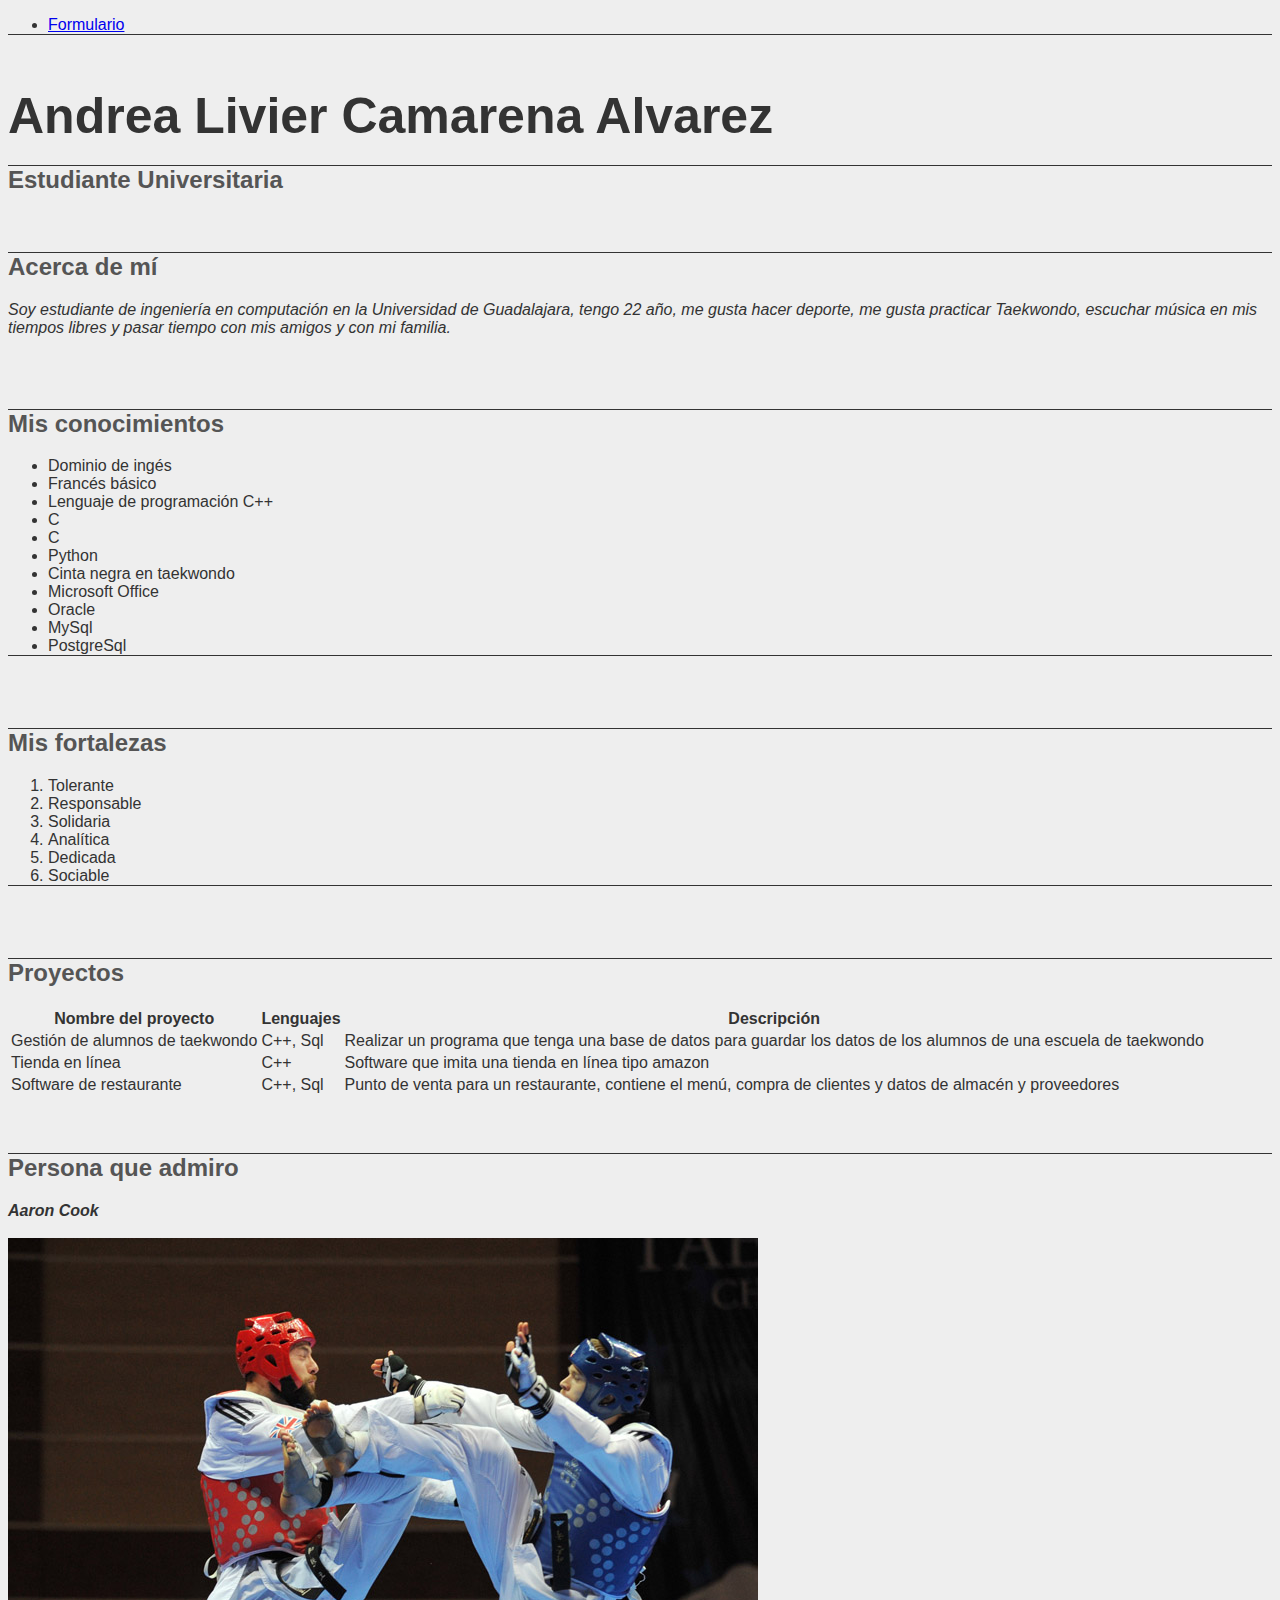
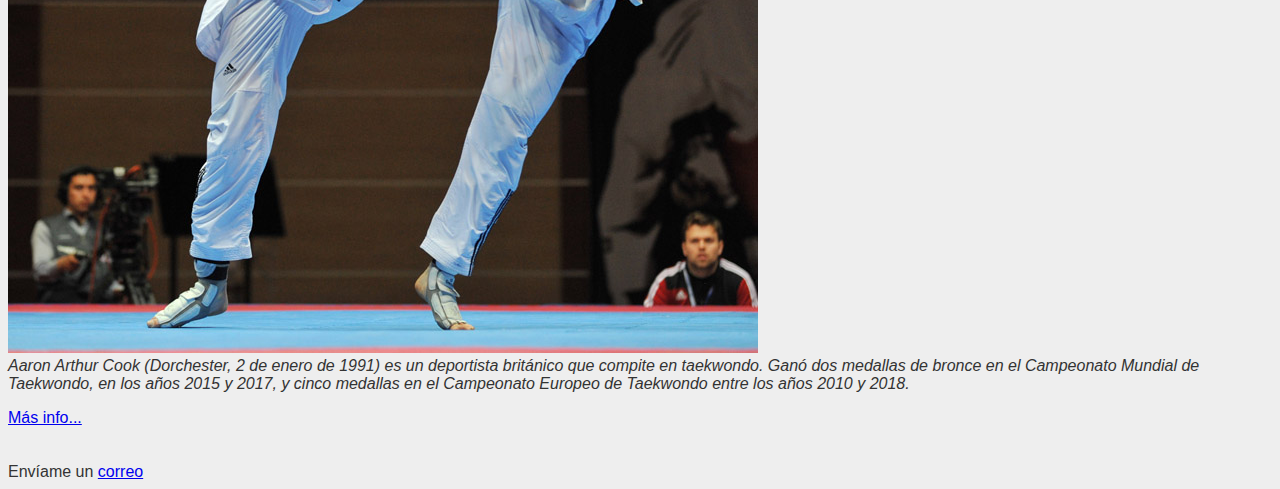
==== commit cf67fd36: "Se agrega en index.hmtl un header 2 y un nuevo list item" ====
--- a/index.html
+++ b/index.html
@@ -15,6 +15,7 @@
 		<br>
 		<br>
 		<h1>Andrea Livier Camarena Alvarez</h1>
+		<h2>Estudiante Universitaria</h2>
 		<br>
 		<h2>Acerca de mí</h2>
 		<p>Soy estudiante de ingeniería en computación en la Universidad de Guadalajara, tengo 22 año,
@@ -28,6 +29,7 @@
 				<li>Dominio de ingés</li>
 				<li>Francés básico</li>
 				<li>Lenguaje de programación C++</li>
+				<li>C</li>
 				<li>C</li>
 				<li>Python</li>
 				<li>Cinta negra en taekwondo</li>
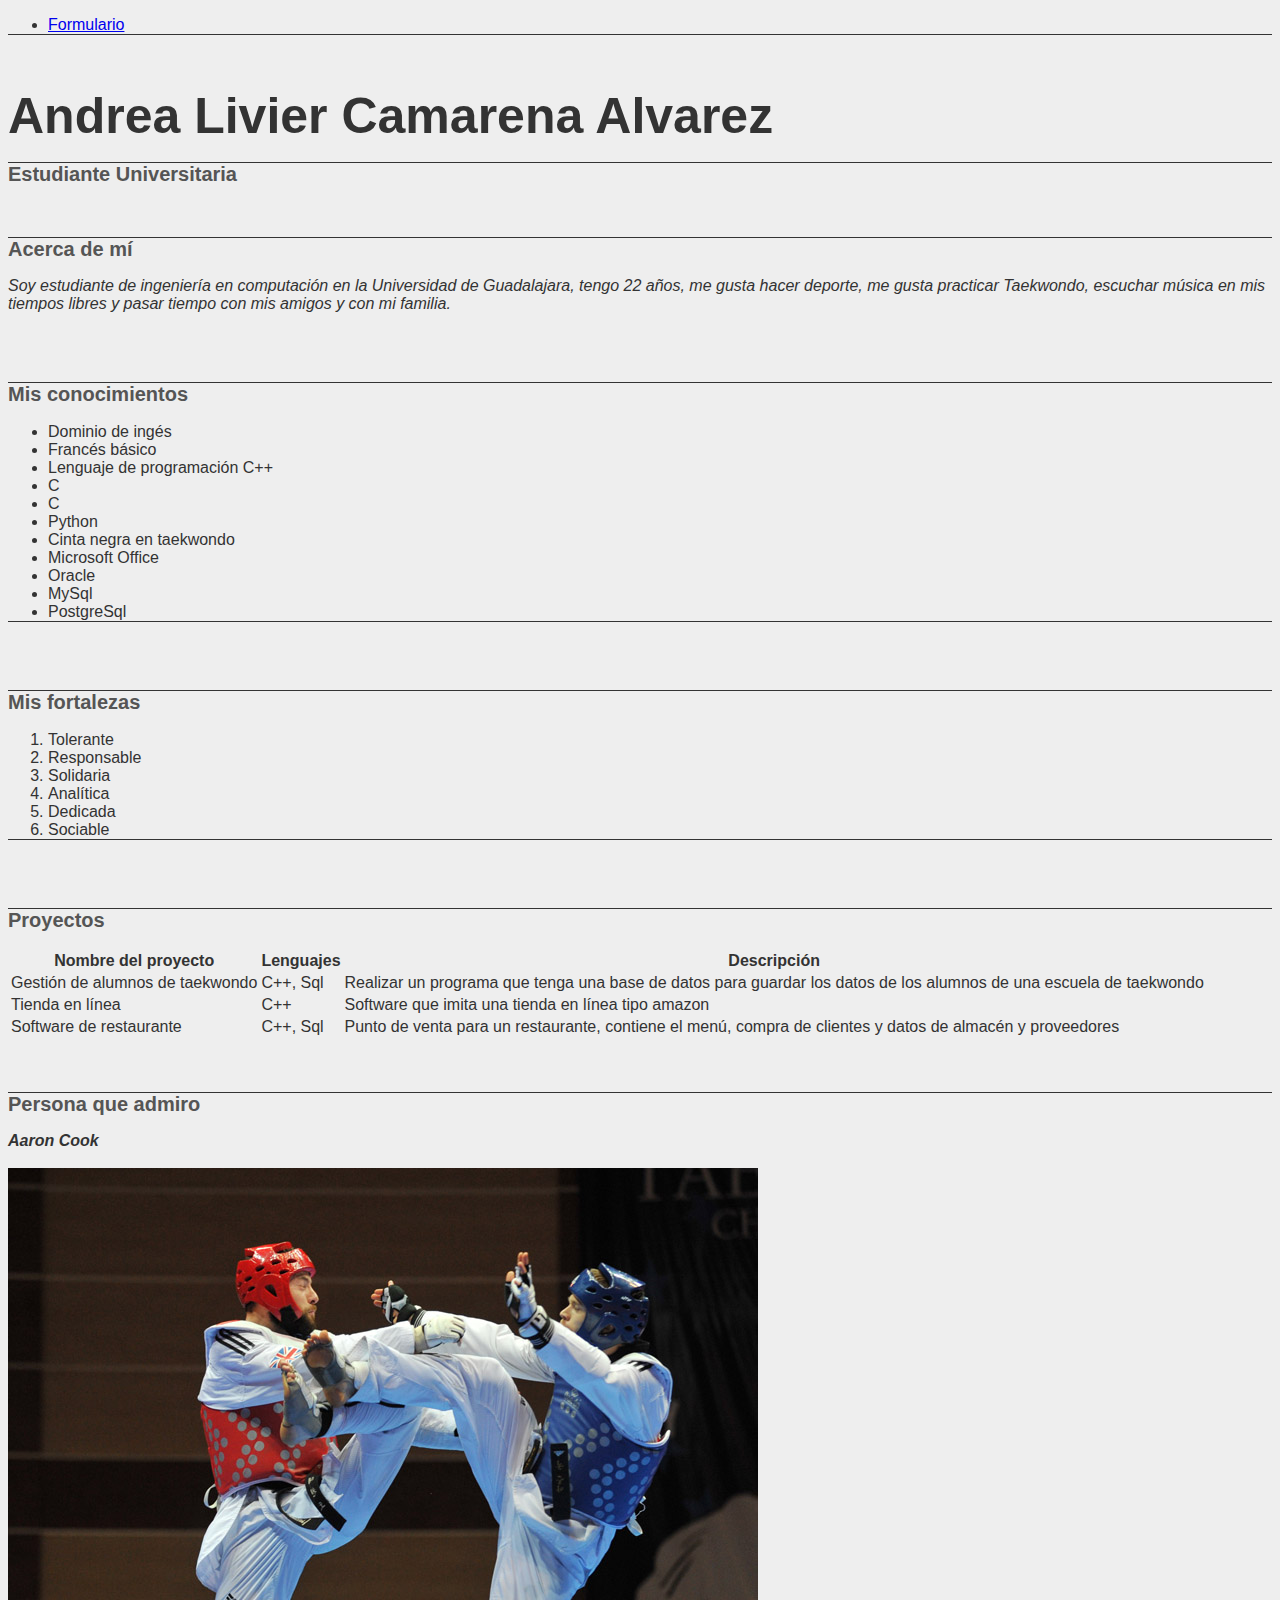
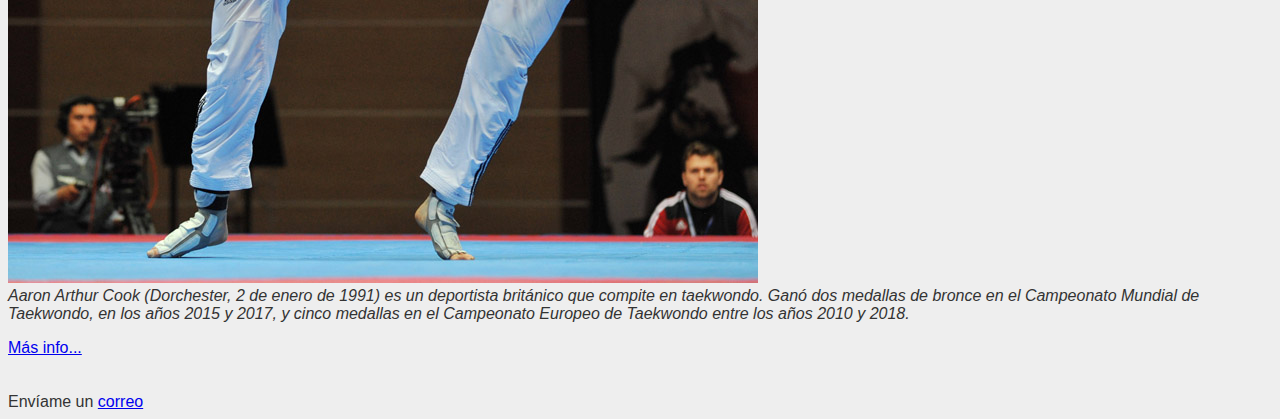
==== commit d5607b18: "Se cambia el texto en index.html y se cambia el font-size de h2 en archivo css" ====
--- a/index.html
+++ b/index.html
@@ -18,7 +18,7 @@
 		<h2>Estudiante Universitaria</h2>
 		<br>
 		<h2>Acerca de mí</h2>
-		<p>Soy estudiante de ingeniería en computación en la Universidad de Guadalajara, tengo 22 año,
+		<p>Soy estudiante de ingeniería en computación en la Universidad de Guadalajara, tengo 22 años,
 			me gusta hacer deporte, me gusta practicar Taekwondo, escuchar música en mis tiempos libres
 			 y pasar tiempo con mis amigos y con mi familia. 
 		</p>
--- a/estilos.css
+++ b/estilos.css
@@ -15,6 +15,7 @@
 
 h2{
 	color: #555;
+	font-size: 20px;
 	border-top: solid 1px #333;
 }
 
